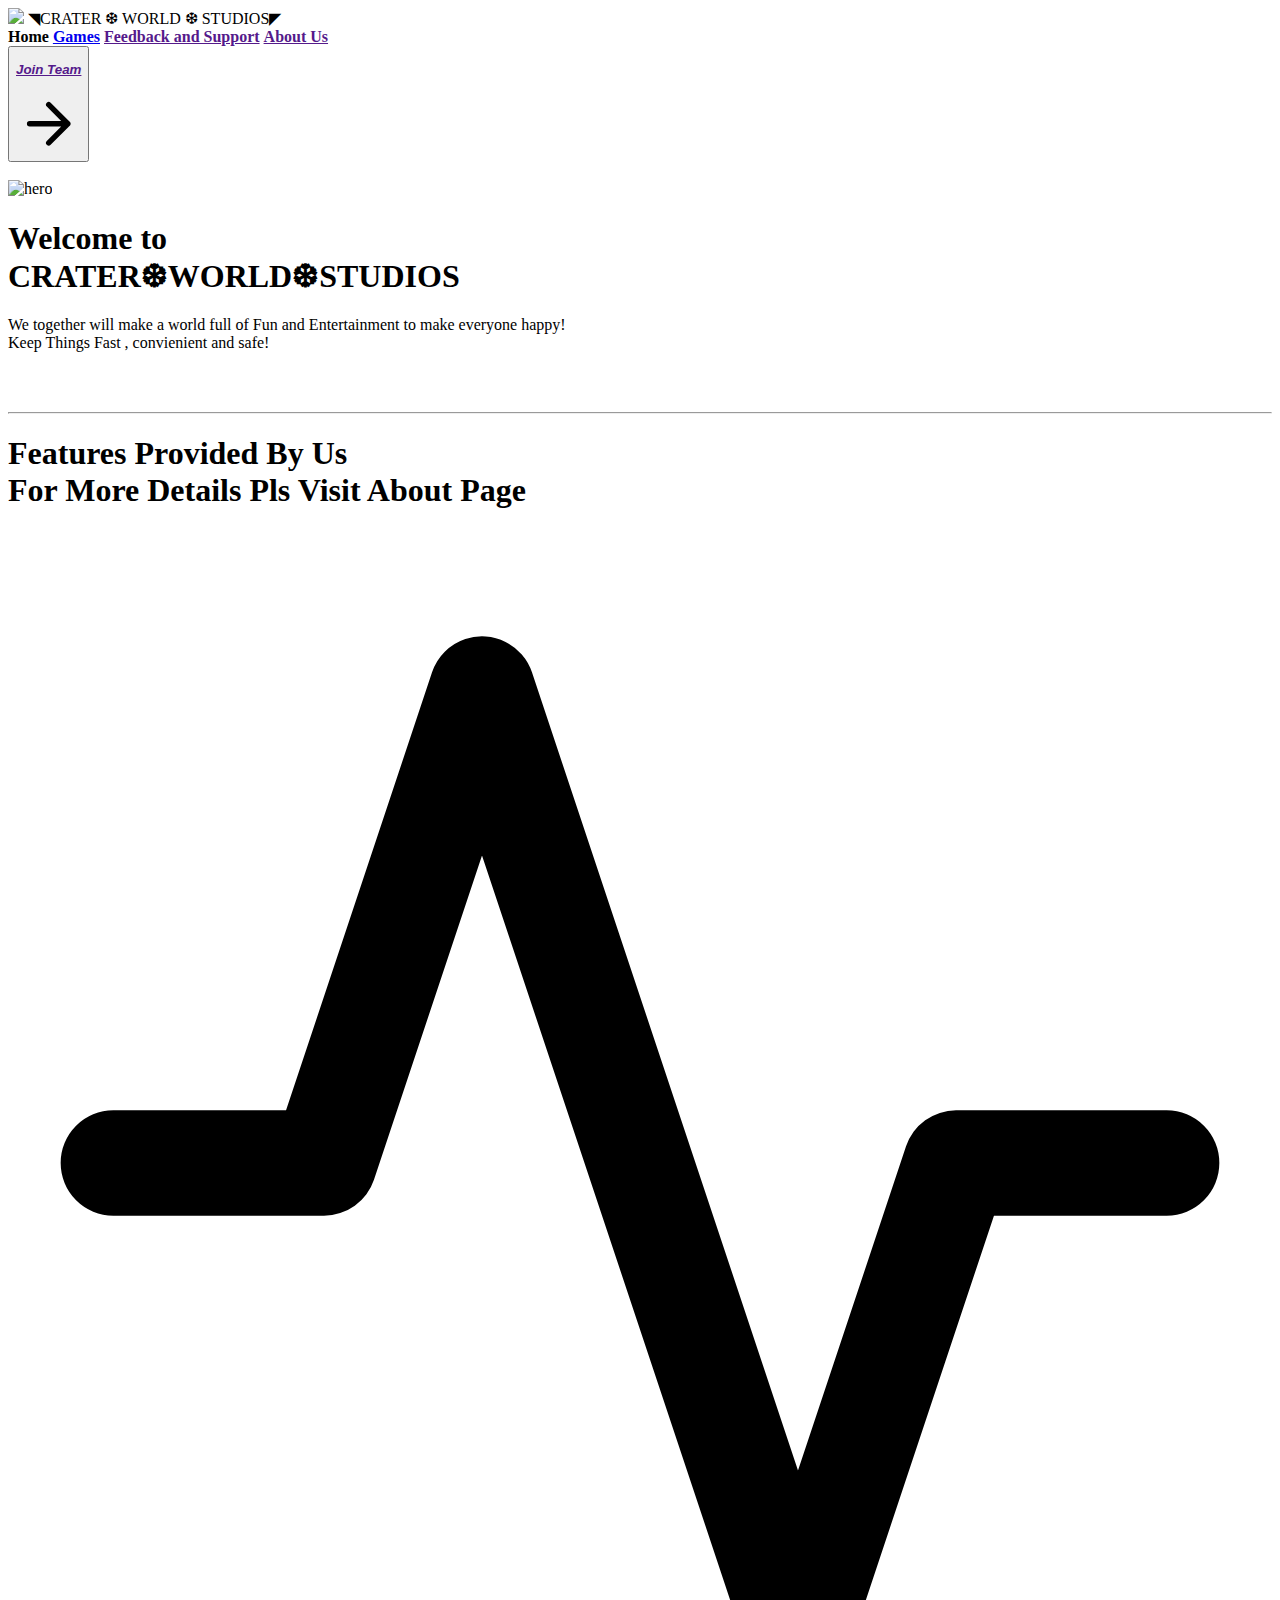
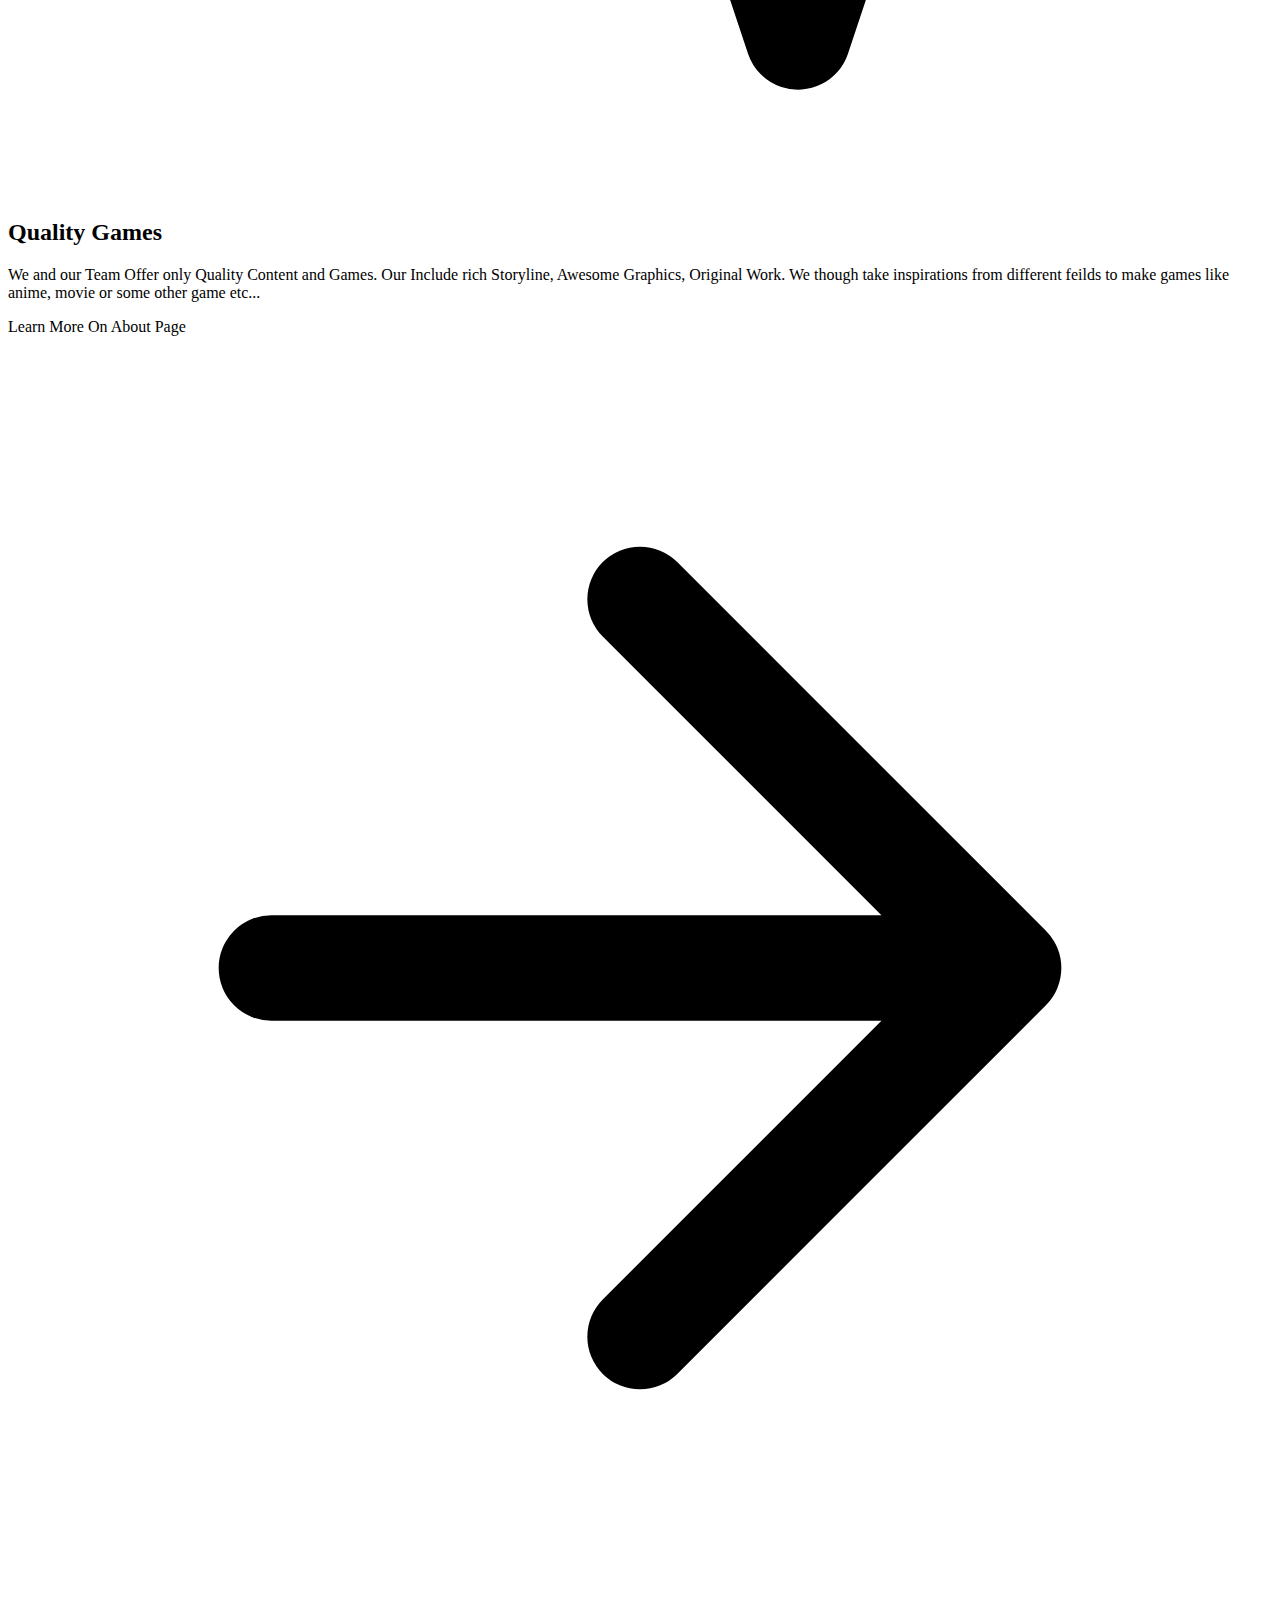
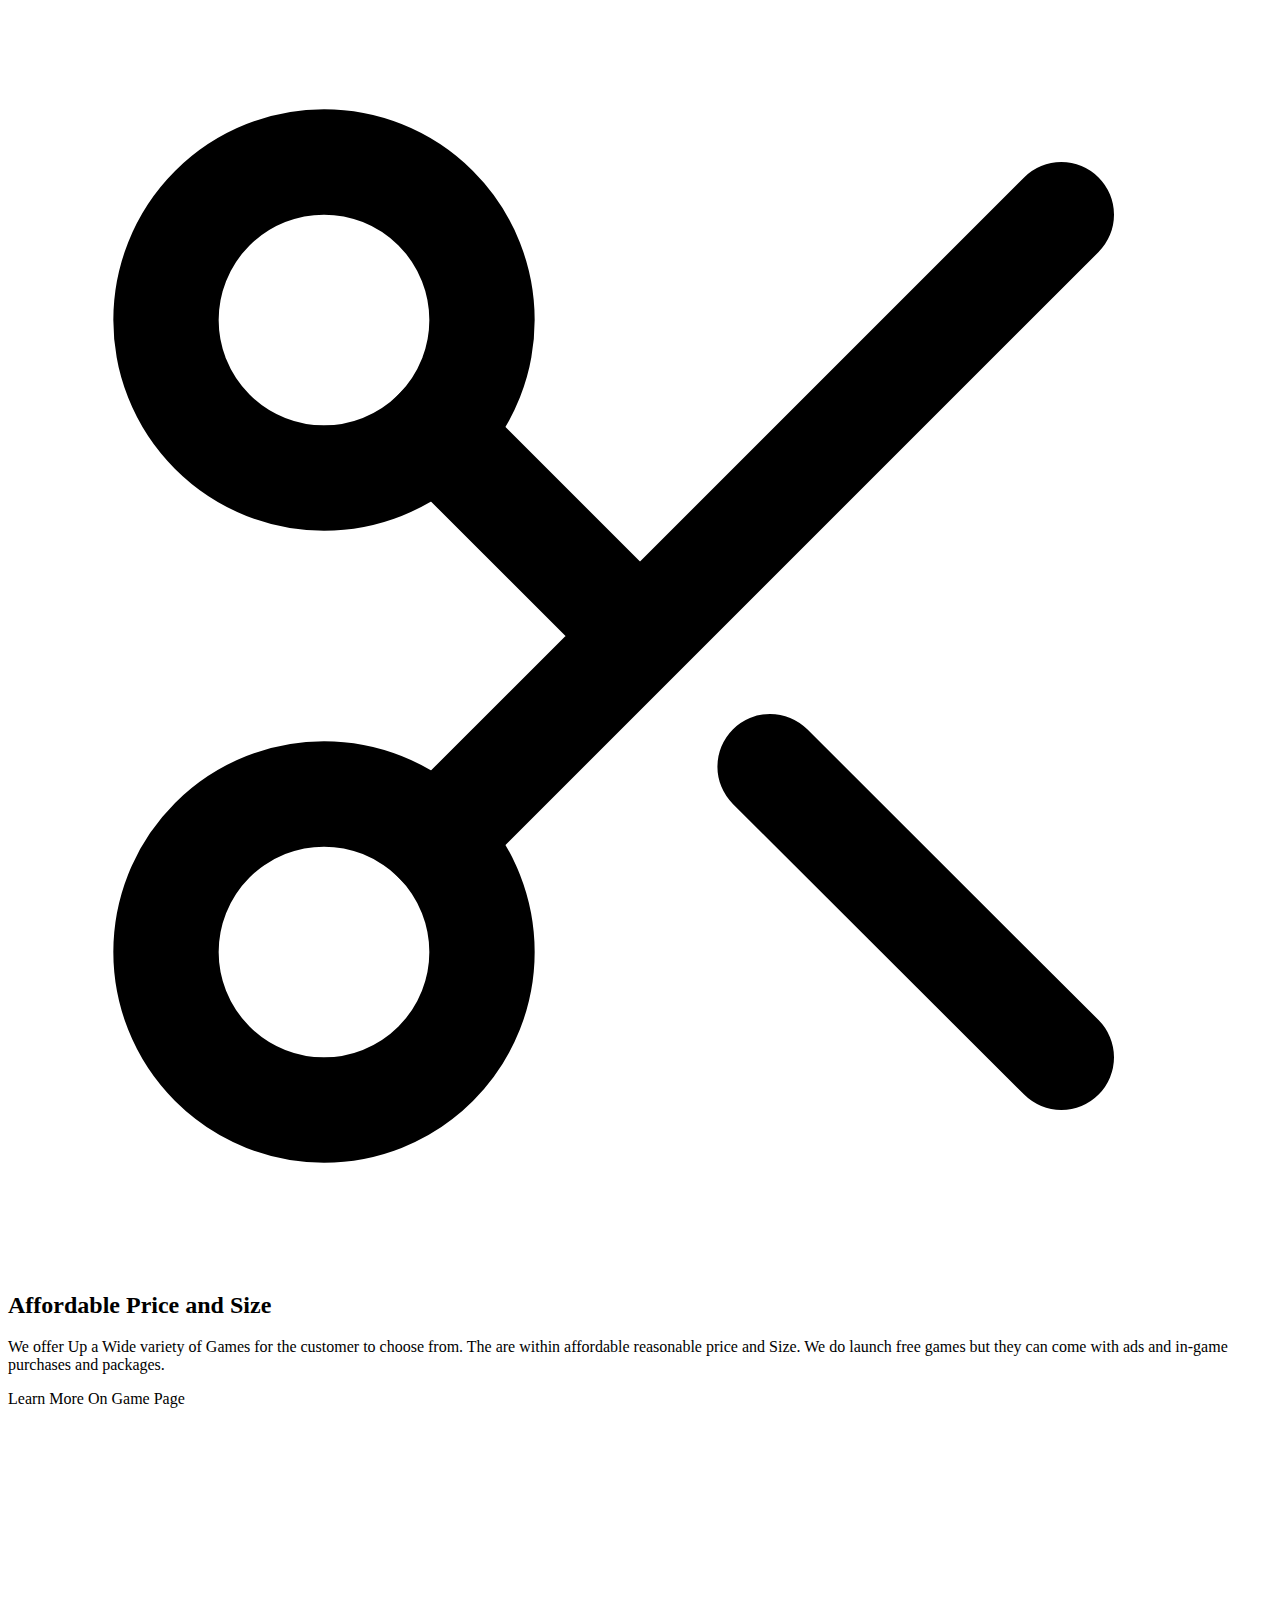
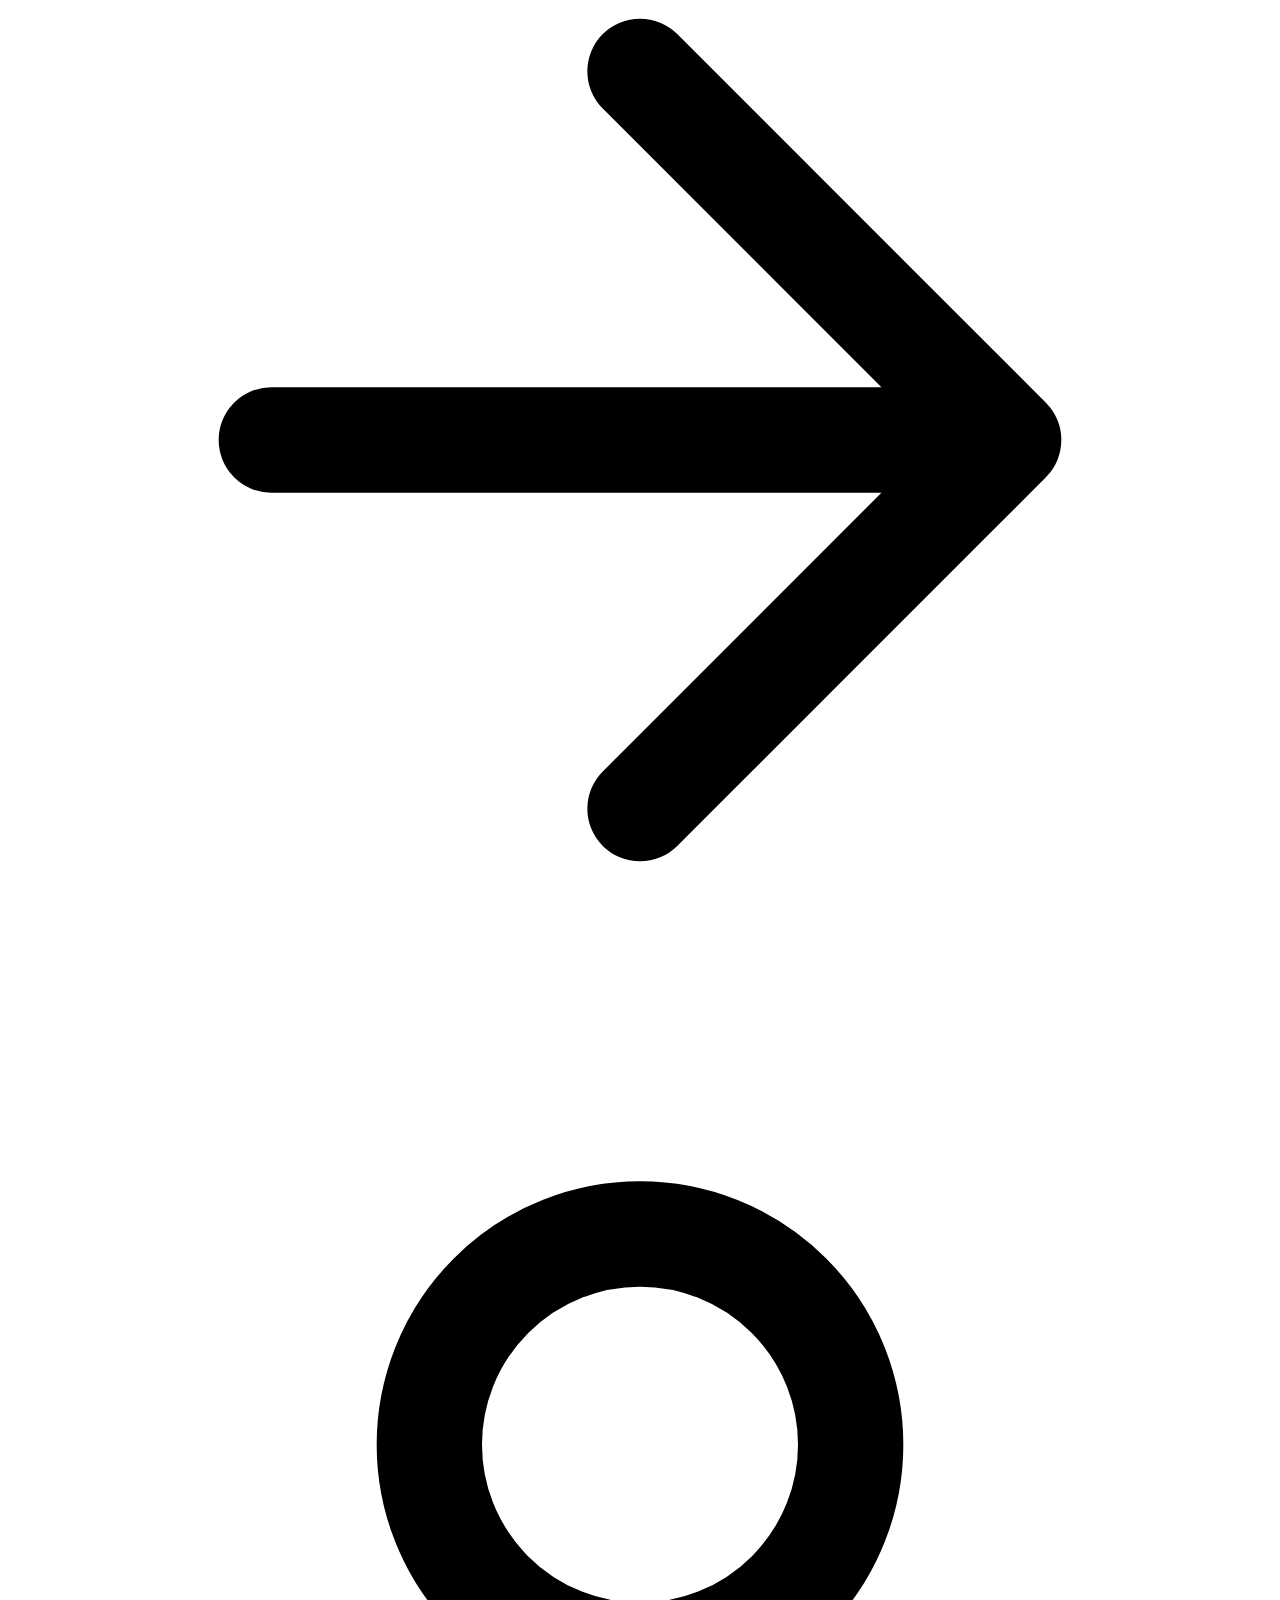
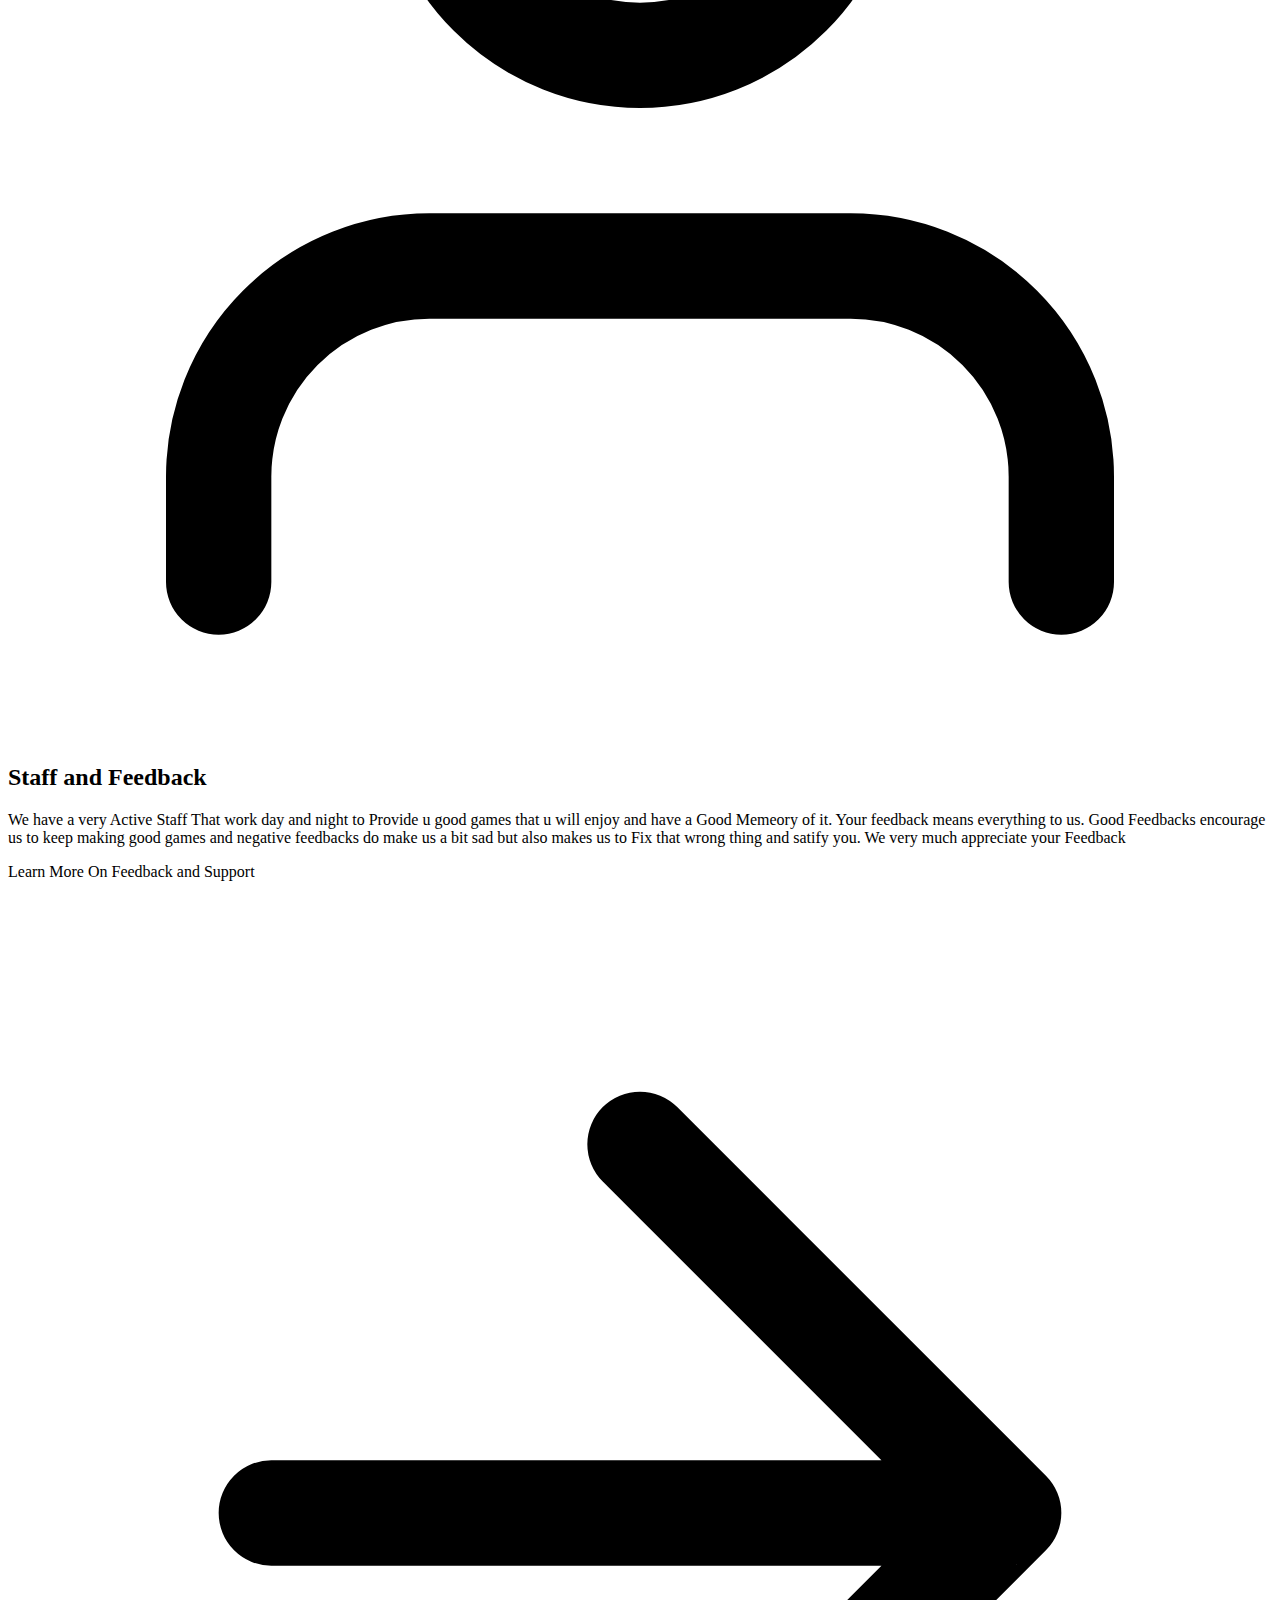
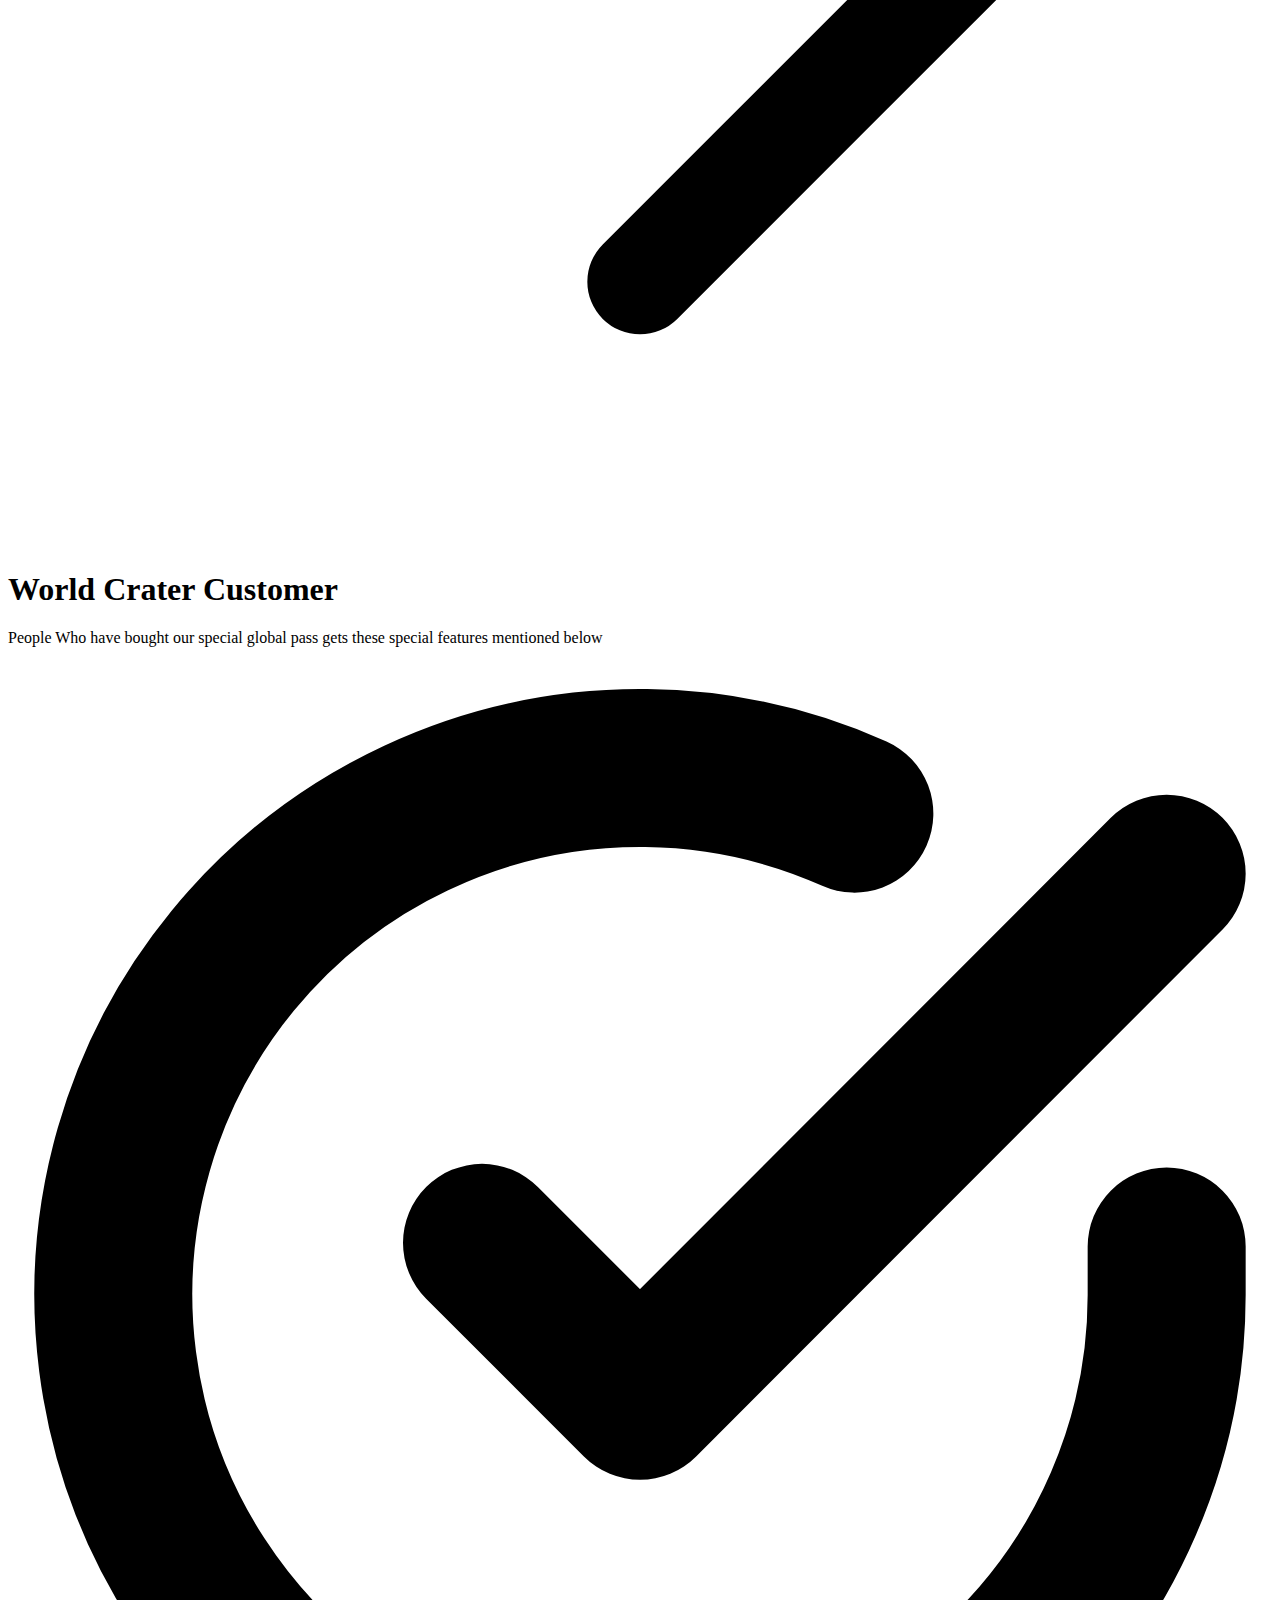
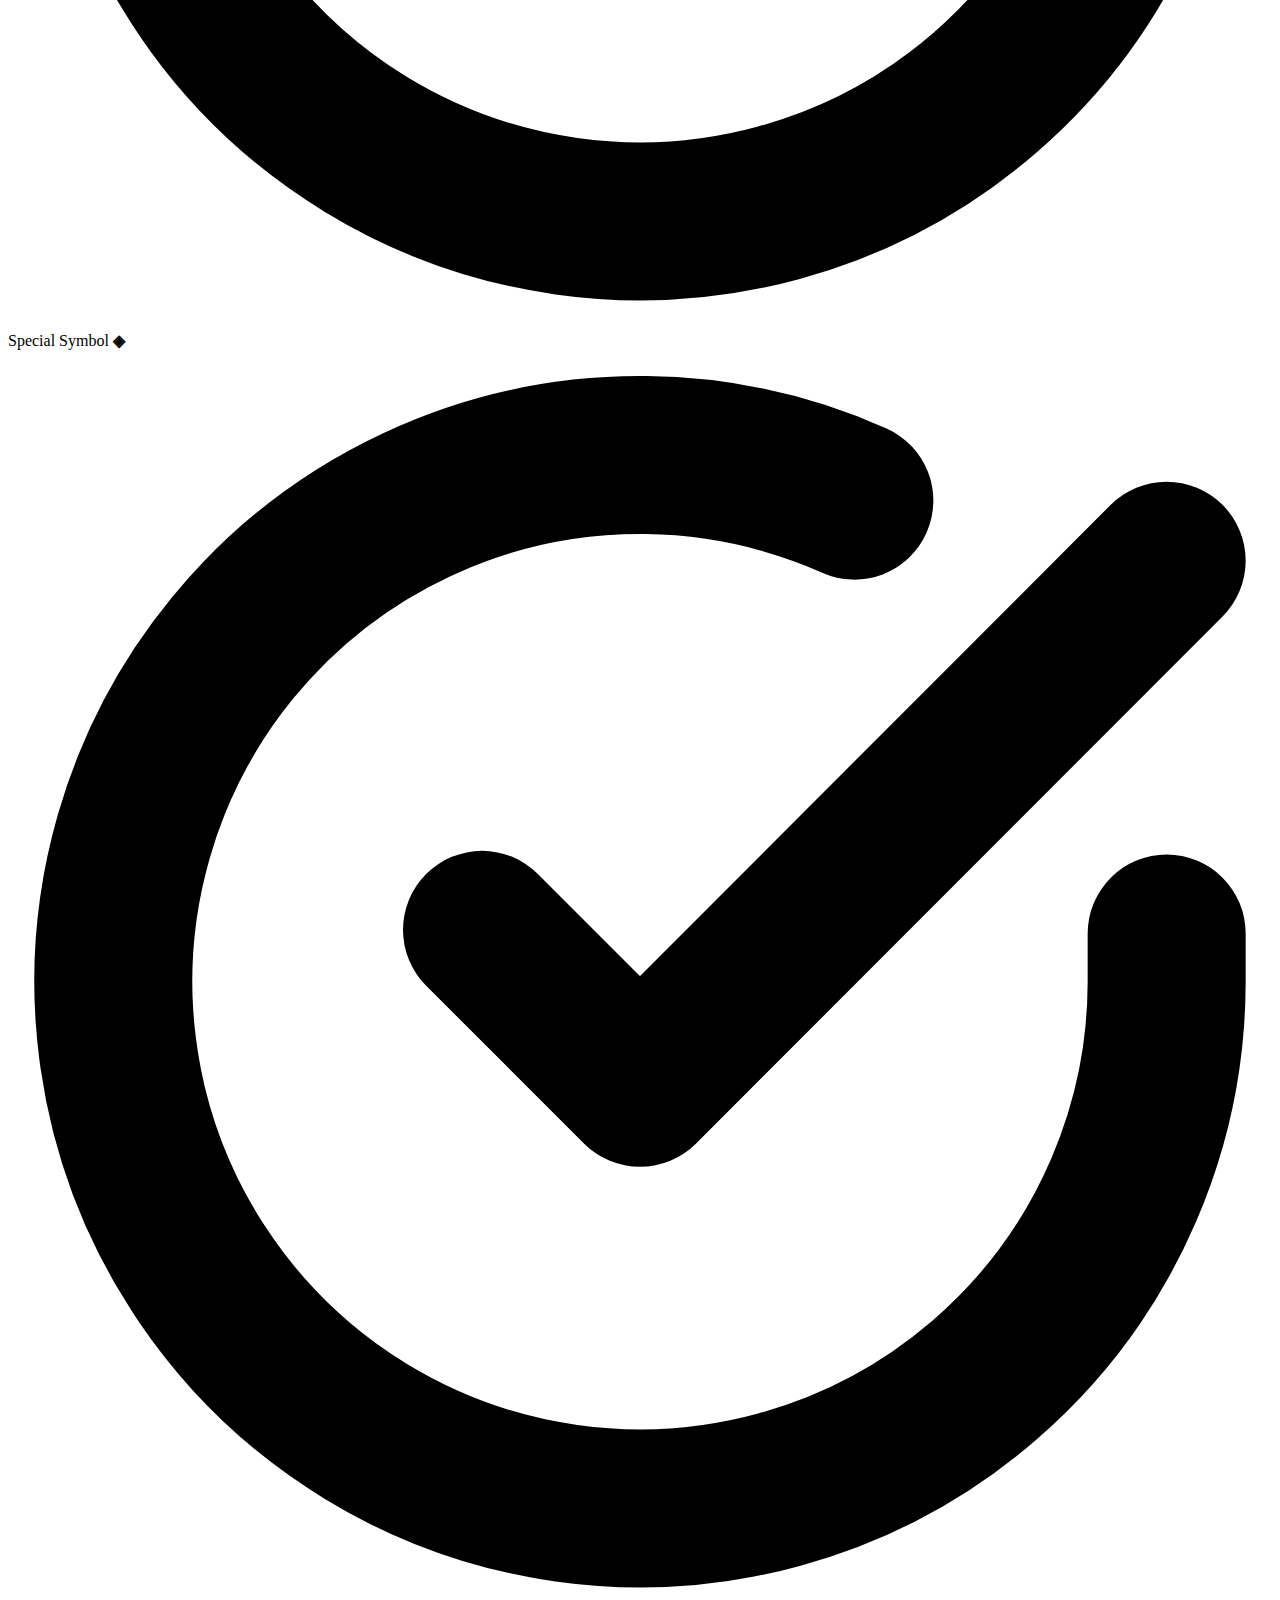
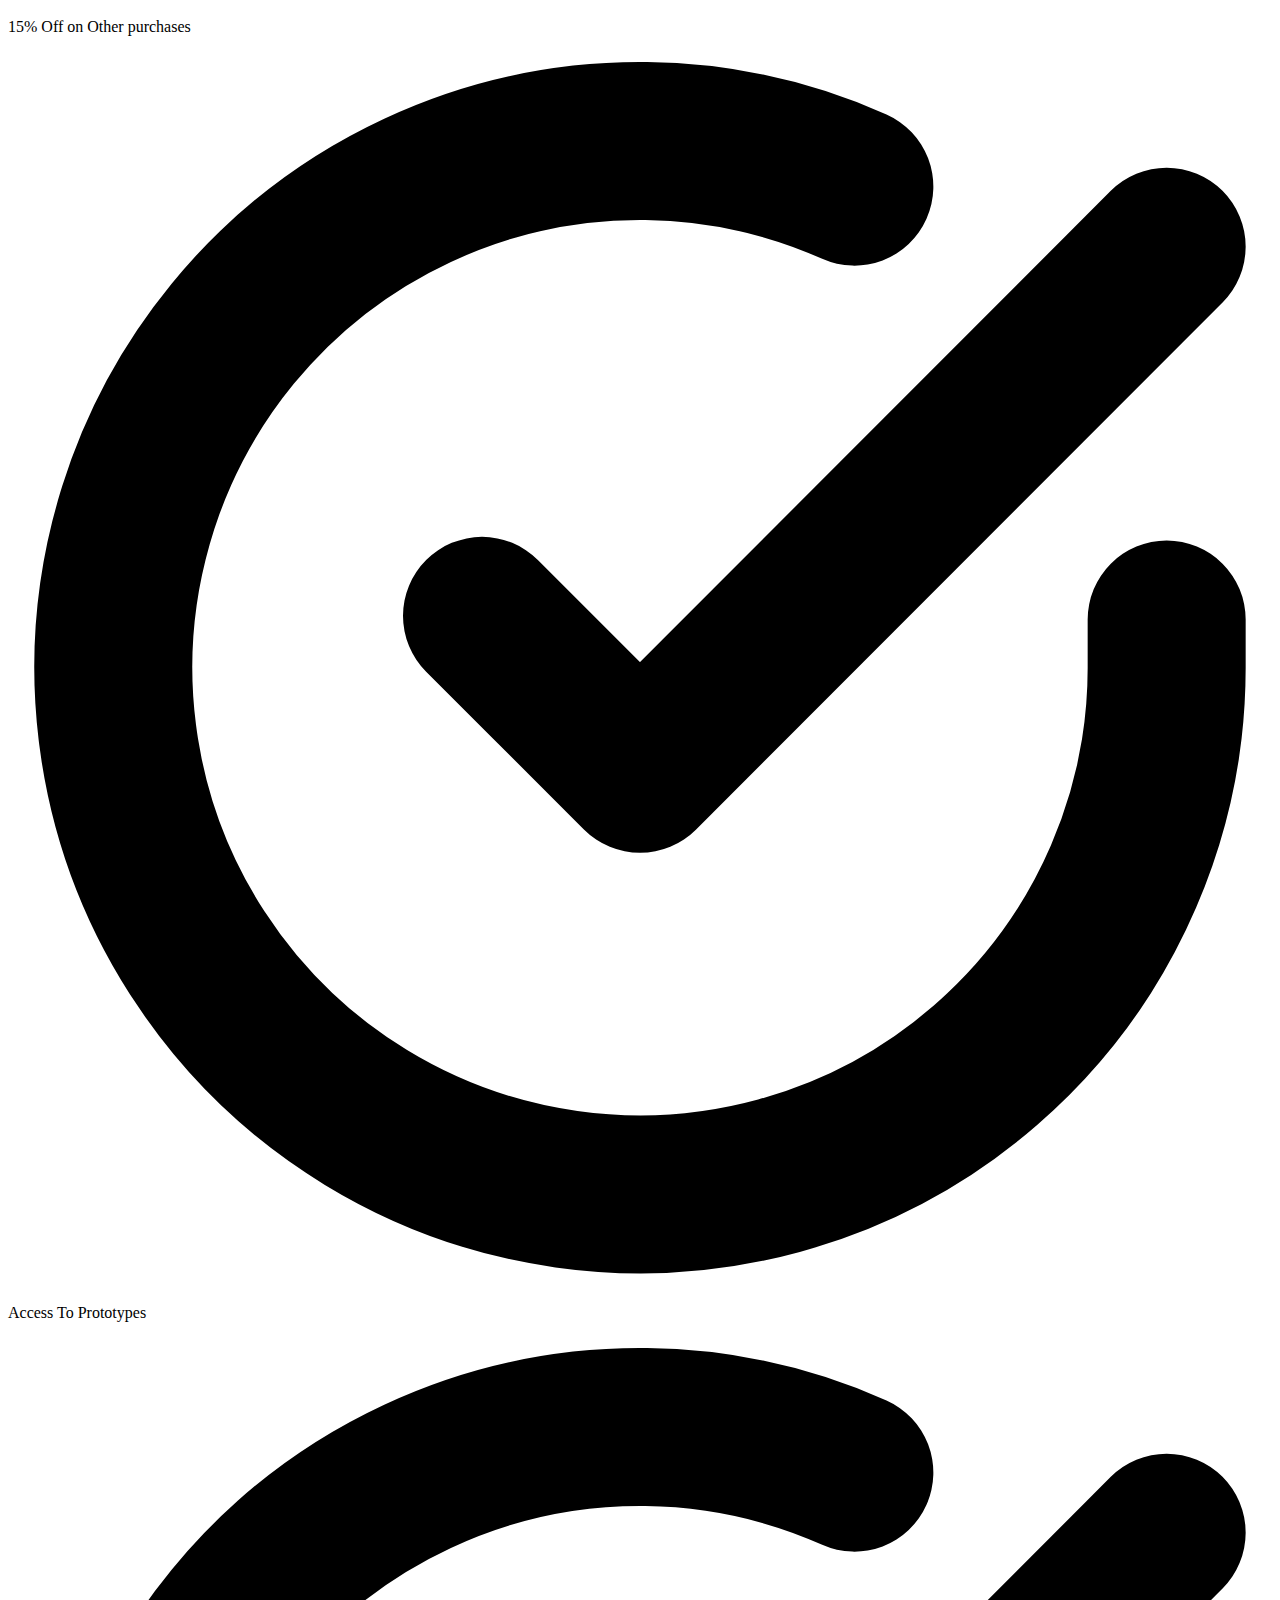
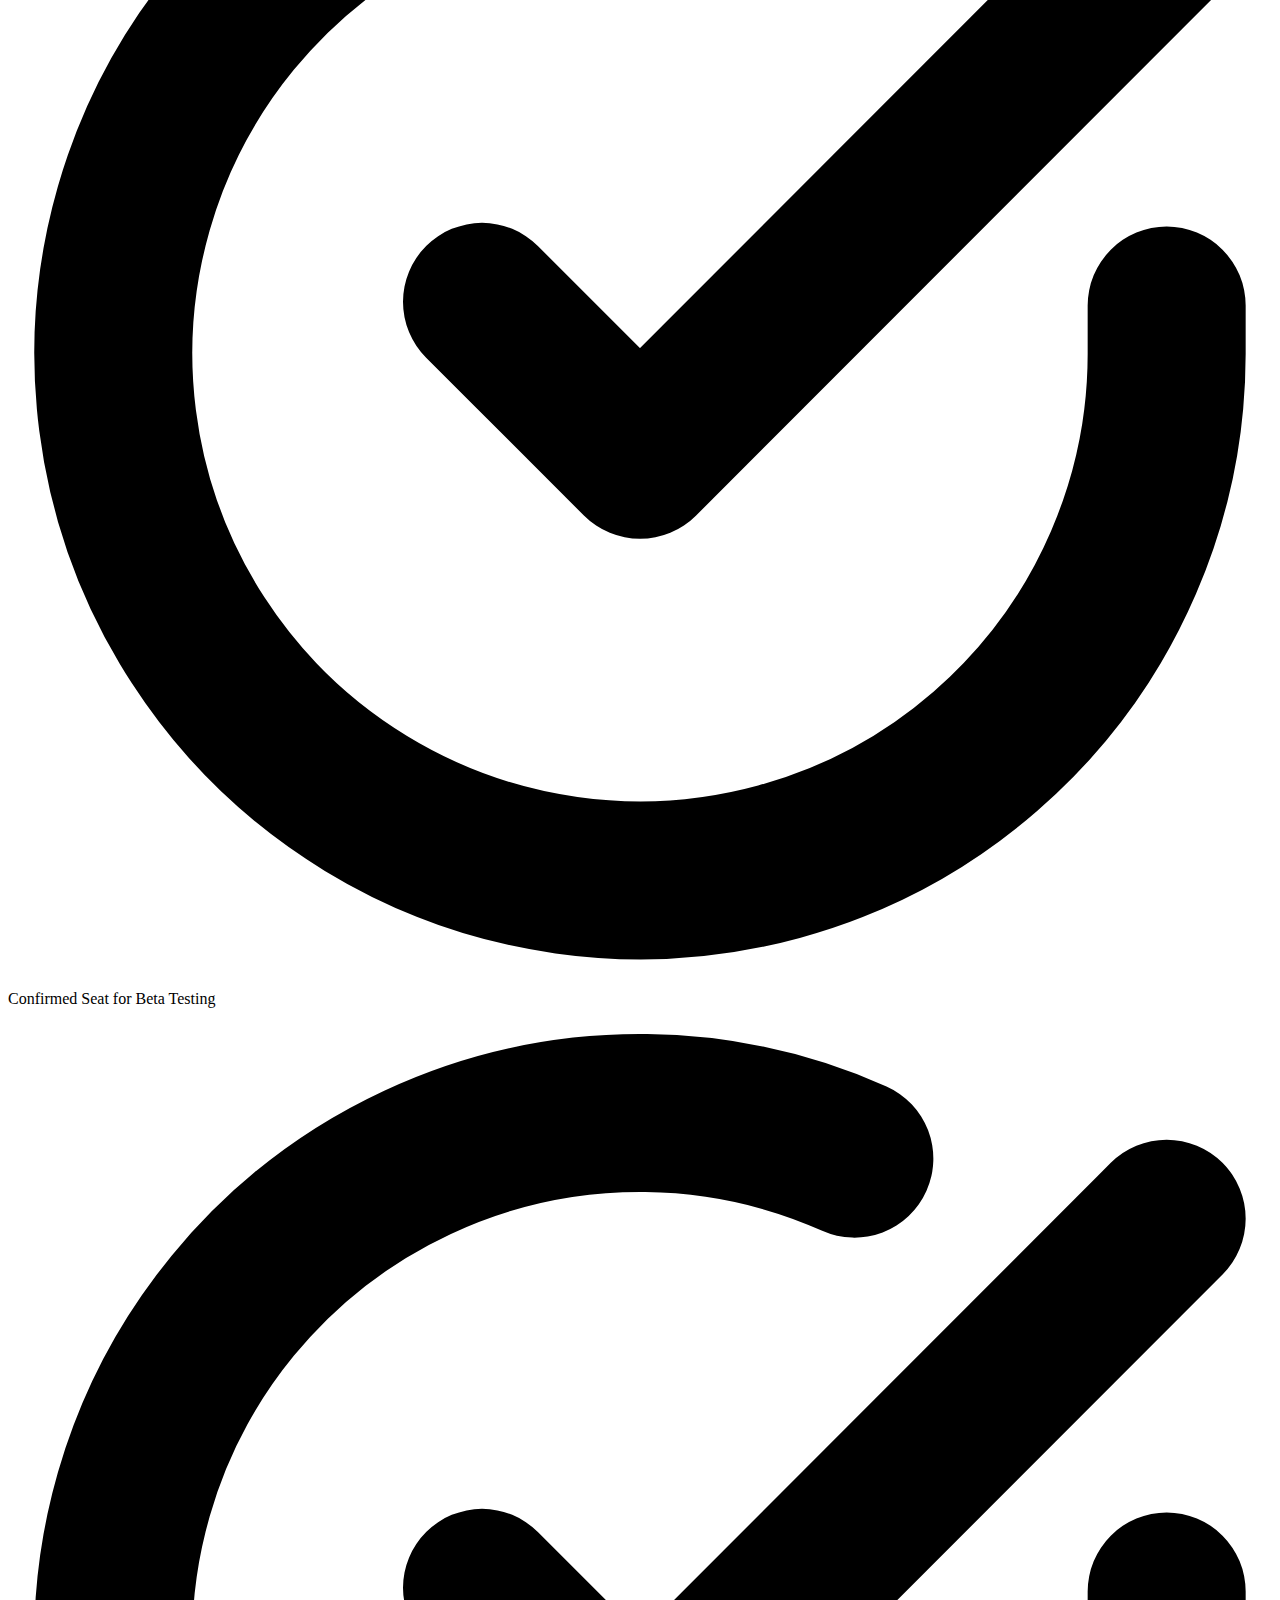
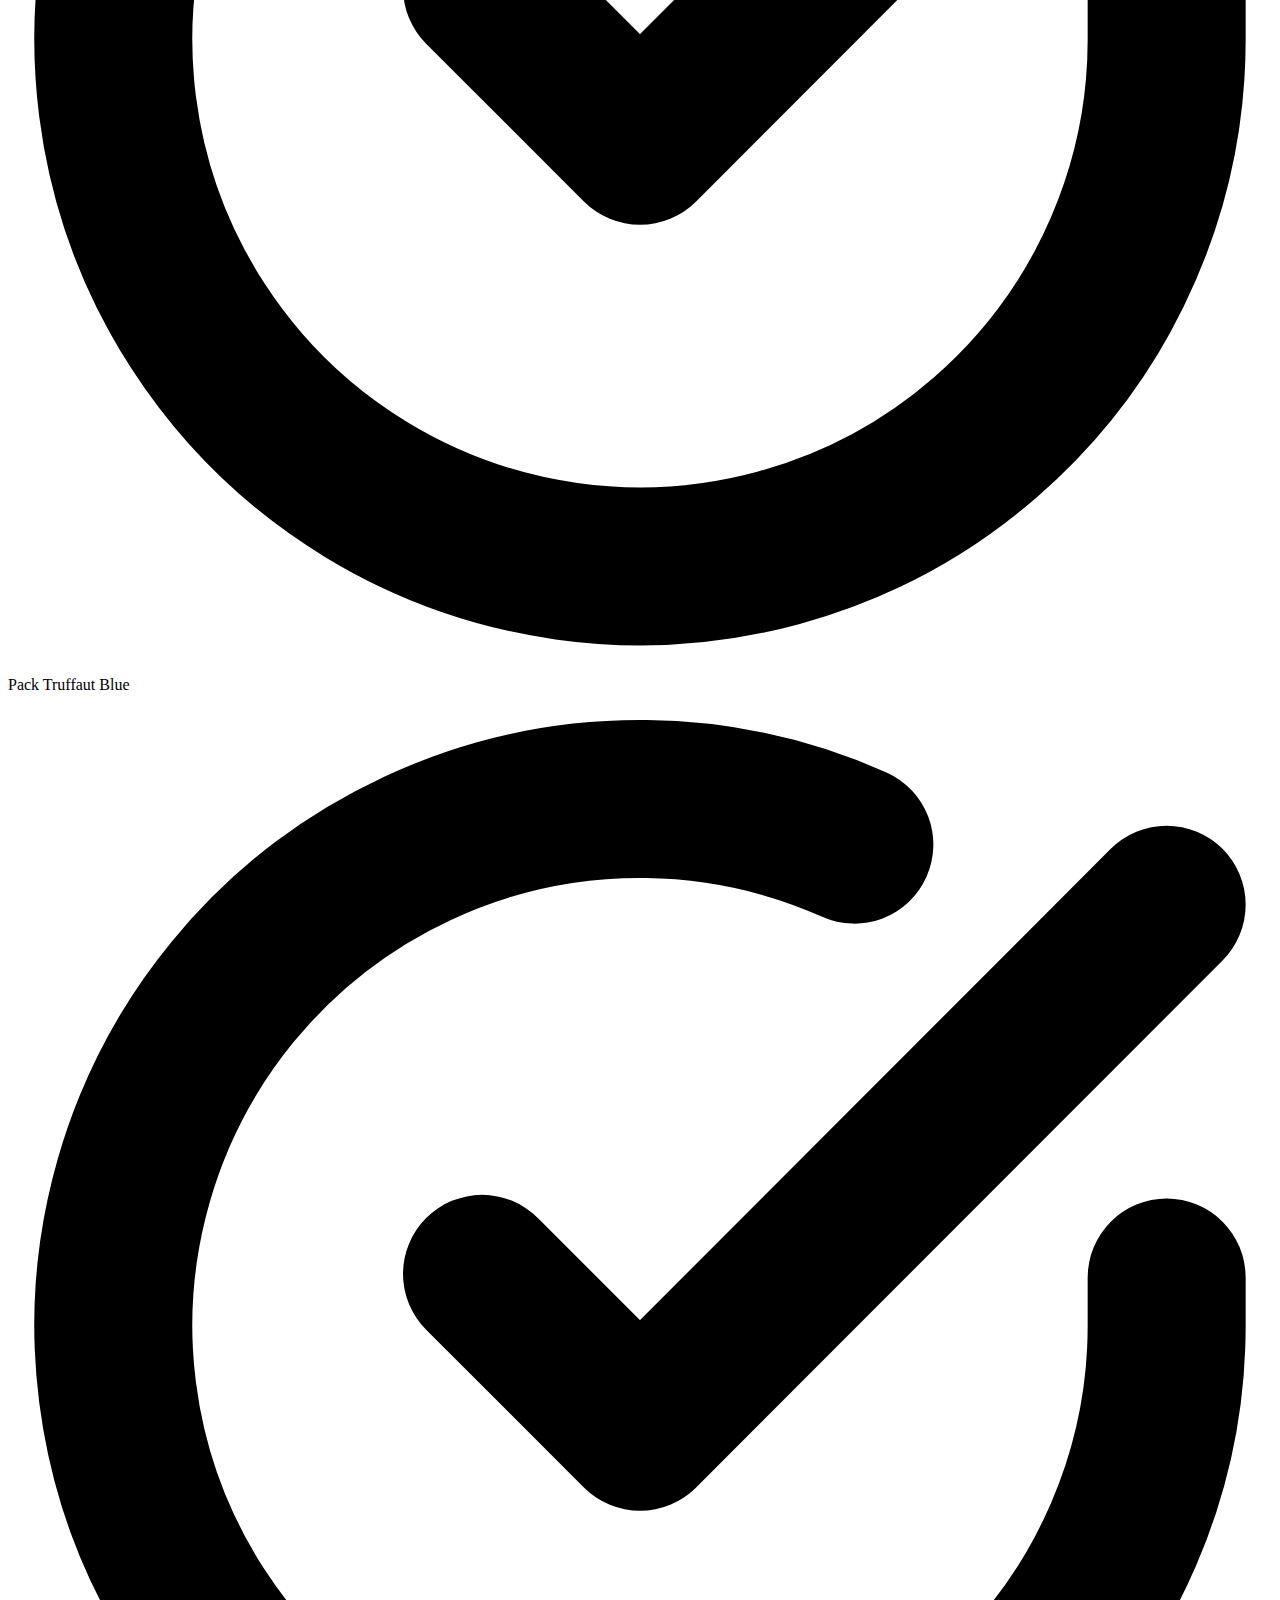
==== index.html @ ceede5b1 "Update index.html" ====
<!DOCTYPE html>
<html lang="en">
<head>
    <meta charset="UTF-8">
    <meta http-equiv="X-UA-Compatible" content="IE=edge">
    <meta name="viewport" content="width=device-width, initial-scale=1.0">
    <title>Cros Mixz</title>
    <link rel="stylesheet" href="style.css">
    <link href="https://unpkg.com/tailwindcss@^2/dist/tailwind.min.css" rel="stylesheet">
    <link rel="stylesheet" href="https://cdnjs.cloudflare.com/ajax/libs/font-awesome/5.15.3/css/all.min.css"/>
</head>
<body>
   <header class="text-gray-400 bg-gray-900 body-font">
      <div class="container mx-auto flex flex-wrap p-5 flex-col md:flex-row items-center">
        <a class="flex title-font font-medium items-center text-white mb-4 md:mb-0">
          <img src="logo.png" style="width: 50px;">
          <span class="ml-3 text-xl">◥CRATER ❆ WORLD ❆ STUDIOS◤</span>
        </a>
        <nav class="md:ml-auto md:mr-auto flex flex-wrap items-center text-base justify-center">
          <a class="mr-6 hover:text-white link"><strong>Home</strong></a>
          <a class="mr-6 hover:text-white" href="game.html"><b>Games</b></a>
          <a class="mr-6 hover:text-white" href=""><b>Feedback and Support</b></a>
          <a class="mr-6 hover:text-white" href=""><b>About Us</b></a>
        </nav>
        <button class="inline-flex items-center bg-gray-800 border-0 py-1 px-3 focus:outline-none hover:bg-green-700 rounded text-base mt-4 md:mt-0 hover"><p class="hover"><i><b><a href="">Join Team</a></b></i></p>
          <svg fill="none" stroke="currentColor" stroke-linecap="round" stroke-linejoin="round" stroke-width="2" class="w-4 h-4 ml-1" viewBox="0 0 24 24">
            <path d="M5 12h14M12 5l7 7-7 7"></path>
          </svg>
        </button>
      </div>
    </header>

      <section class="text-gray-400 bg-gray-900 body-font">
       <br>
         <div class="container mx-auto flex px-5 py-24 items-center justify-center flex-col">
           <img class="lg:w-2/6 md:w-3/6 w-5/6 mb-10 object-cover object-center rounded" alt="hero" src="Welcome page.png">
           <div class="text-center lg:w-2/3 w-full">
             <h1 class="title-font sm:text-4xl text-3xl mb-4 font-medium text-white">Welcome to <br> CRATER❆WORLD❆STUDIOS</h1>
             <p class="leading-relaxed mb-8 smoltext">We together will make a world full of Fun and Entertainment to make everyone happy! <br> Keep Things Fast , convienient and safe!</p>
             <div class="flex justify-center">
             </div>
           </div>
         </div>
       <br>
       <br>
       </section>
<hr>



<section class="text-gray-400 bg-gray-900 body-font">
  <div class="container px-5 py-24 mx-auto">
    <h1 class="sm:text-3xl text-2xl font-medium title-font text-center text-white mb-20"> Features Provided By Us
      <br class="hidden sm:block smoly">For More Details Pls Visit About Page
    </h1>
    <div class="flex flex-wrap sm:-m-4 -mx-4 -mb-10 -mt-4 md:space-y-0 space-y-6">
      <div class="p-4 md:w-1/3 flex">
        <div class="w-12 h-12 inline-flex items-center justify-center rounded-full bg-gray-800 text-purple-400 mb-4 flex-shrink-0">
          <svg fill="none" stroke="currentColor" stroke-linecap="round" stroke-linejoin="round" stroke-width="2" class="w-6 h-6" viewBox="0 0 24 24">
            <path d="M22 12h-4l-3 9L9 3l-3 9H2"></path>
          </svg>
        </div>
        <div class="flex-grow pl-6">
          <h2 class="text-white text-lg title-font font-medium mb-2">Quality Games</h2>
          <p class="leading-relaxed text-base">We and our Team Offer only Quality Content and Games. Our Include rich Storyline, Awesome Graphics, Original Work. We though take inspirations from different feilds to make games like anime, movie or some other game etc...</p>
          <a class="mt-3 text-purple-400 inline-flex items-center">Learn More On About Page
            <svg fill="none" stroke="currentColor" stroke-linecap="round" stroke-linejoin="round" stroke-width="2" class="w-4 h-4 ml-2" viewBox="0 0 24 24">
              <path d="M5 12h14M12 5l7 7-7 7"></path>
            </svg>
          </a>
        </div>
      </div>
      <div class="p-4 md:w-1/3 flex">
        <div class="w-12 h-12 inline-flex items-center justify-center rounded-full bg-gray-800 text-purple-400 mb-4 flex-shrink-0">
          <svg fill="none" stroke="currentColor" stroke-linecap="round" stroke-linejoin="round" stroke-width="2" class="w-6 h-6" viewBox="0 0 24 24">
            <circle cx="6" cy="6" r="3"></circle>
            <circle cx="6" cy="18" r="3"></circle>
            <path d="M20 4L8.12 15.88M14.47 14.48L20 20M8.12 8.12L12 12"></path>
          </svg>
        </div>
        <div class="flex-grow pl-6">
          <h2 class="text-white text-lg title-font font-medium mb-2">Affordable Price and Size</h2>
          <p class="leading-relaxed text-base">We offer Up a Wide variety of Games for the customer to choose from. The are within affordable reasonable price and Size. We do launch free games but they can come with ads and in-game purchases and packages.</p>
          <a class="mt-3 text-purple-400 inline-flex items-center">Learn More On Game Page
            <svg fill="none" stroke="currentColor" stroke-linecap="round" stroke-linejoin="round" stroke-width="2" class="w-4 h-4 ml-2" viewBox="0 0 24 24">
              <path d="M5 12h14M12 5l7 7-7 7"></path>
            </svg>
          </a>
        </div>
      </div>
      <div class="p-4 md:w-1/3 flex">
        <div class="w-12 h-12 inline-flex items-center justify-center rounded-full bg-gray-800 text-purple-400 mb-4 flex-shrink-0">
          <svg fill="none" stroke="currentColor" stroke-linecap="round" stroke-linejoin="round" stroke-width="2" class="w-6 h-6" viewBox="0 0 24 24">
            <path d="M20 21v-2a4 4 0 00-4-4H8a4 4 0 00-4 4v2"></path>
            <circle cx="12" cy="7" r="4"></circle>
          </svg>
        </div>
        <div class="flex-grow pl-6">
          <h2 class="text-white text-lg title-font font-medium mb-2">Staff and Feedback</h2>
          <p class="leading-relaxed text-base">We have a very Active Staff That work day and night to Provide u good games that u will enjoy and have a Good Memeory of it. Your feedback means everything to us. Good Feedbacks encourage us to keep making good games and negative feedbacks do make us a bit sad but also makes us to Fix that wrong thing and satify you. We very much appreciate your Feedback</p>
          <a class="mt-3 text-purple-400 inline-flex items-center">Learn More On Feedback and Support
            <svg fill="none" stroke="currentColor" stroke-linecap="round" stroke-linejoin="round" stroke-width="2" class="w-4 h-4 ml-2" viewBox="0 0 24 24">
              <path d="M5 12h14M12 5l7 7-7 7"></path>
            </svg>
          </a>
        </div>
      </div>
    </div>
  </div>
</section>






<section class="text-gray-600 body-font">
  <div class="container px-5 py-24 mx-auto">
    <div class="text-center mb-20">
      <h1 class="sm:text-3xl text-2xl font-medium text-center title-font text-gray-900 mb-4">World Crater Customer</h1>
      <p class="text-base leading-relaxed xl:w-2/4 lg:w-3/4 mx-auto">People Who have bought our special global pass gets these special features mentioned below</p>
    </div>
    <div class="flex flex-wrap lg:w-4/5 sm:mx-auto sm:mb-2 -mx-2">
      <!-- People Who have already Bought Our Products get these special features mentioned below  -->
      <div class="p-2 sm:w-1/2 w-full">
        <div class="bg-gray-100 rounded flex p-4 h-full items-center">
          <svg fill="none" stroke="currentColor" stroke-linecap="round" stroke-linejoin="round" stroke-width="3" class="text-indigo-500 w-6 h-6 flex-shrink-0 mr-4" viewBox="0 0 24 24">
            <path d="M22 11.08V12a10 10 0 11-5.93-9.14"></path>
            <path d="M22 4L12 14.01l-3-3"></path>
          </svg>
          <span class="title-font font-medium">Special Symbol <strong>◈</strong></span>
        </div>
      </div>
      <div class="p-2 sm:w-1/2 w-full">
        <div class="bg-gray-100 rounded flex p-4 h-full items-center">
          <svg fill="none" stroke="currentColor" stroke-linecap="round" stroke-linejoin="round" stroke-width="3" class="text-indigo-500 w-6 h-6 flex-shrink-0 mr-4" viewBox="0 0 24 24">
            <path d="M22 11.08V12a10 10 0 11-5.93-9.14"></path>
            <path d="M22 4L12 14.01l-3-3"></path>
          </svg>
          <span class="title-font font-medium">15% Off on Other purchases</span>
        </div>
      </div>
      <div class="p-2 sm:w-1/2 w-full">
        <div class="bg-gray-100 rounded flex p-4 h-full items-center">
          <svg fill="none" stroke="currentColor" stroke-linecap="round" stroke-linejoin="round" stroke-width="3" class="text-indigo-500 w-6 h-6 flex-shrink-0 mr-4" viewBox="0 0 24 24">
            <path d="M22 11.08V12a10 10 0 11-5.93-9.14"></path>
            <path d="M22 4L12 14.01l-3-3"></path>
          </svg>
          <span class="title-font font-medium">Access To Prototypes</span>
        </div>
      </div>
      <div class="p-2 sm:w-1/2 w-full">
        <div class="bg-gray-100 rounded flex p-4 h-full items-center">
          <svg fill="none" stroke="currentColor" stroke-linecap="round" stroke-linejoin="round" stroke-width="3" class="text-indigo-500 w-6 h-6 flex-shrink-0 mr-4" viewBox="0 0 24 24">
            <path d="M22 11.08V12a10 10 0 11-5.93-9.14"></path>
            <path d="M22 4L12 14.01l-3-3"></path>
          </svg>
          <span class="title-font font-medium">Confirmed Seat for Beta Testing</span>
        </div>
      </div>
      <div class="p-2 sm:w-1/2 w-full">
        <div class="bg-gray-100 rounded flex p-4 h-full items-center">
          <svg fill="none" stroke="currentColor" stroke-linecap="round" stroke-linejoin="round" stroke-width="3" class="text-indigo-500 w-6 h-6 flex-shrink-0 mr-4" viewBox="0 0 24 24">
            <path d="M22 11.08V12a10 10 0 11-5.93-9.14"></path>
            <path d="M22 4L12 14.01l-3-3"></path>
          </svg>
          <span class="title-font font-medium">Pack Truffaut Blue</span>
        </div>
      </div>
      <div class="p-2 sm:w-1/2 w-full">
        <div class="bg-gray-100 rounded flex p-4 h-full items-center">
          <svg fill="none" stroke="currentColor" stroke-linecap="round" stroke-linejoin="round" stroke-width="3" class="text-indigo-500 w-6 h-6 flex-shrink-0 mr-4" viewBox="0 0 24 24">
            <path d="M22 11.08V12a10 10 0 11-5.93-9.14"></path>
            <path d="M22 4L12 14.01l-3-3"></path>
          </svg>
          <span class="title-font font-medium">The Catcher In The Rye</span>
        </div>
      </div>
    </div>
    <button class="flex mx-auto mt-16 text-white bg-indigo-500 border-0 py-2 px-8 focus:outline-none hover:bg-indigo-600 rounded text-lg">Button</button>
  </div>
</section>


<section class="text-gray-600 body-font">
  <div class="container px-5 py-24 mx-auto">
    <div class="flex flex-wrap -mx-4 -mb-10 text-center">
      <div class="sm:w-1/2 mb-10 px-4">
        <div class="rounded-lg h-64 overflow-hidden">
          <img alt="content" class="object-cover object-center h-full w-full" src="https://dummyimage.com/1201x501">
        </div>
        <h2 class="title-font text-2xl font-medium text-gray-900 mt-6 mb-3">Buy YouTube Videos</h2>
        <p class="leading-relaxed text-base">Williamsburg occupy sustainable snackwave gochujang. Pinterest cornhole brunch, slow-carb neutra irony.</p>
        <button class="flex mx-auto mt-6 text-white bg-purple-500 border-0 py-2 px-5 focus:outline-none hover:bg-purple-600 rounded">Button</button>
      </div>
      <div class="sm:w-1/2 mb-10 px-4">
        <div class="rounded-lg h-64 overflow-hidden">
          <img alt="content" class="object-cover object-center h-full w-full" src="credeban.png">
        </div>
        <h2 class="title-font text-2xl font-medium text-gray-900 mt-6 mb-3">The Catalyzer</h2>
        <p class="leading-relaxed text-base">Williamsburg occupy sustainable snackwave gochujang. Pinterest cornhole brunch, slow-carb neutra irony.</p>
        <button class="flex mx-auto mt-6 text-white bg-purple-500 border-0 py-2 px-5 focus:outline-none hover:bg-purple-600 rounded">Button</button>
      </div>
    </div>
  </div>
</section>


   <footer class="text-gray-600 body-font">
      <div class="container px-5 py-24 mx-auto flex md:items-center lg:items-start md:flex-row md:flex-nowrap flex-wrap flex-col">
        <div class="w-64 flex-shrink-0 md:mx-0 mx-auto text-center md:text-left">
          <a class="flex title-font font-medium items-center md:justify-start justify-center text-gray-900">
            <span class="ml-0 text-xl">Crater World Studios .co</span>
          </a>
          <p class="mt-2 text-sm text-gray-500"><b>A World Of Fun and Entertainment.</b> We try our best to make the World and You Happy!</p>
        </div>
        <div class="flex-grow flex flex-wrap md:pl-20 -mb-10 md:mt-0 mt-10 md:text-left text-center">
          <div class="lg:w-1/4 md:w-1/2 w-full px-4">
            <h2 class="title-font font-medium text-gray-900 tracking-widest text-sm mb-3">Games and Project</h2>
            <nav class="list-none mb-10">
              <li>
                <a class="text-gray-600 hover:text-gray-800">Games</a>
              </li>
              <li>
                <a class="text-gray-600 hover:text-gray-800">Project C.R.E.D.E</a>
              </li>
              <li>
                <a class="text-gray-600 hover:text-gray-800">Coming Soon</a>
              </li>
              
            </nav>
          </div>
          <div class="lg:w-1/4 md:w-1/2 w-full px-4">
            <h2 class="title-font font-medium text-gray-900 tracking-widest text-sm mb-3">Discord</h2>
            <nav class="list-none mb-10">
              <li>
                <a class="text-gray-600 hover:text-gray-800">Discord Server</a>
              </li>
              <li>
                <a class="text-gray-600 hover:text-gray-800">Discord Bot</a>
              </li>
              <li>
                <a class="text-gray-600 hover:text-gray-800">C.R.E.D.E Server</a>
              </li>
              <li>
                <a class="text-gray-600 hover:text-gray-800">Coming Soon</a>
              </li>
            </nav>
          </div>
          <div class="lg:w-1/4 md:w-1/2 w-full px-4">
            <h2 class="title-font font-medium text-gray-900 tracking-widest text-sm mb-3">Game Departments</h2>
            <nav class="list-none mb-10">
              <li>
                <a class="text-gray-600 hover:text-gray-800">Music Team</a>
              </li>
              <li>
                <a class="text-gray-600 hover:text-gray-800">Development Team</a>
              </li>
              <li>
                <a class="text-gray-600 hover:text-gray-800">Modeling</a>
              </li>
              <li>
                <a class="text-gray-600 hover:text-gray-800">Cinematics and Animation</a>
              </li>
            </nav>
          </div>
          <div class="lg:w-1/4 md:w-1/2 w-full px-4">
            <h2 class="title-font font-medium text-gray-900 tracking-widest text-sm mb-3">Company</h2>
            <nav class="list-none mb-10">
              <li>
                <a class="text-gray-600 hover:text-gray-800">About Us</a>
              </li>
              <li>
                <a class="text-gray-600 hover:text-gray-800">Joining Forms</a>
              </li>
              <li>
                <a class="text-gray-600 hover:text-gray-800">Customer Feedback</a>
              </li>
              <li>
                <a class="text-gray-600 hover:text-gray-800">Support</a>
              </li>
            </nav>
          </div>
        </div>
      </div>
      <div class="bg-gray-800 bg-opacity-75">
         <div class="container mx-auto py-4 px-5 flex flex-wrap flex-col sm:flex-row">
           <p class="text-gray-400 text-sm text-center sm:text-left">Crater.World™ 2021 —
            <a href="https://www.youtube.com/channel/UCSCdbFHu9dOMihXP0vByKTw" rel="noopener noreferrer" class="text-black-600 ml-1" target="_blank">CraterWorldStudios™</a>
            <a href="" rel="noopener noreferrer" class="text-black-600 ml-1" target="_blank">www.craterworld.com</a>
           </p>
           <span class="inline-flex sm:ml-auto sm:mt-0 mt-2 justify-center sm:justify-start">
              </svg>
            </a>
          </span>
        </div>
      </div>
    </footer>
</body>
</html>
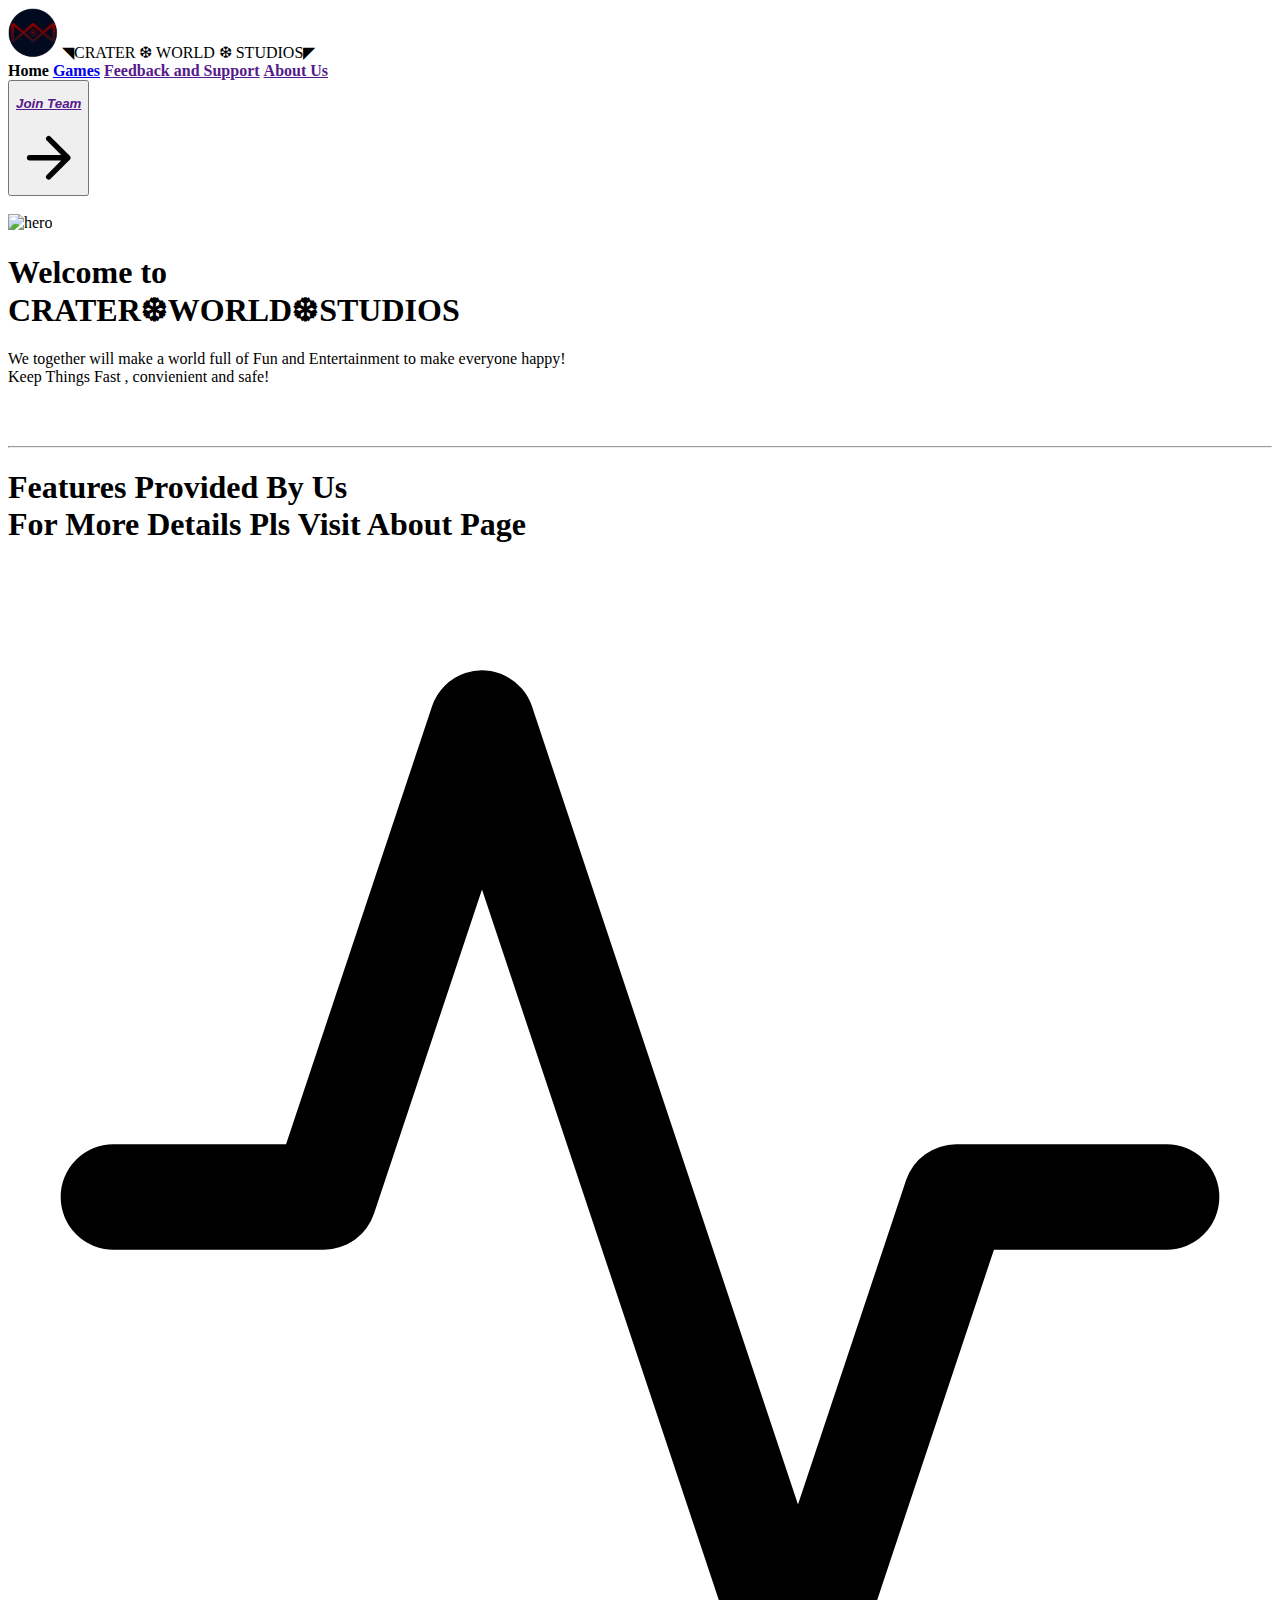
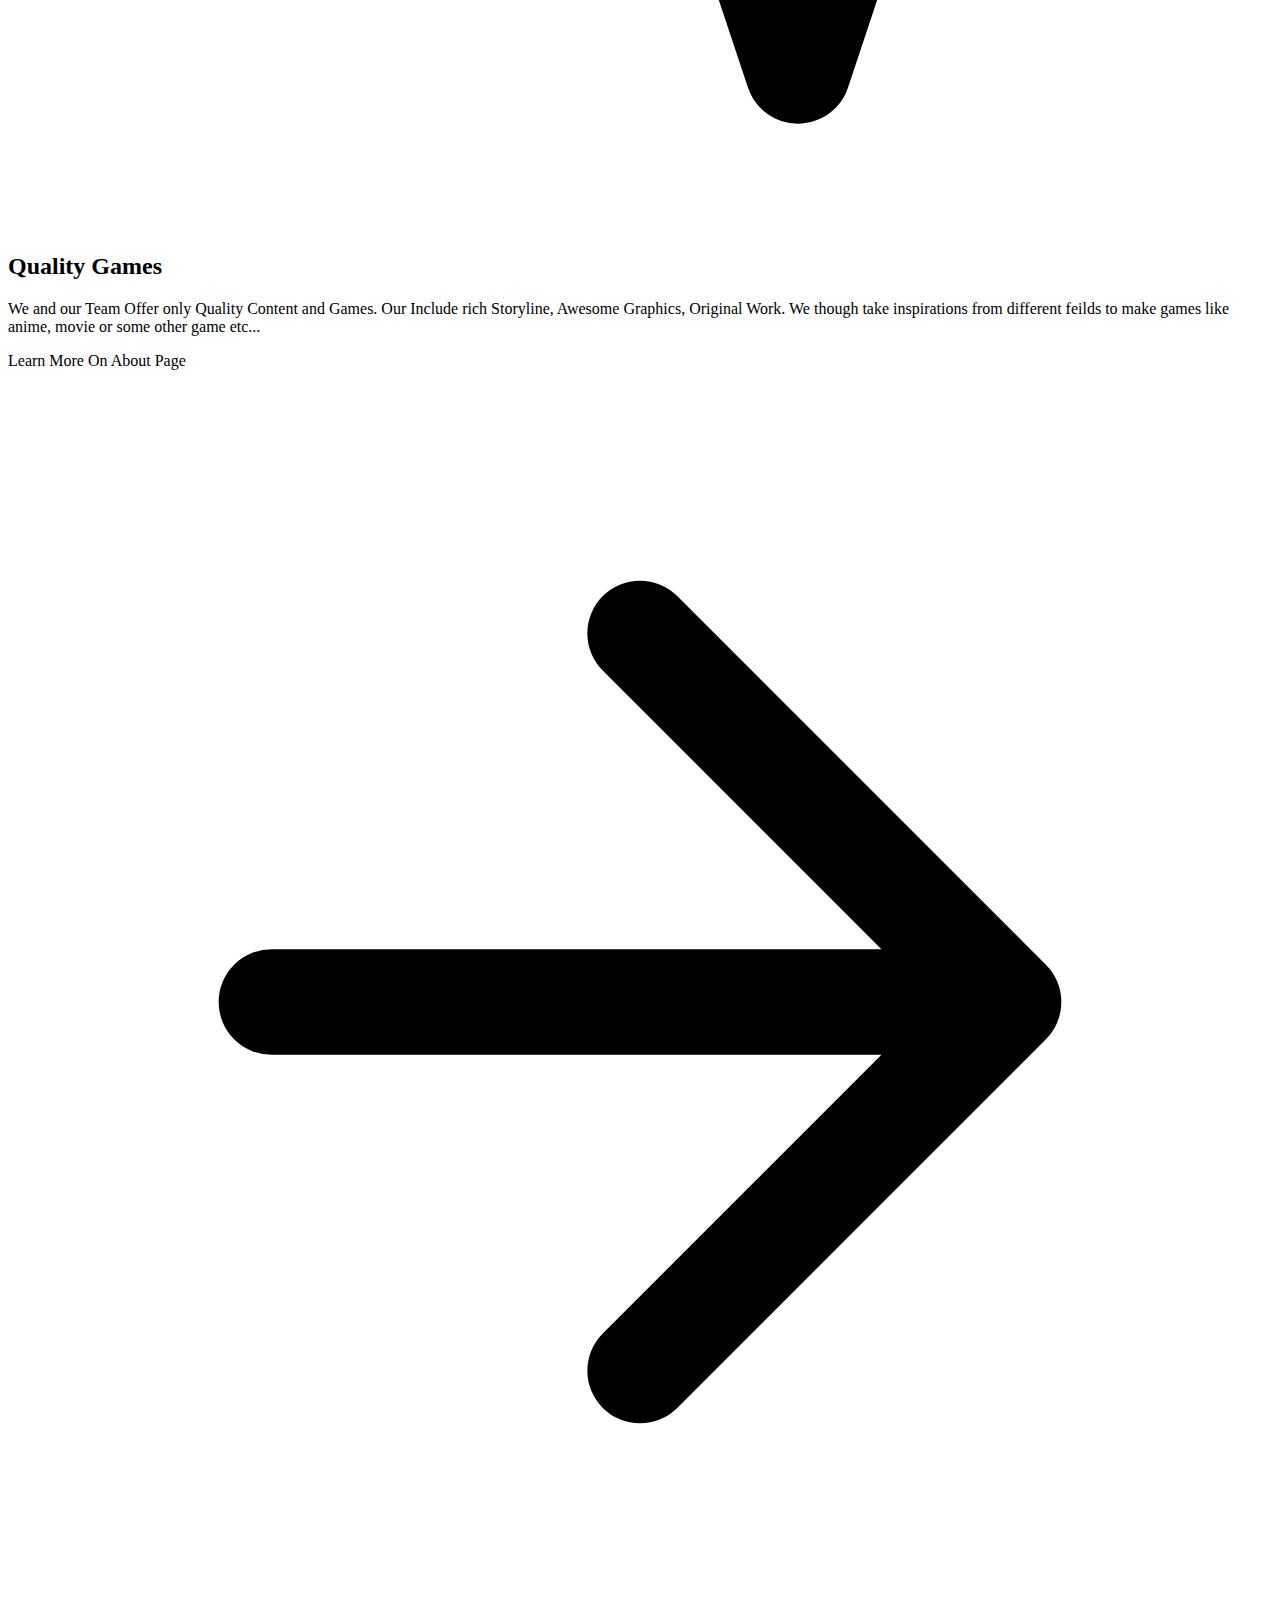
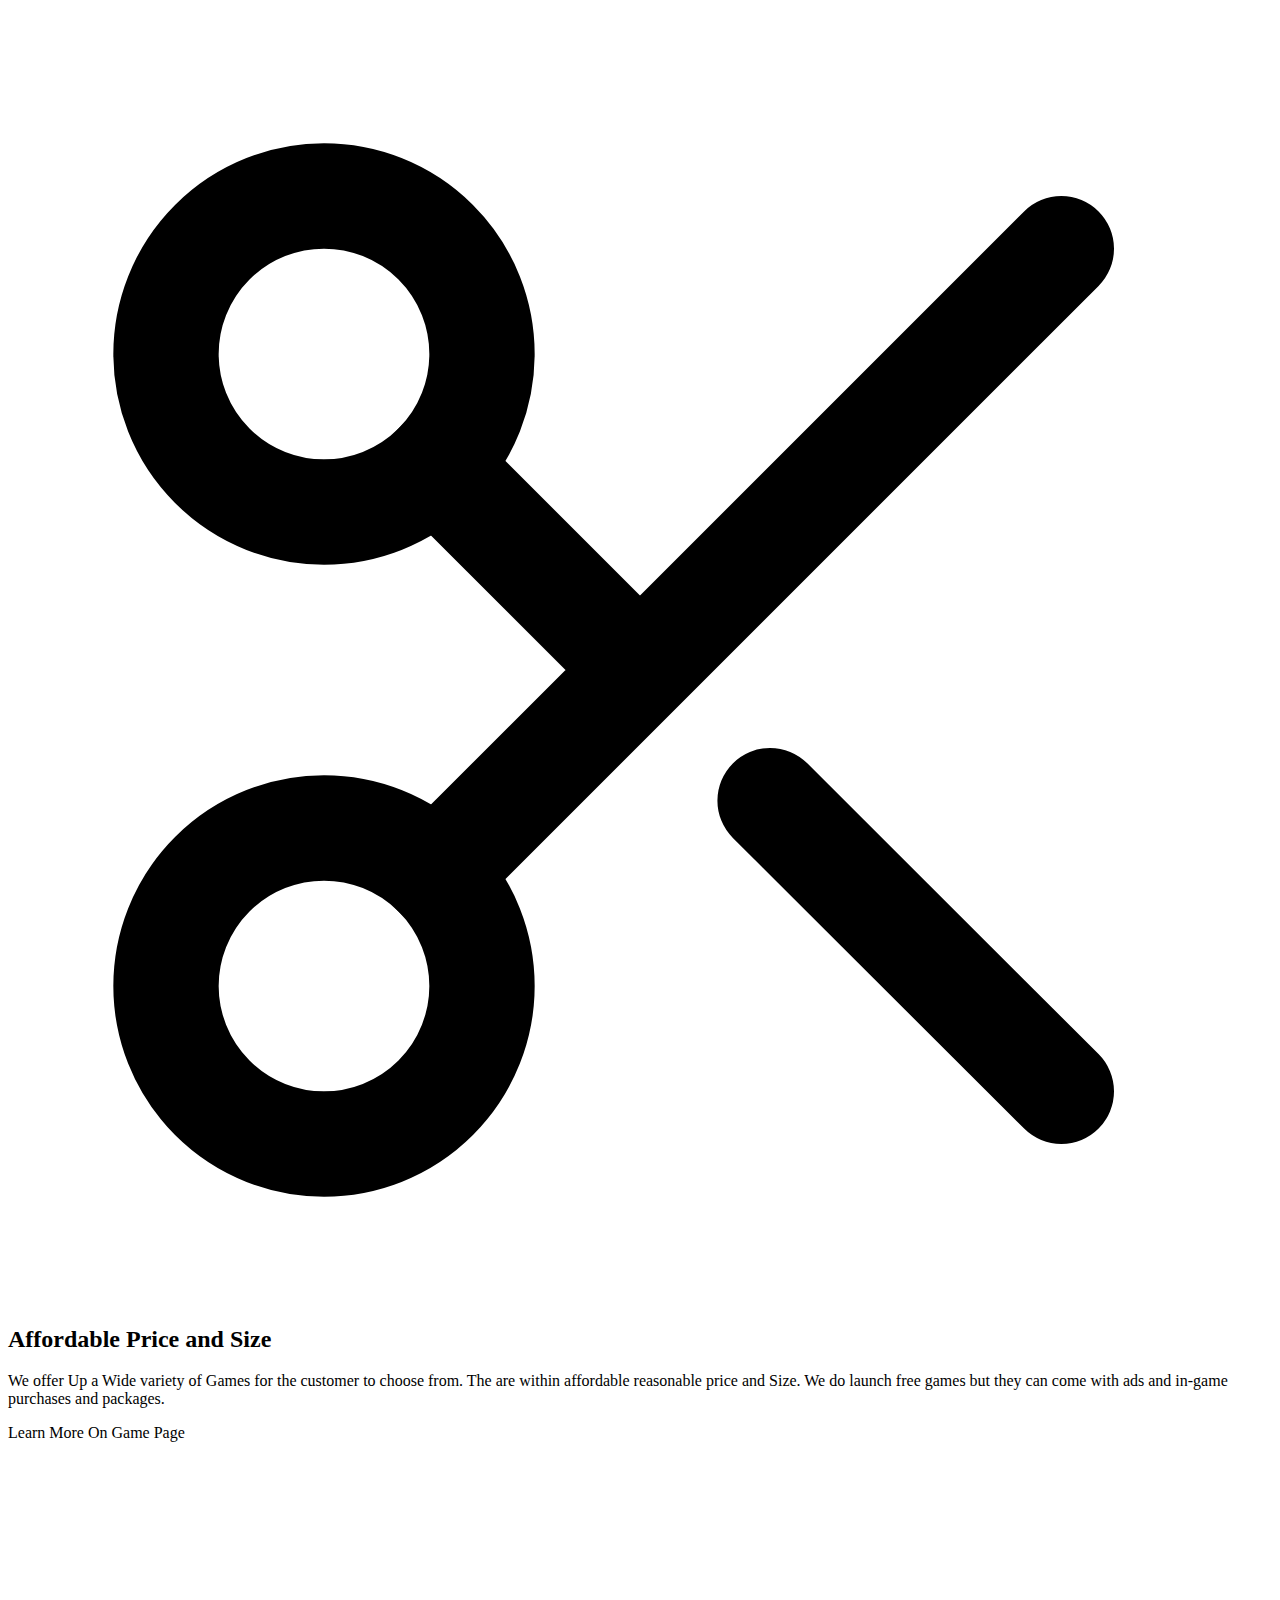
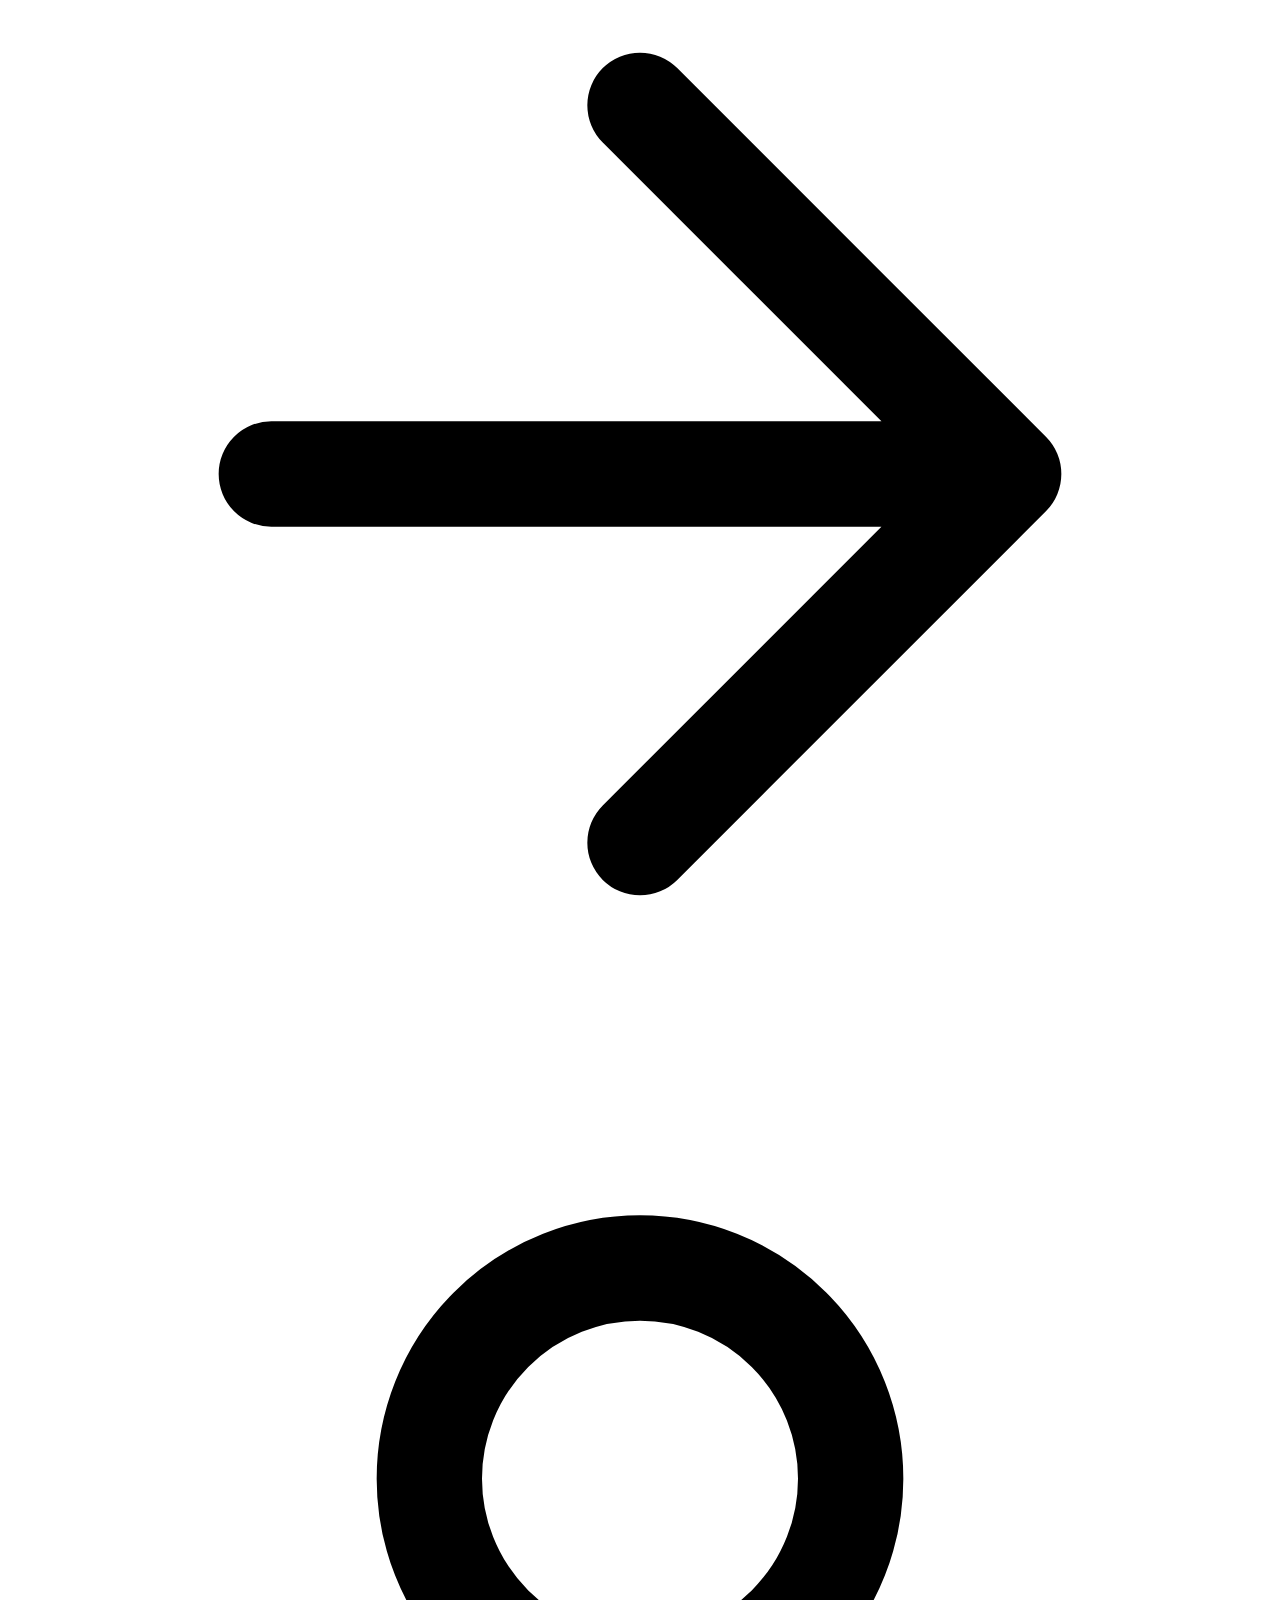
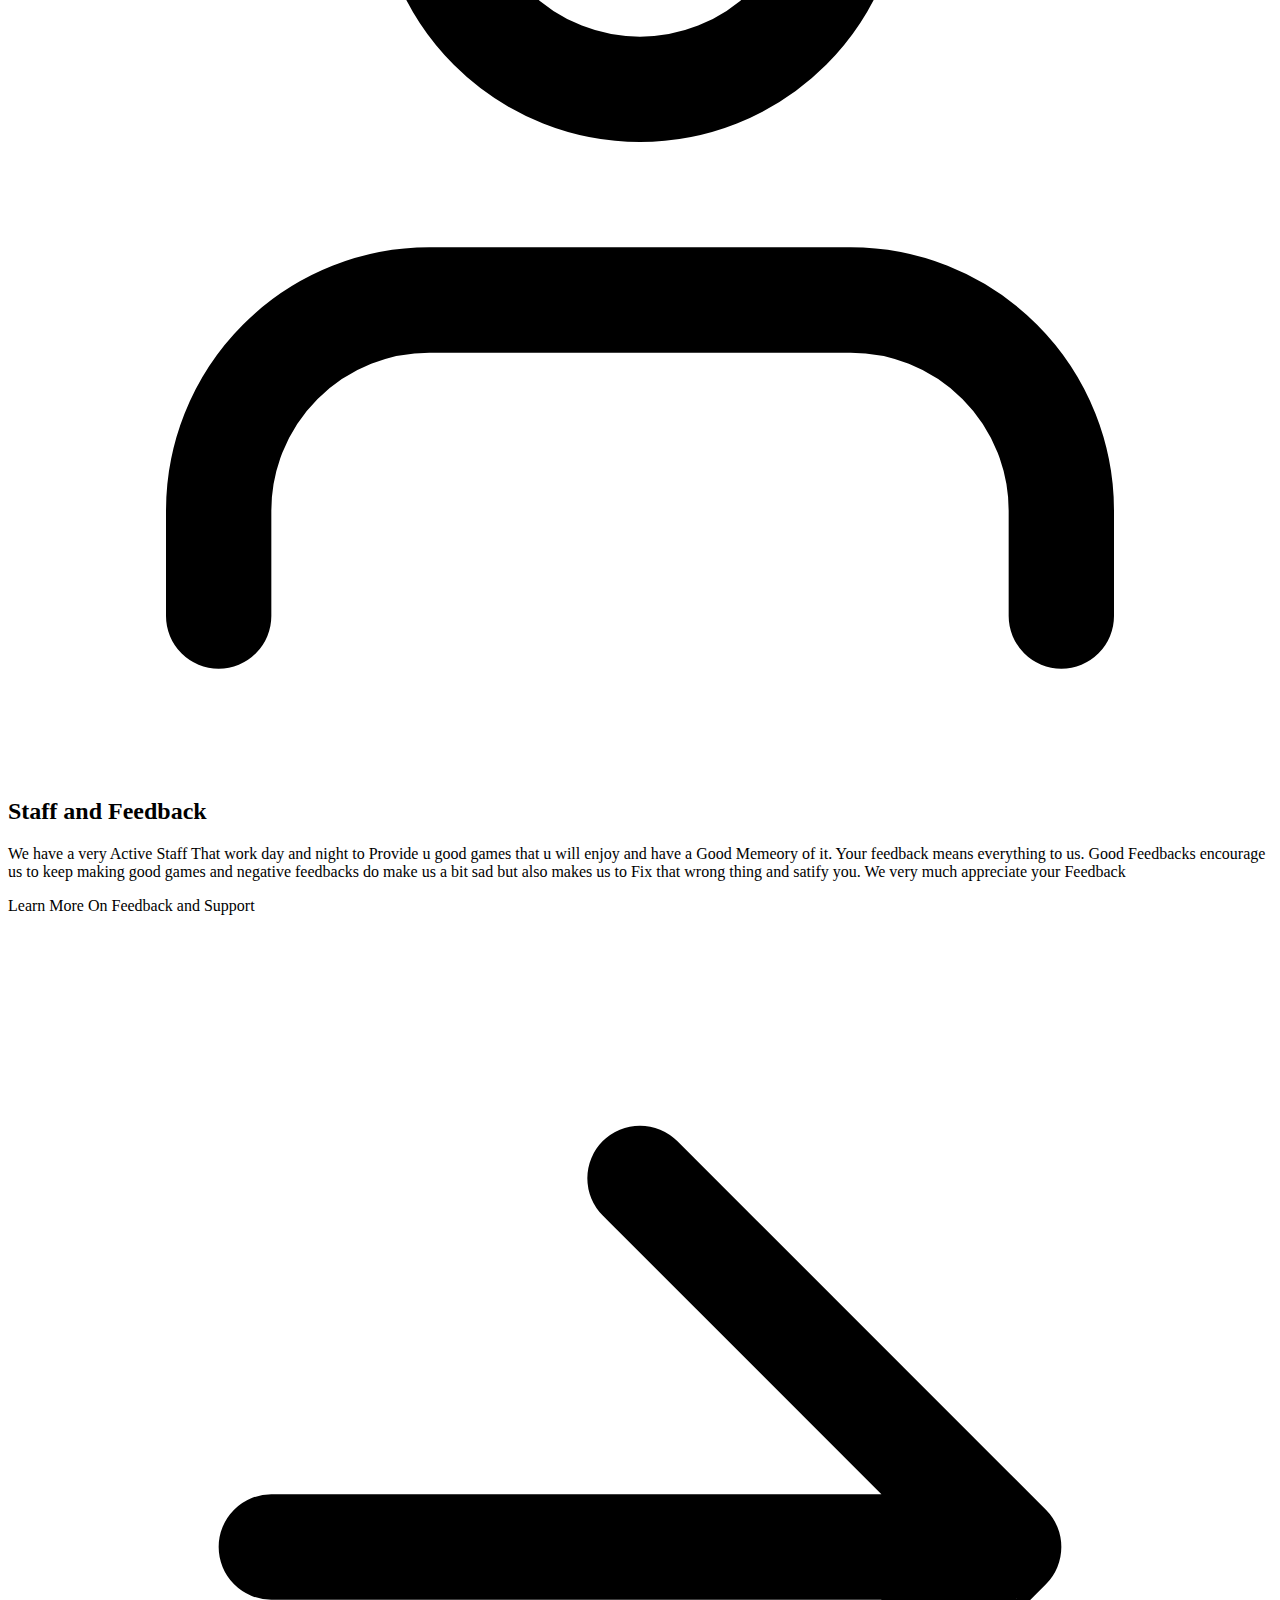
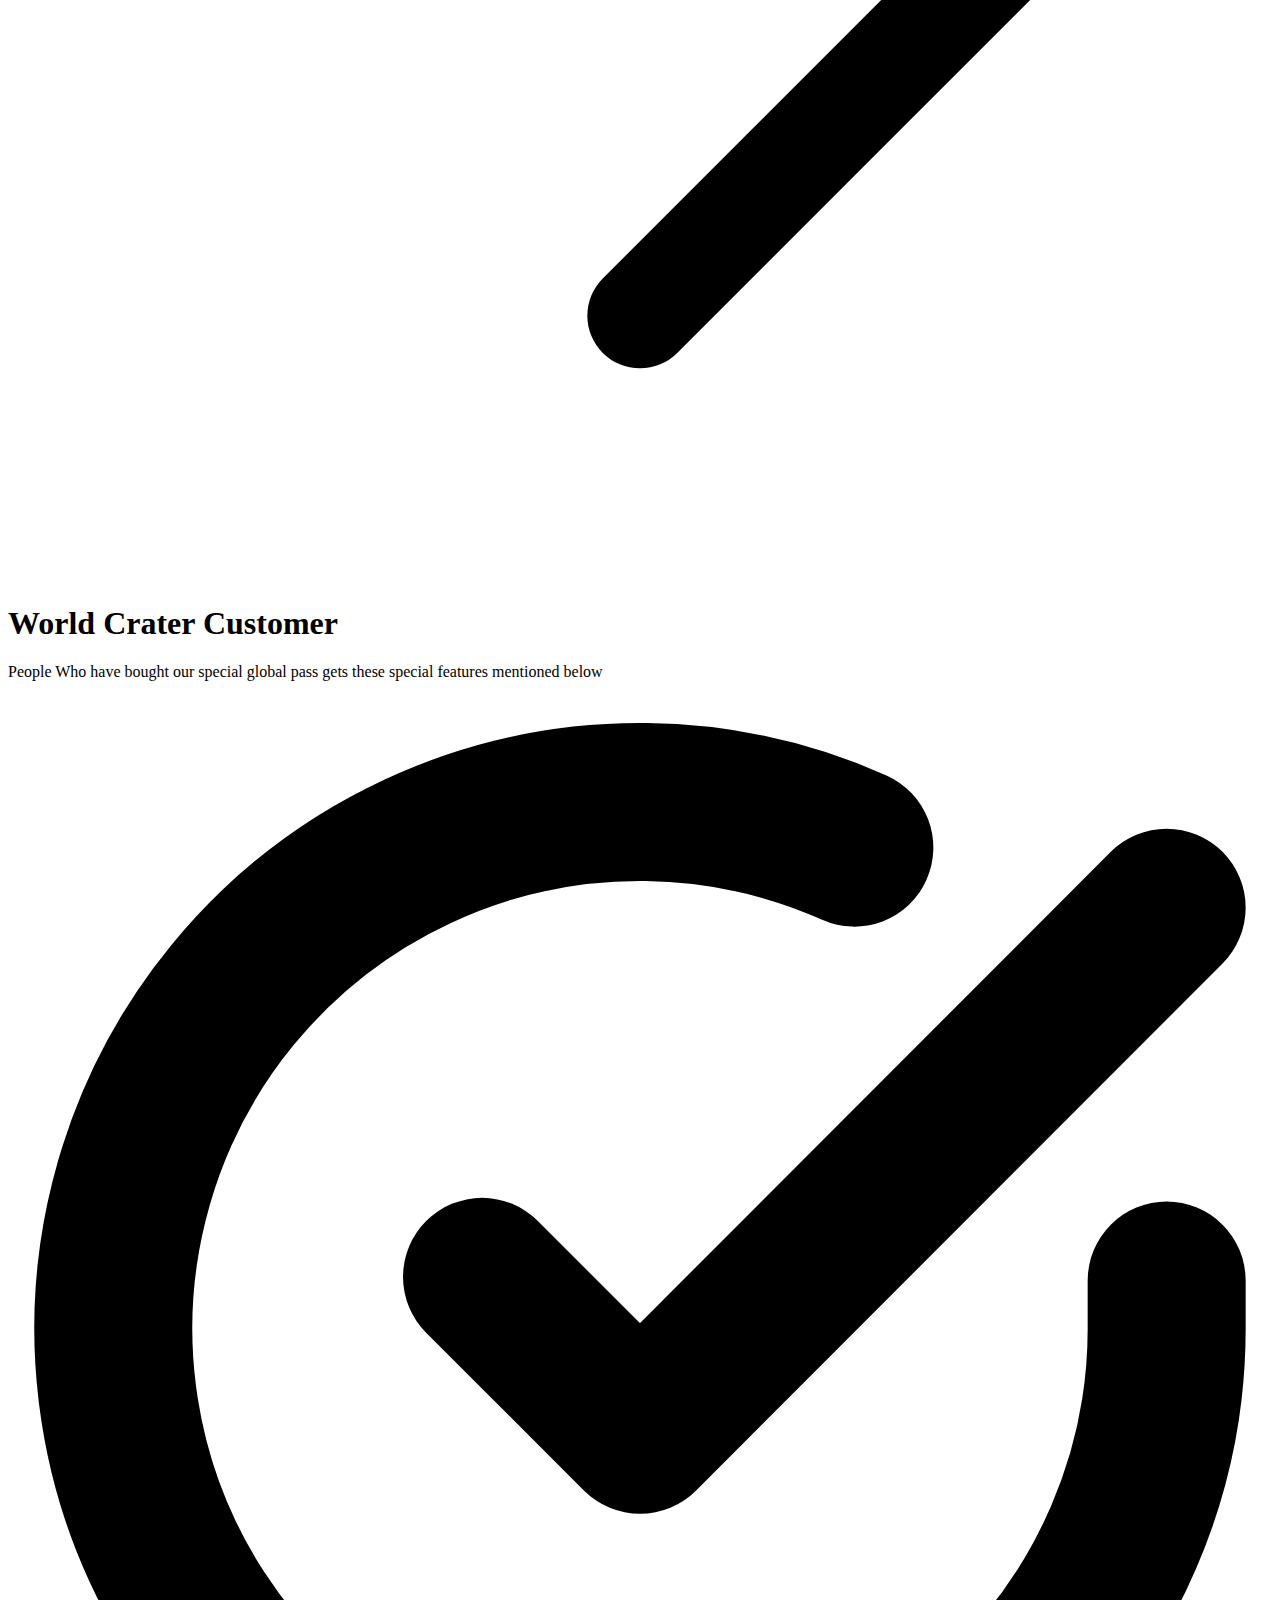
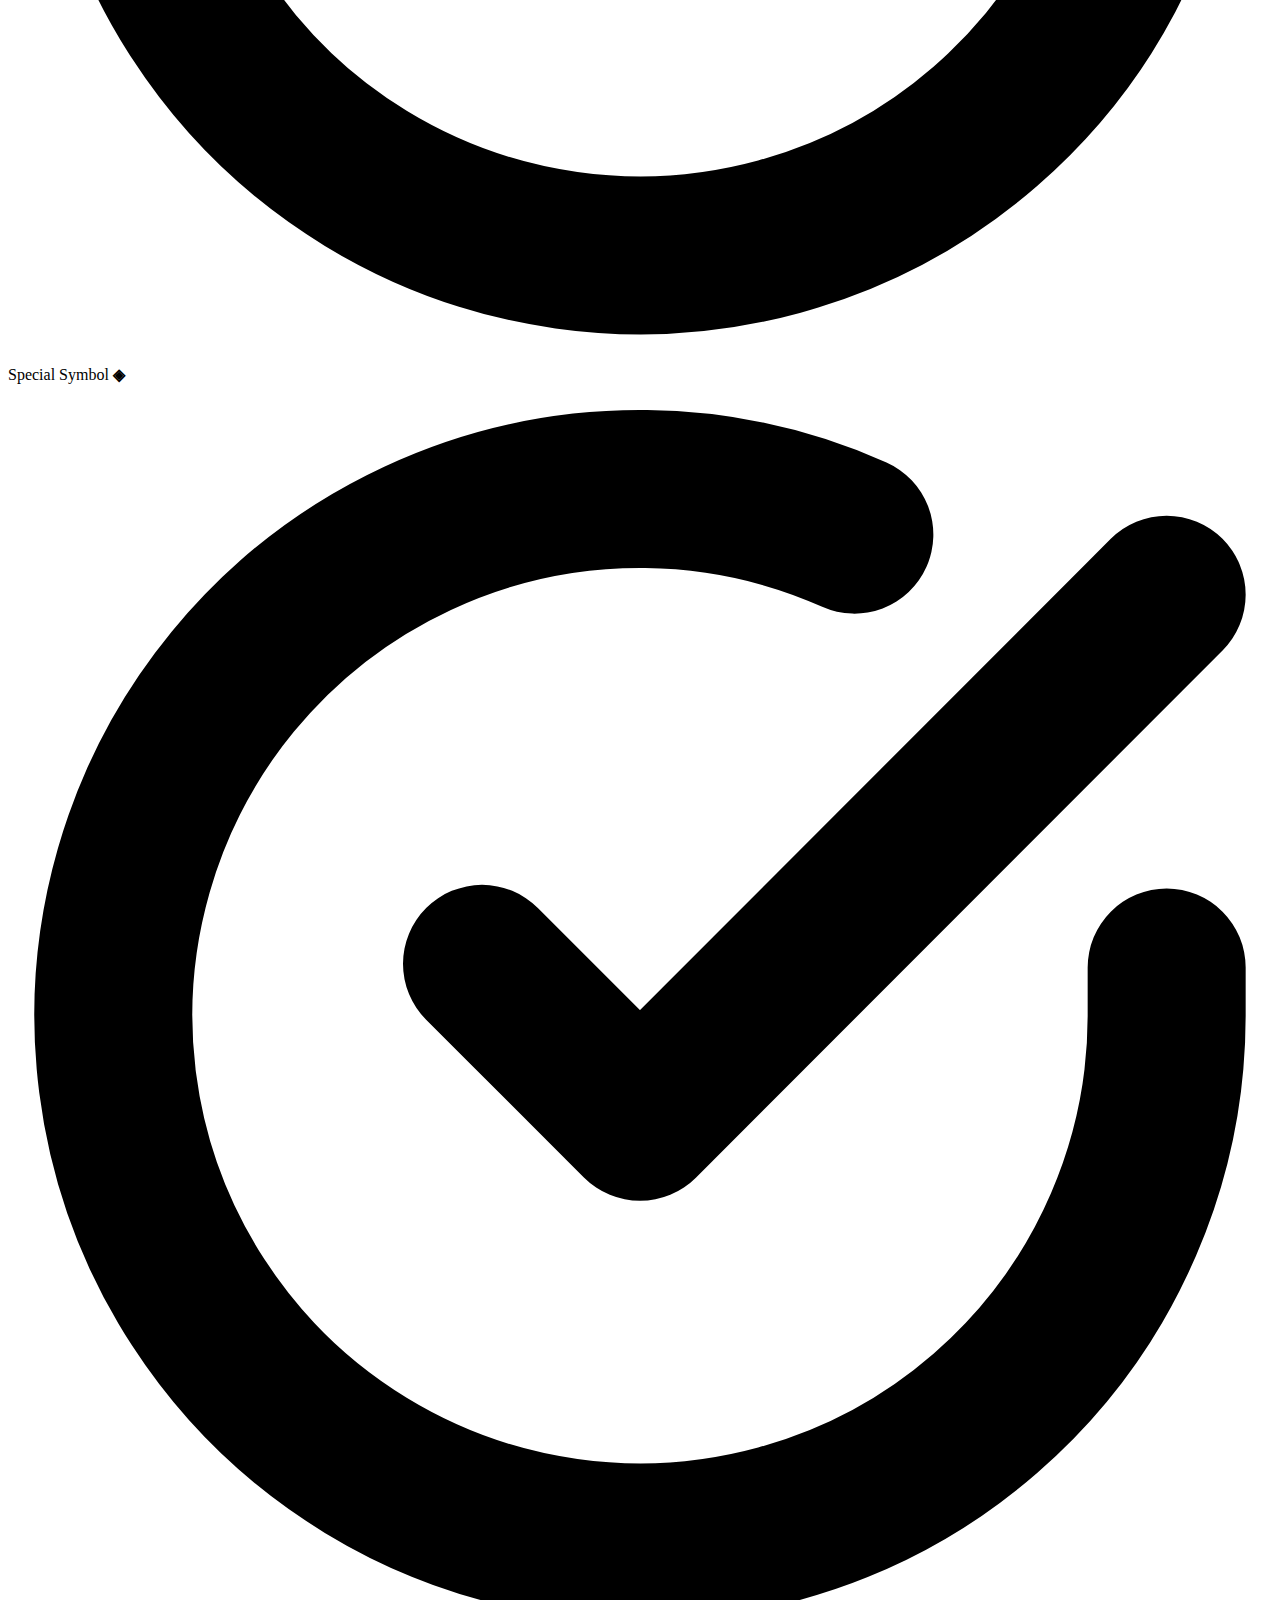
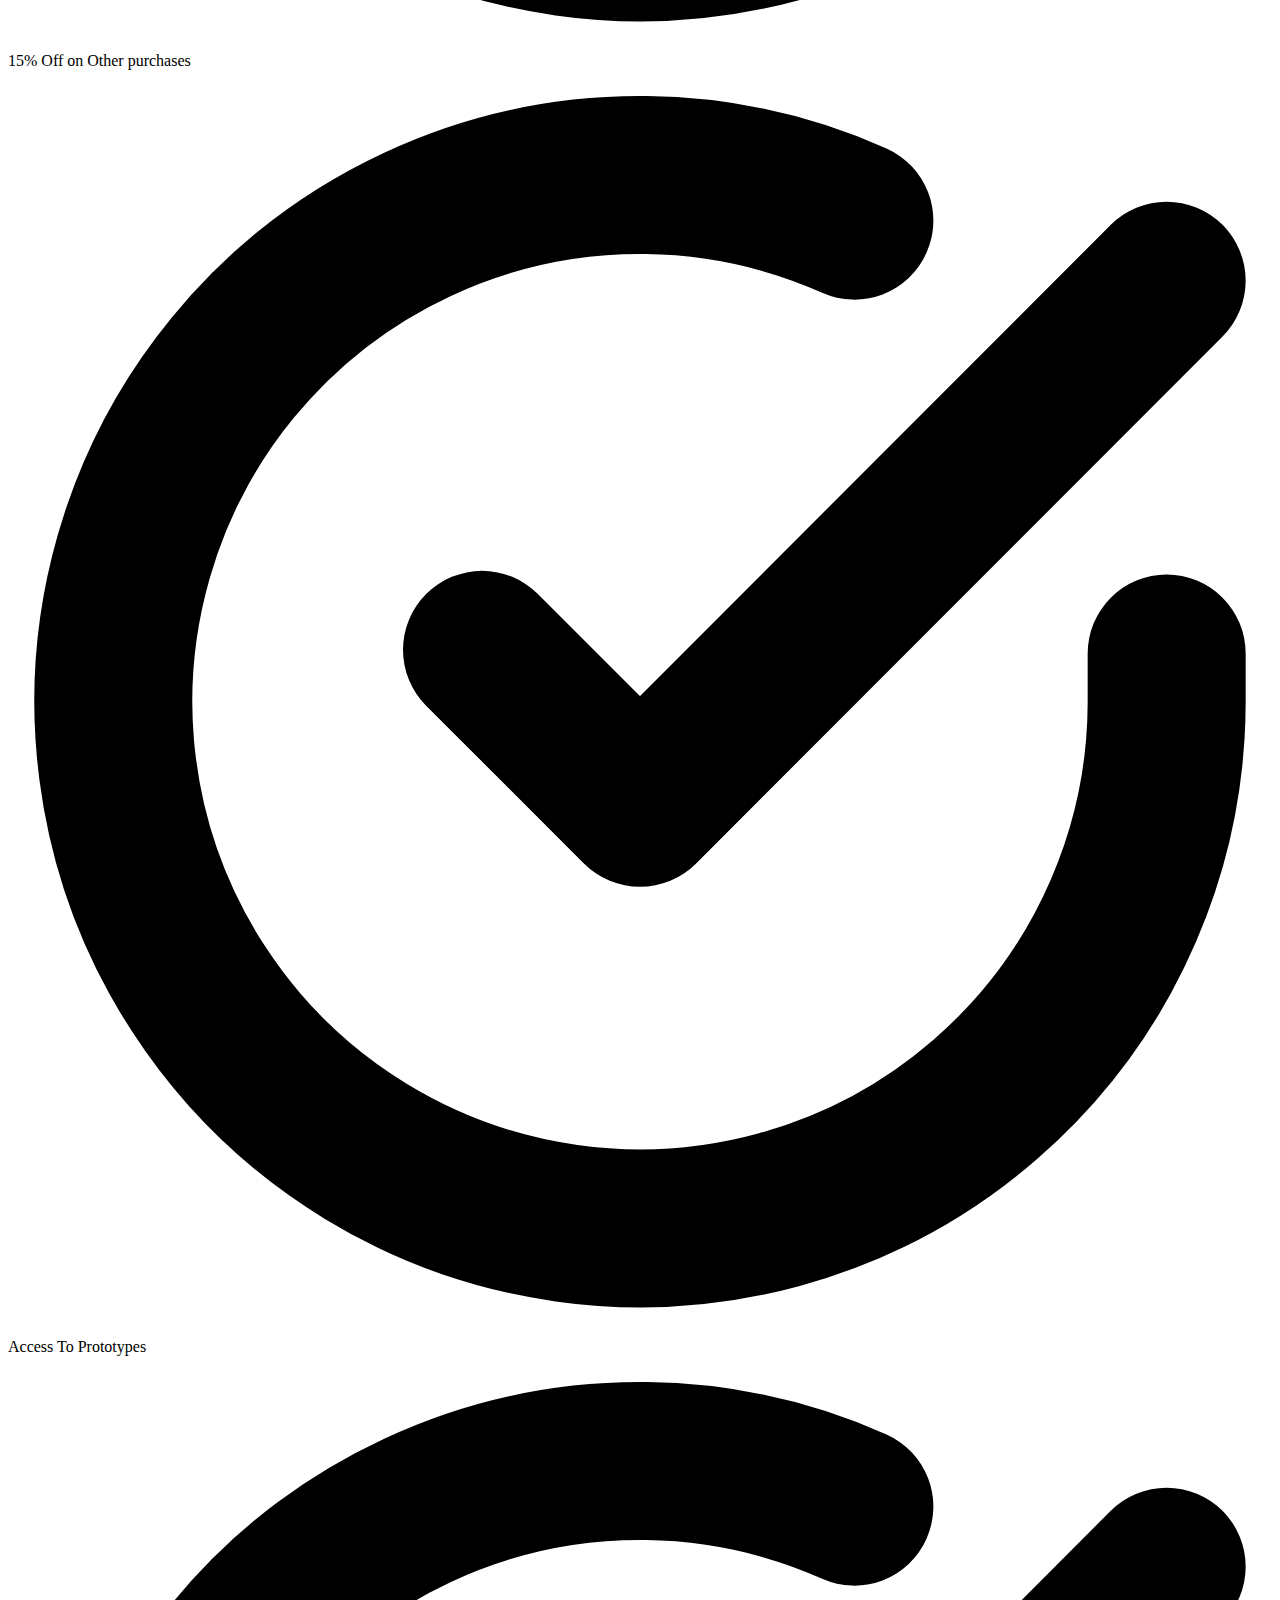
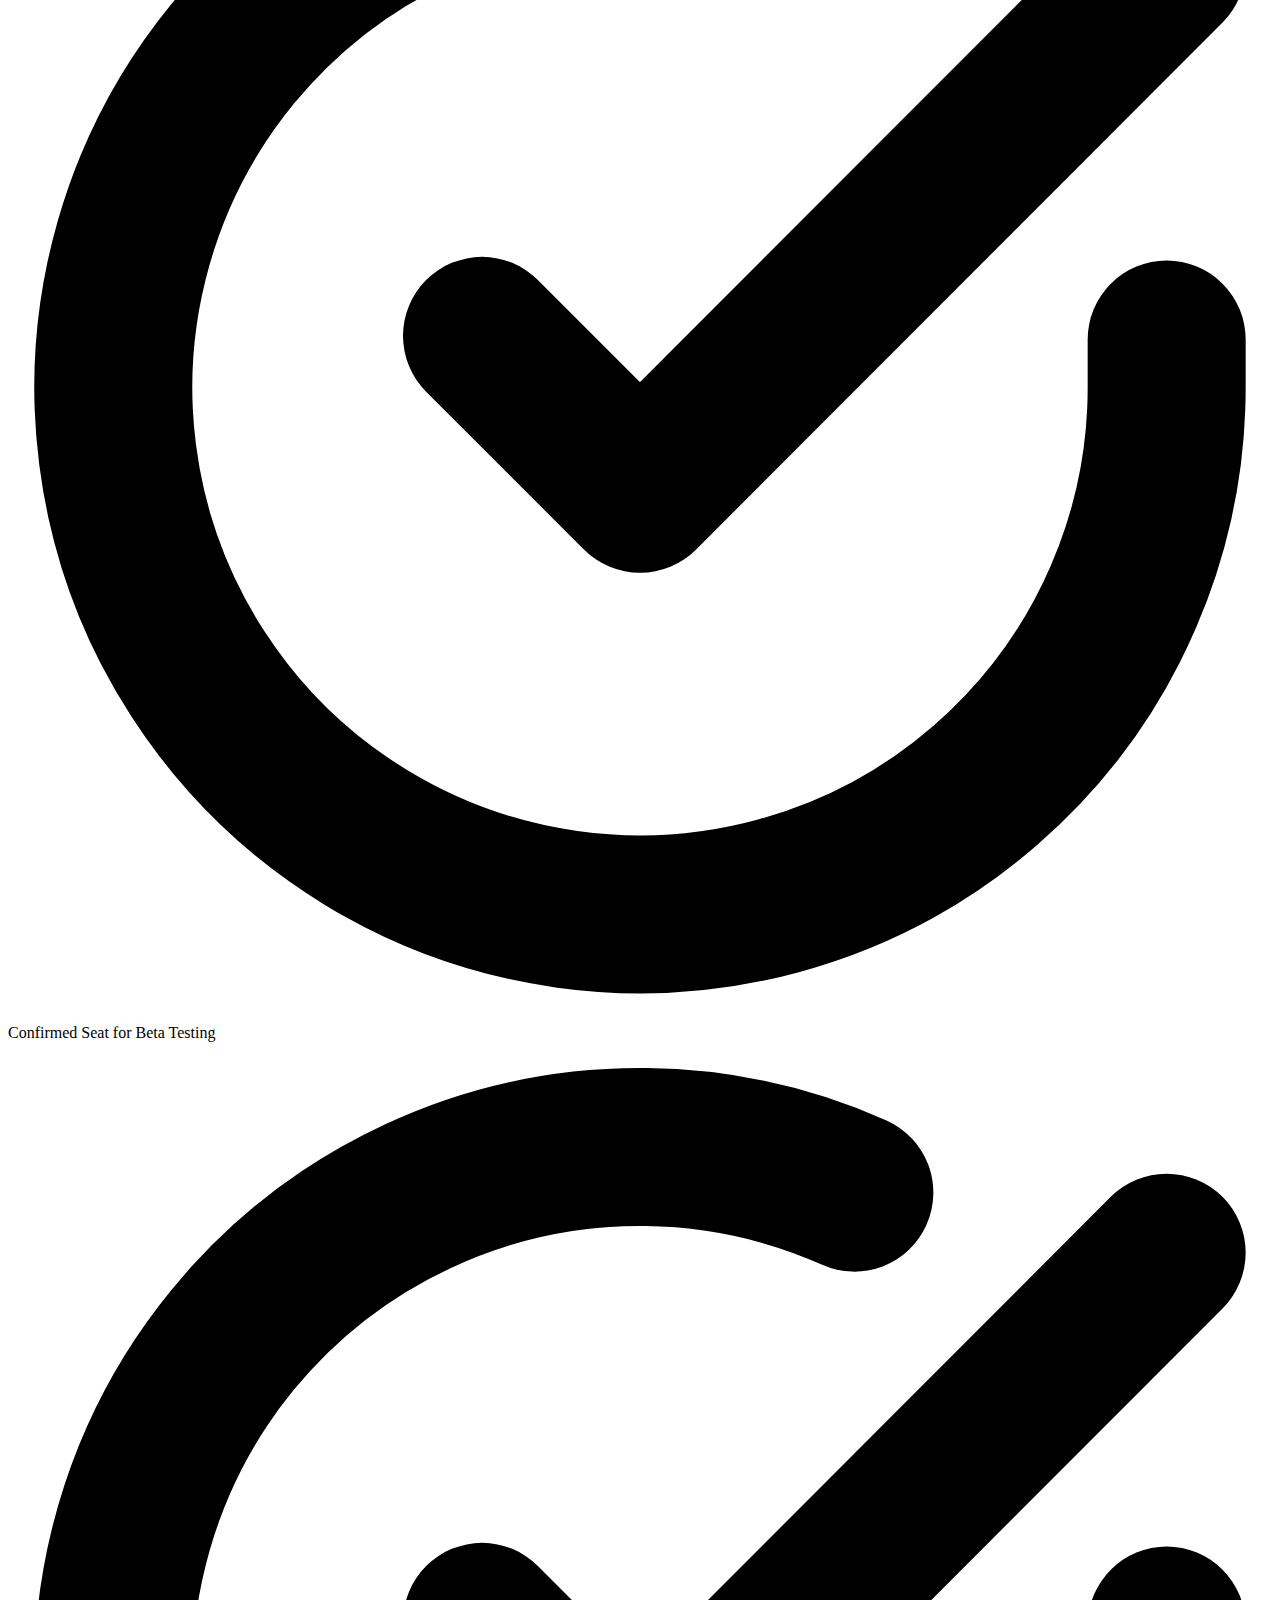
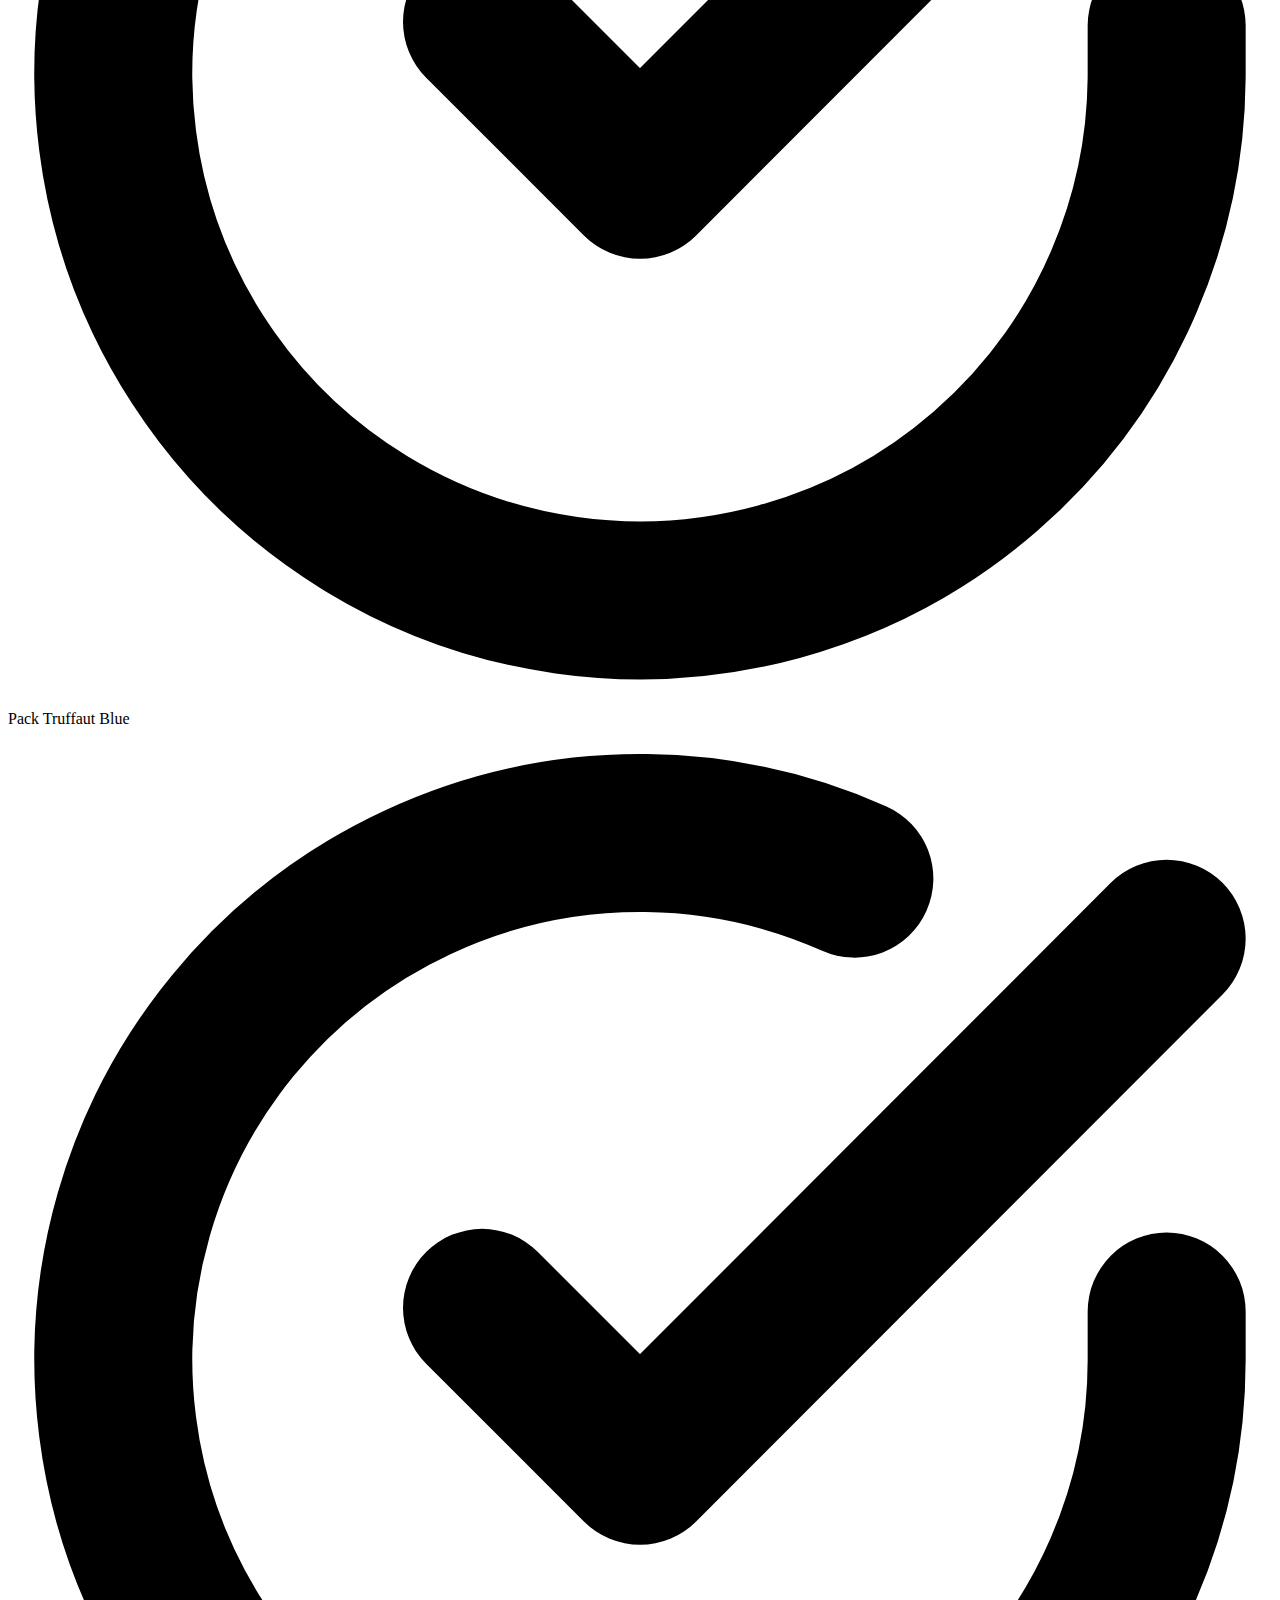
==== commit ee91f813: "Add files via upload" ====
--- a/index.html
+++ b/index.html
@@ -4,6 +4,8 @@
     <meta charset="UTF-8">
     <meta http-equiv="X-UA-Compatible" content="IE=edge">
     <meta name="viewport" content="width=device-width, initial-scale=1.0">
+    <link rel="SHORTCUT ICON" href="favicon.ico" type="image/x-icon" />
+    <link rel="ICON" href="favicon.ico" type="image/ico" />
     <title>Cros Mixz</title>
     <link rel="stylesheet" href="style.css">
     <link href="https://unpkg.com/tailwindcss@^2/dist/tailwind.min.css" rel="stylesheet">
@@ -18,7 +20,7 @@
         </a>
         <nav class="md:ml-auto md:mr-auto flex flex-wrap items-center text-base justify-center">
           <a class="mr-6 hover:text-white link"><strong>Home</strong></a>
-          <a class="mr-6 hover:text-white" href="game.html"><b>Games</b></a>
+          <a class="mr-6 hover:text-white" href="Games\game.html"><b>Games</b></a>
           <a class="mr-6 hover:text-white" href=""><b>Feedback and Support</b></a>
           <a class="mr-6 hover:text-white" href=""><b>About Us</b></a>
         </nav>
@@ -177,7 +179,6 @@
         </div>
       </div>
     </div>
-    <button class="flex mx-auto mt-16 text-white bg-indigo-500 border-0 py-2 px-8 focus:outline-none hover:bg-indigo-600 rounded text-lg">Button</button>
   </div>
 </section>
 
@@ -198,7 +199,7 @@
           <img alt="content" class="object-cover object-center h-full w-full" src="credeban.png">
         </div>
         <h2 class="title-font text-2xl font-medium text-gray-900 mt-6 mb-3">The Catalyzer</h2>
-        <p class="leading-relaxed text-base">Williamsburg occupy sustainable snackwave gochujang. Pinterest cornhole brunch, slow-carb neutra irony.</p>
+        <p class="leading-relaxed text-base">Crede</p>
         <button class="flex mx-auto mt-6 text-white bg-purple-500 border-0 py-2 px-5 focus:outline-none hover:bg-purple-600 rounded">Button</button>
       </div>
     </div>
@@ -297,4 +298,4 @@
       </div>
     </footer>
 </body>
-</html>
+</html>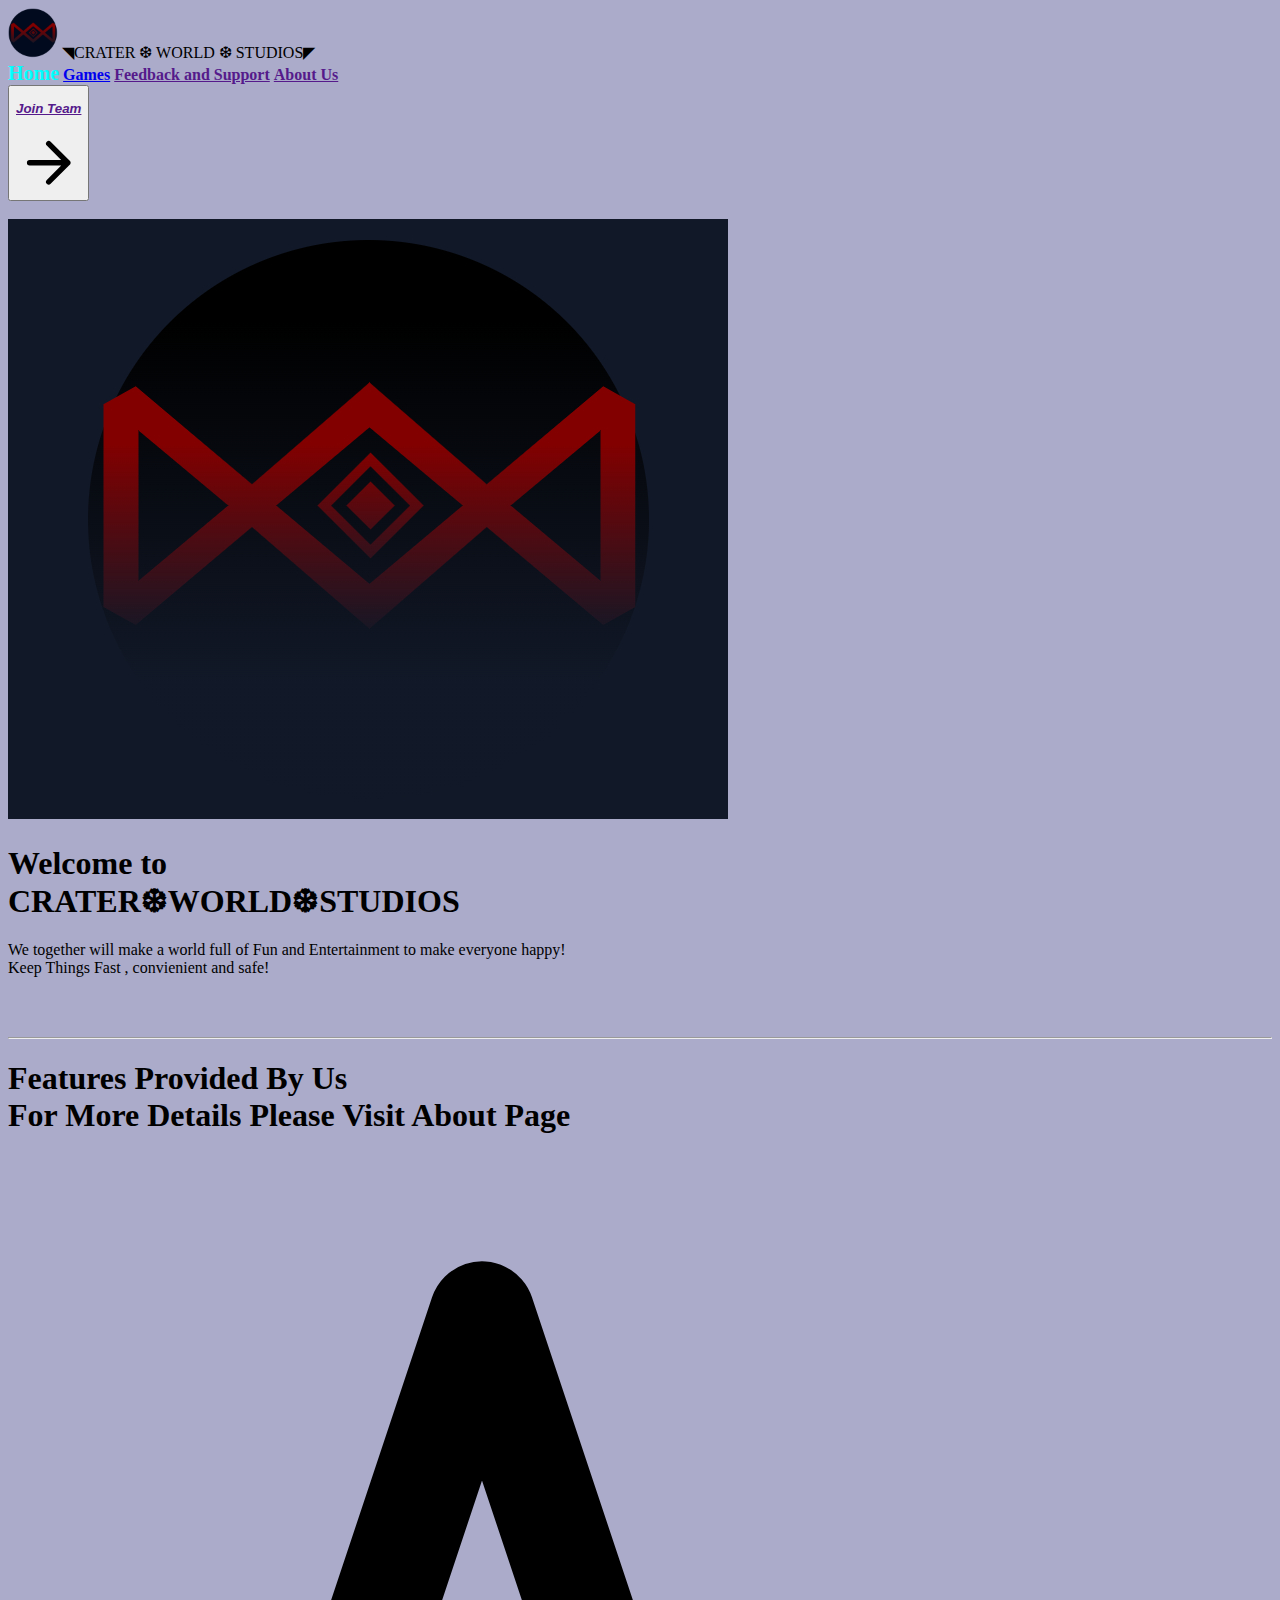
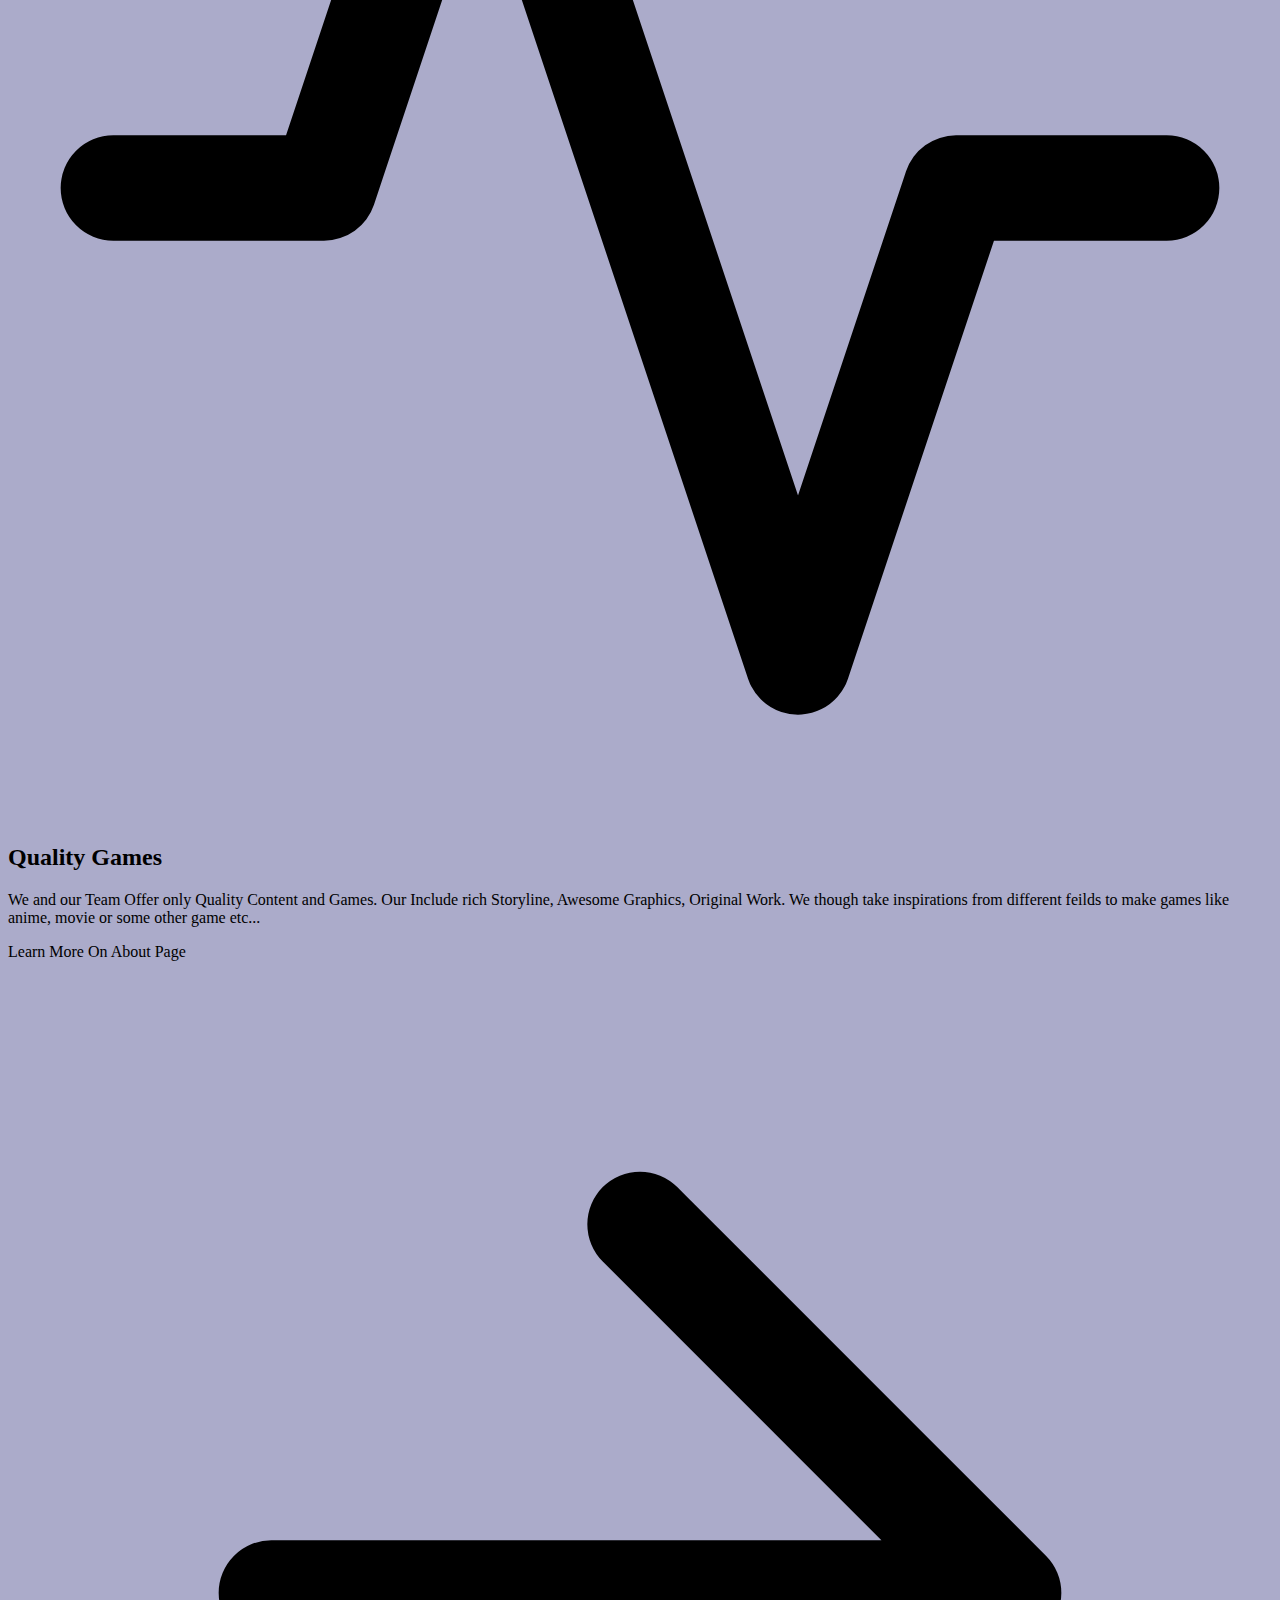
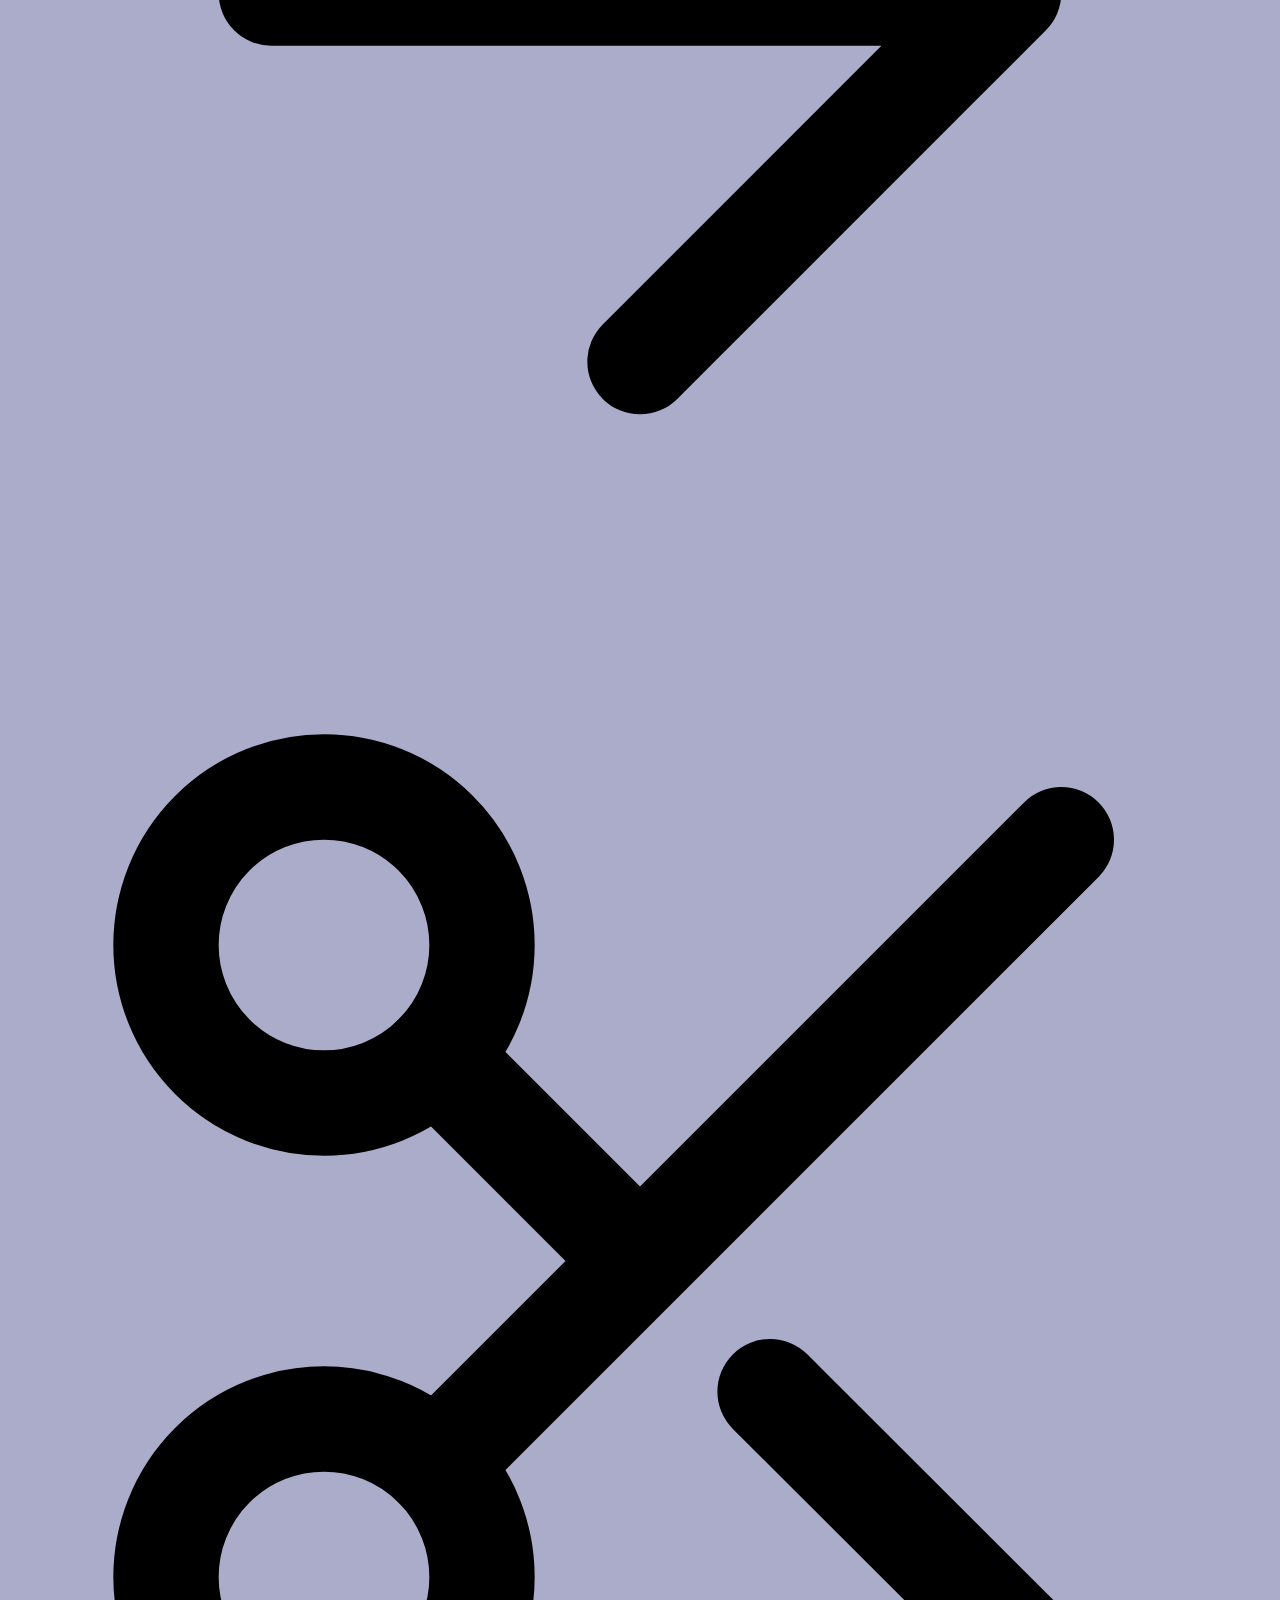
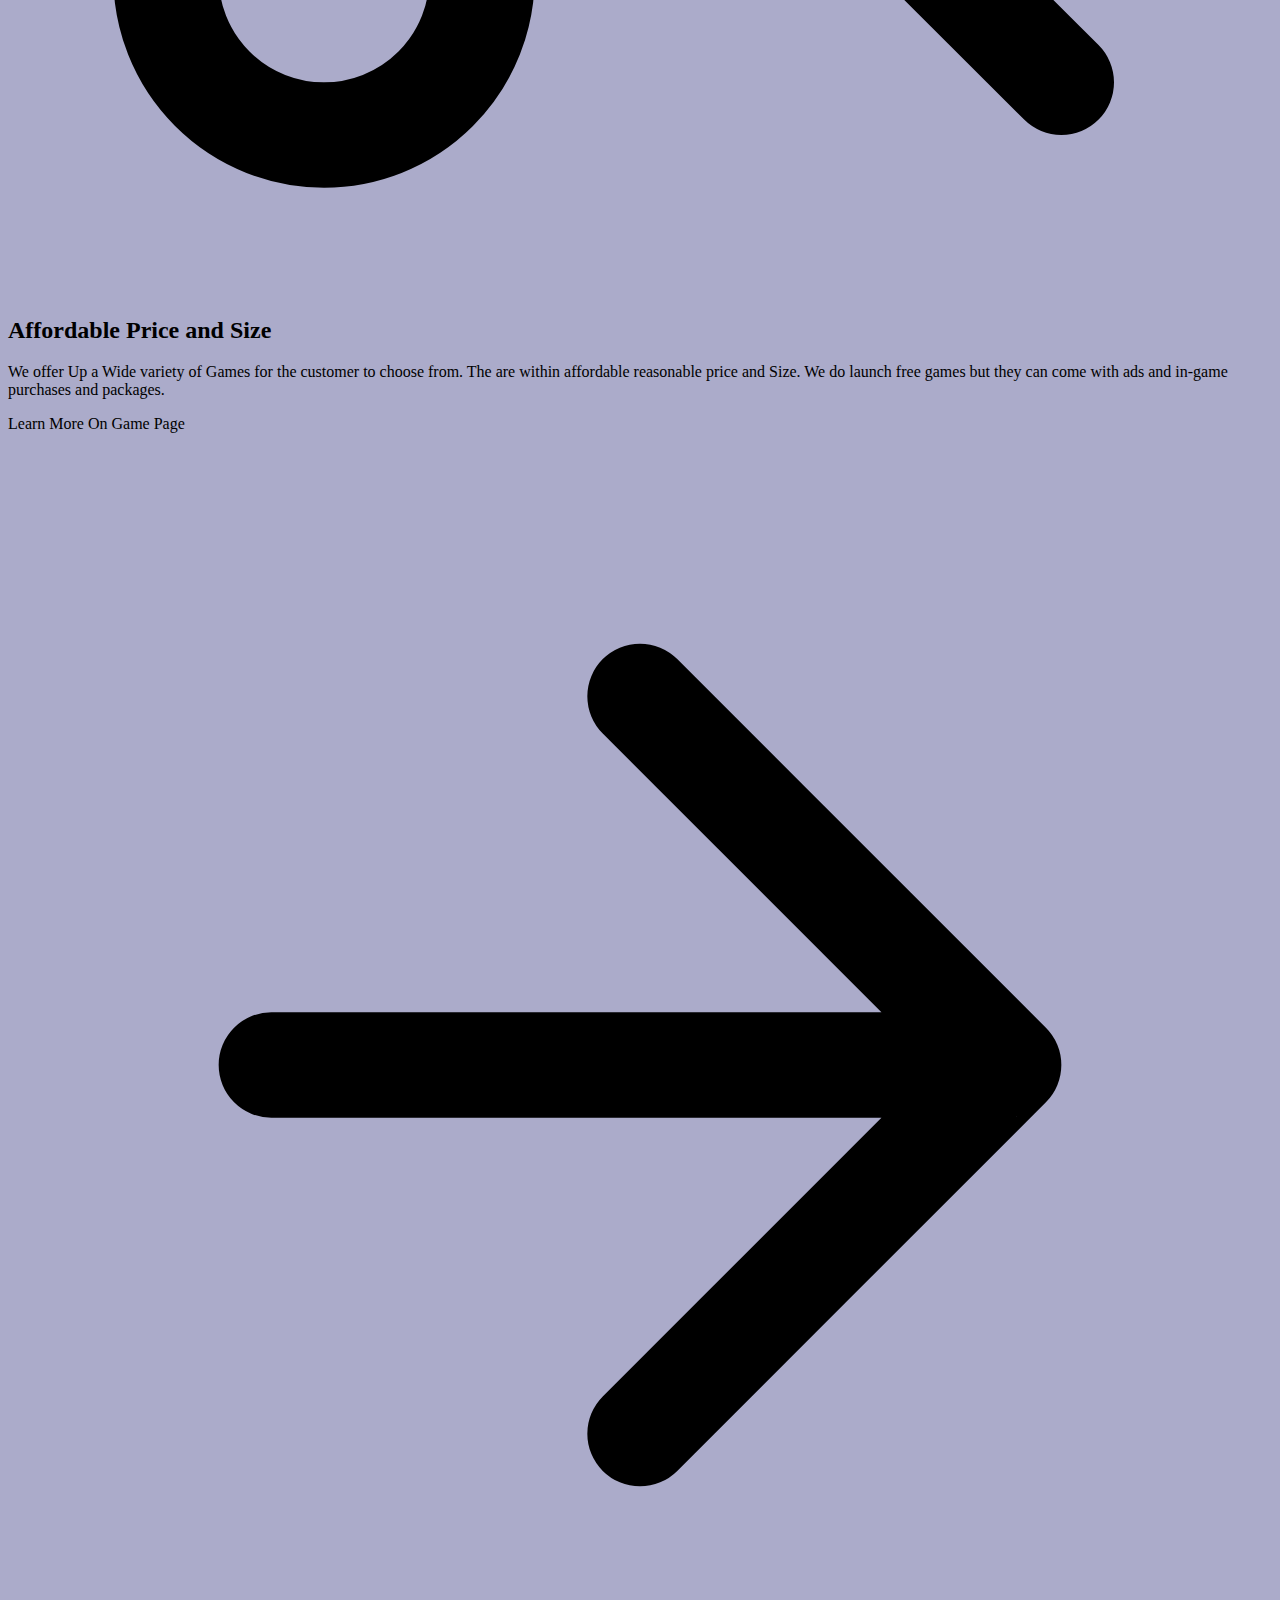
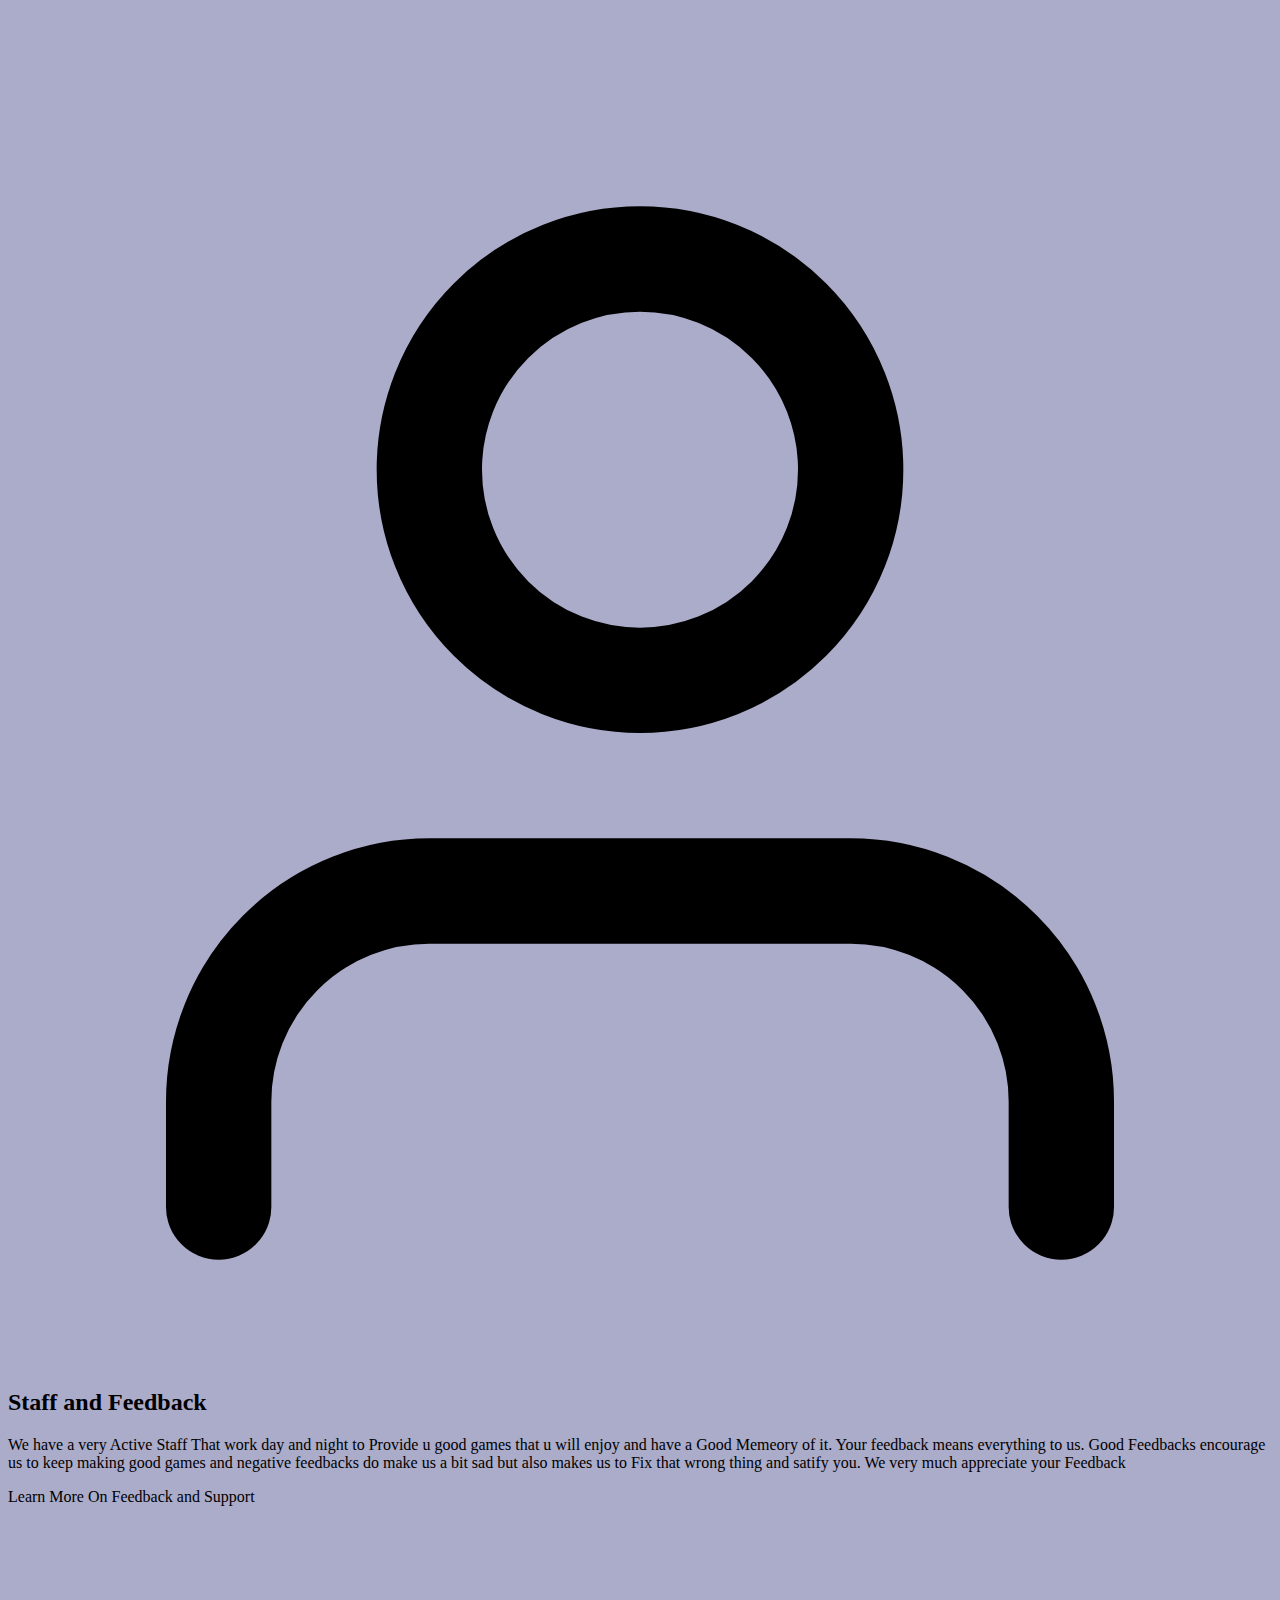
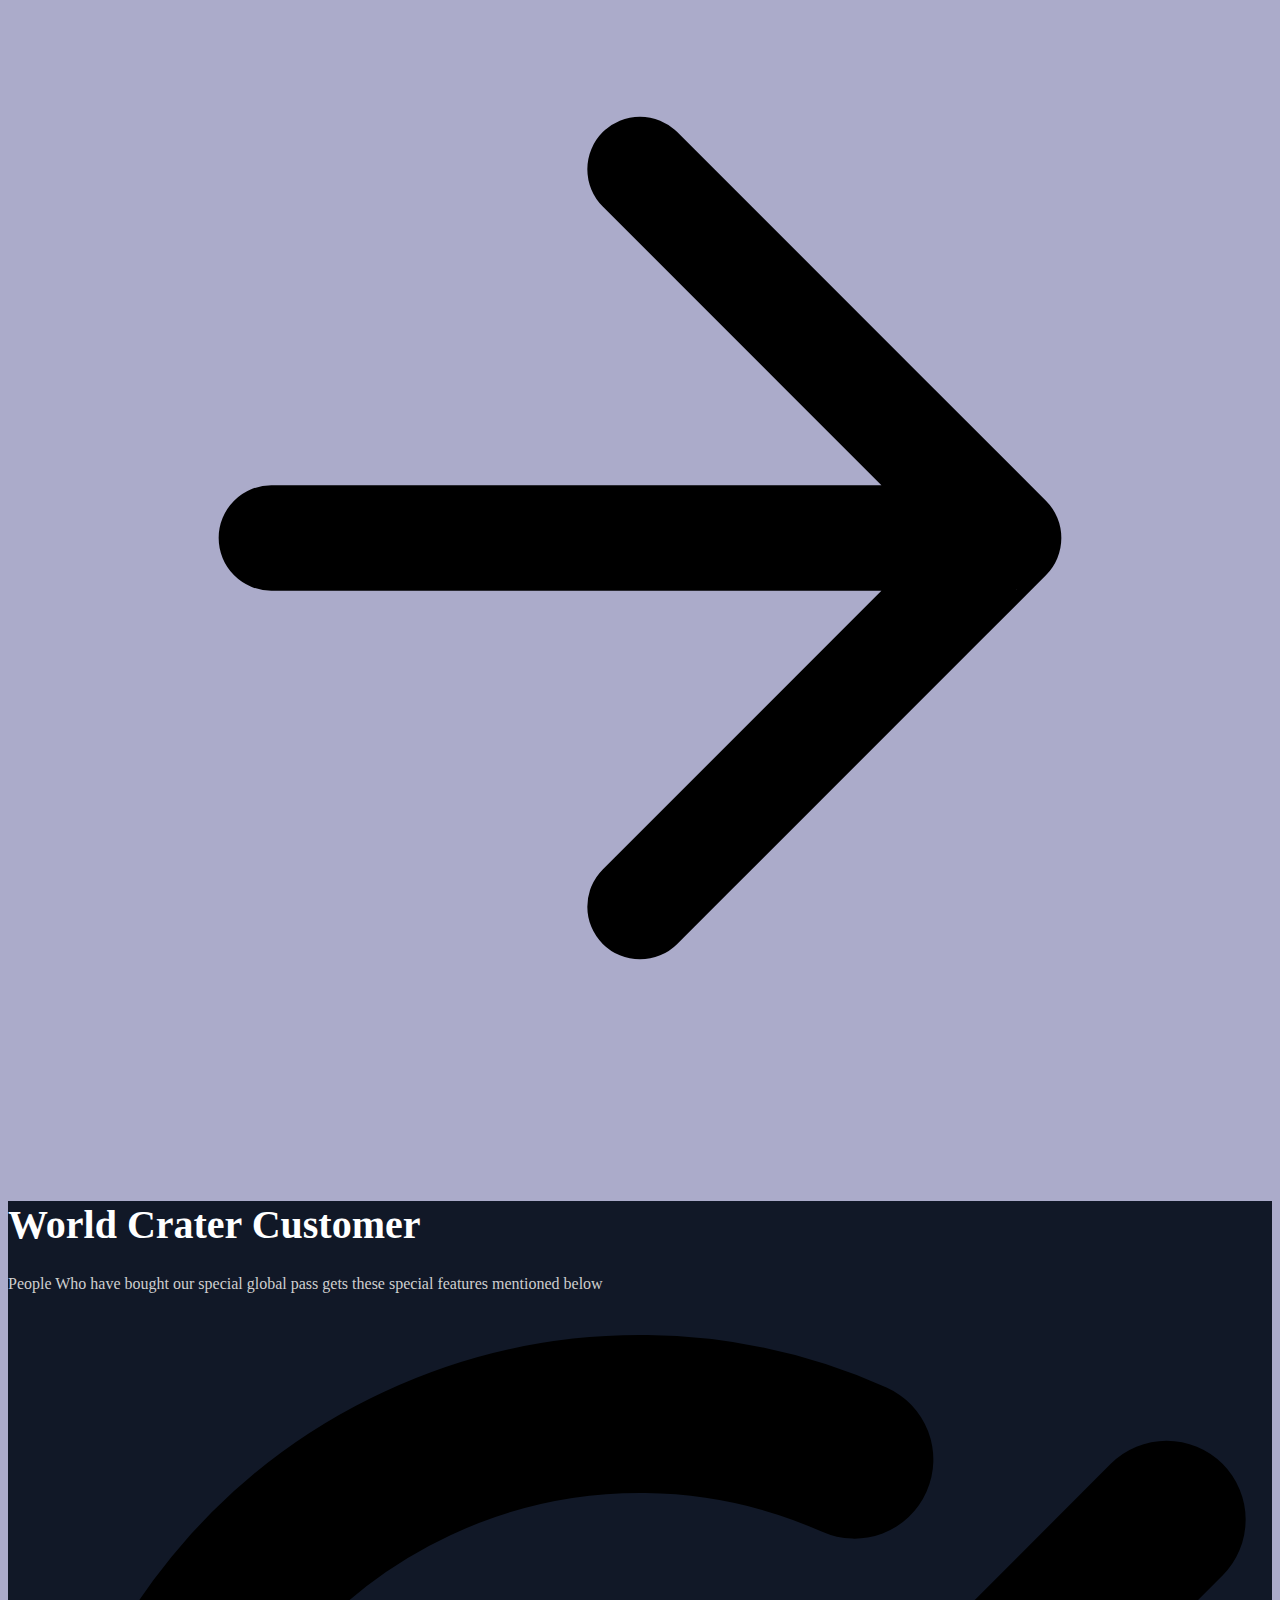
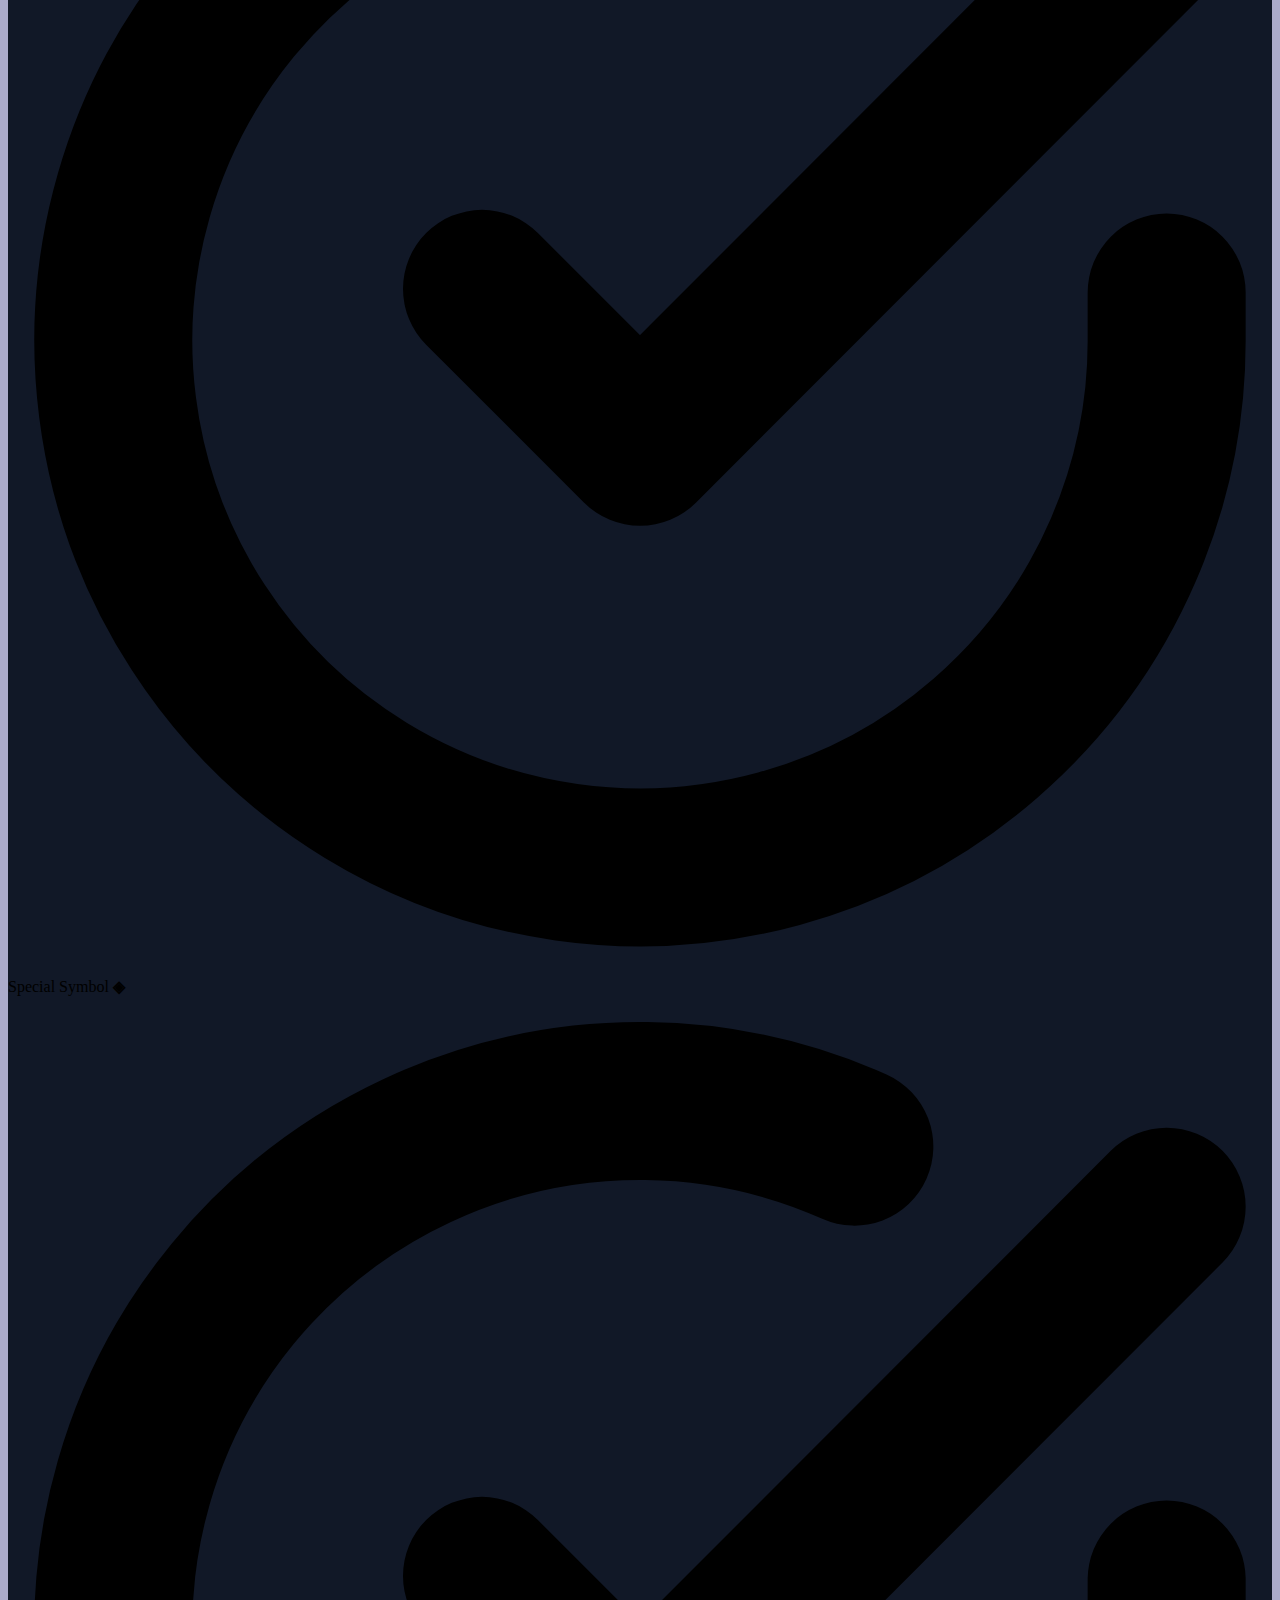
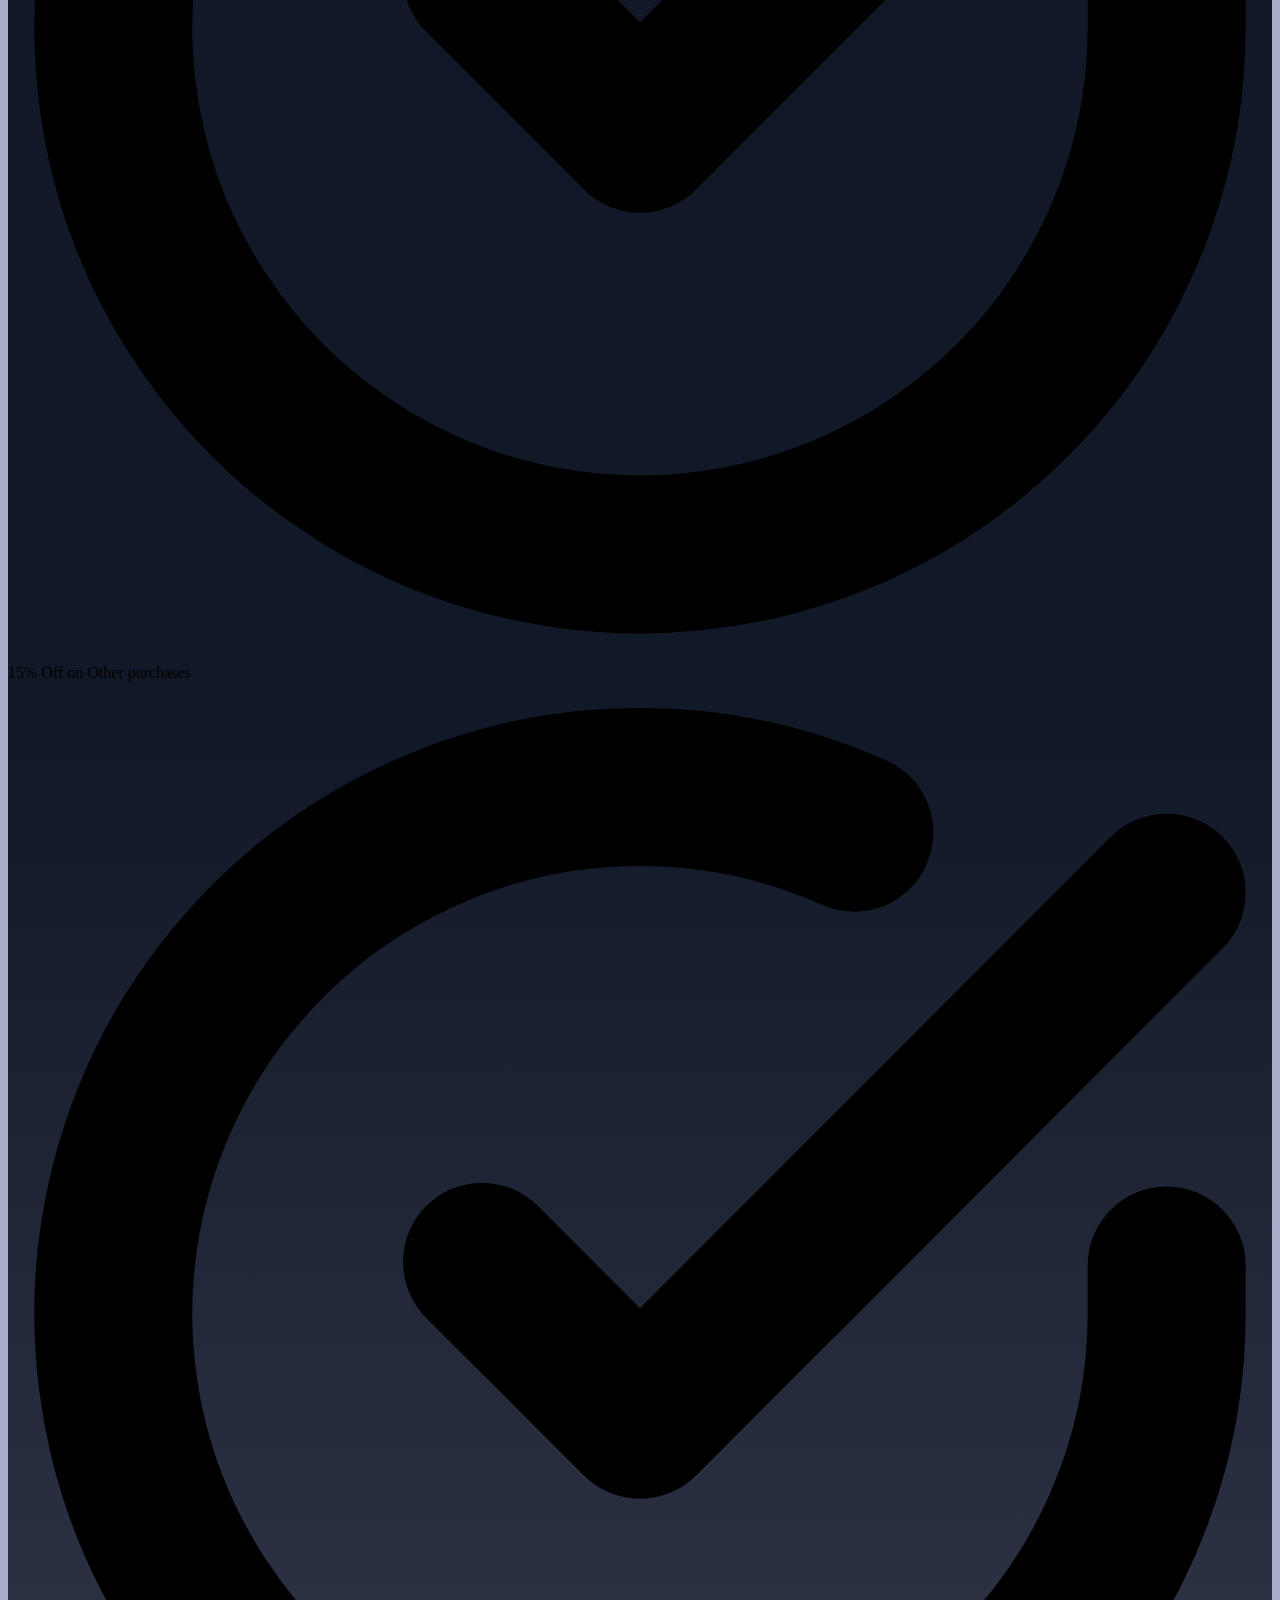
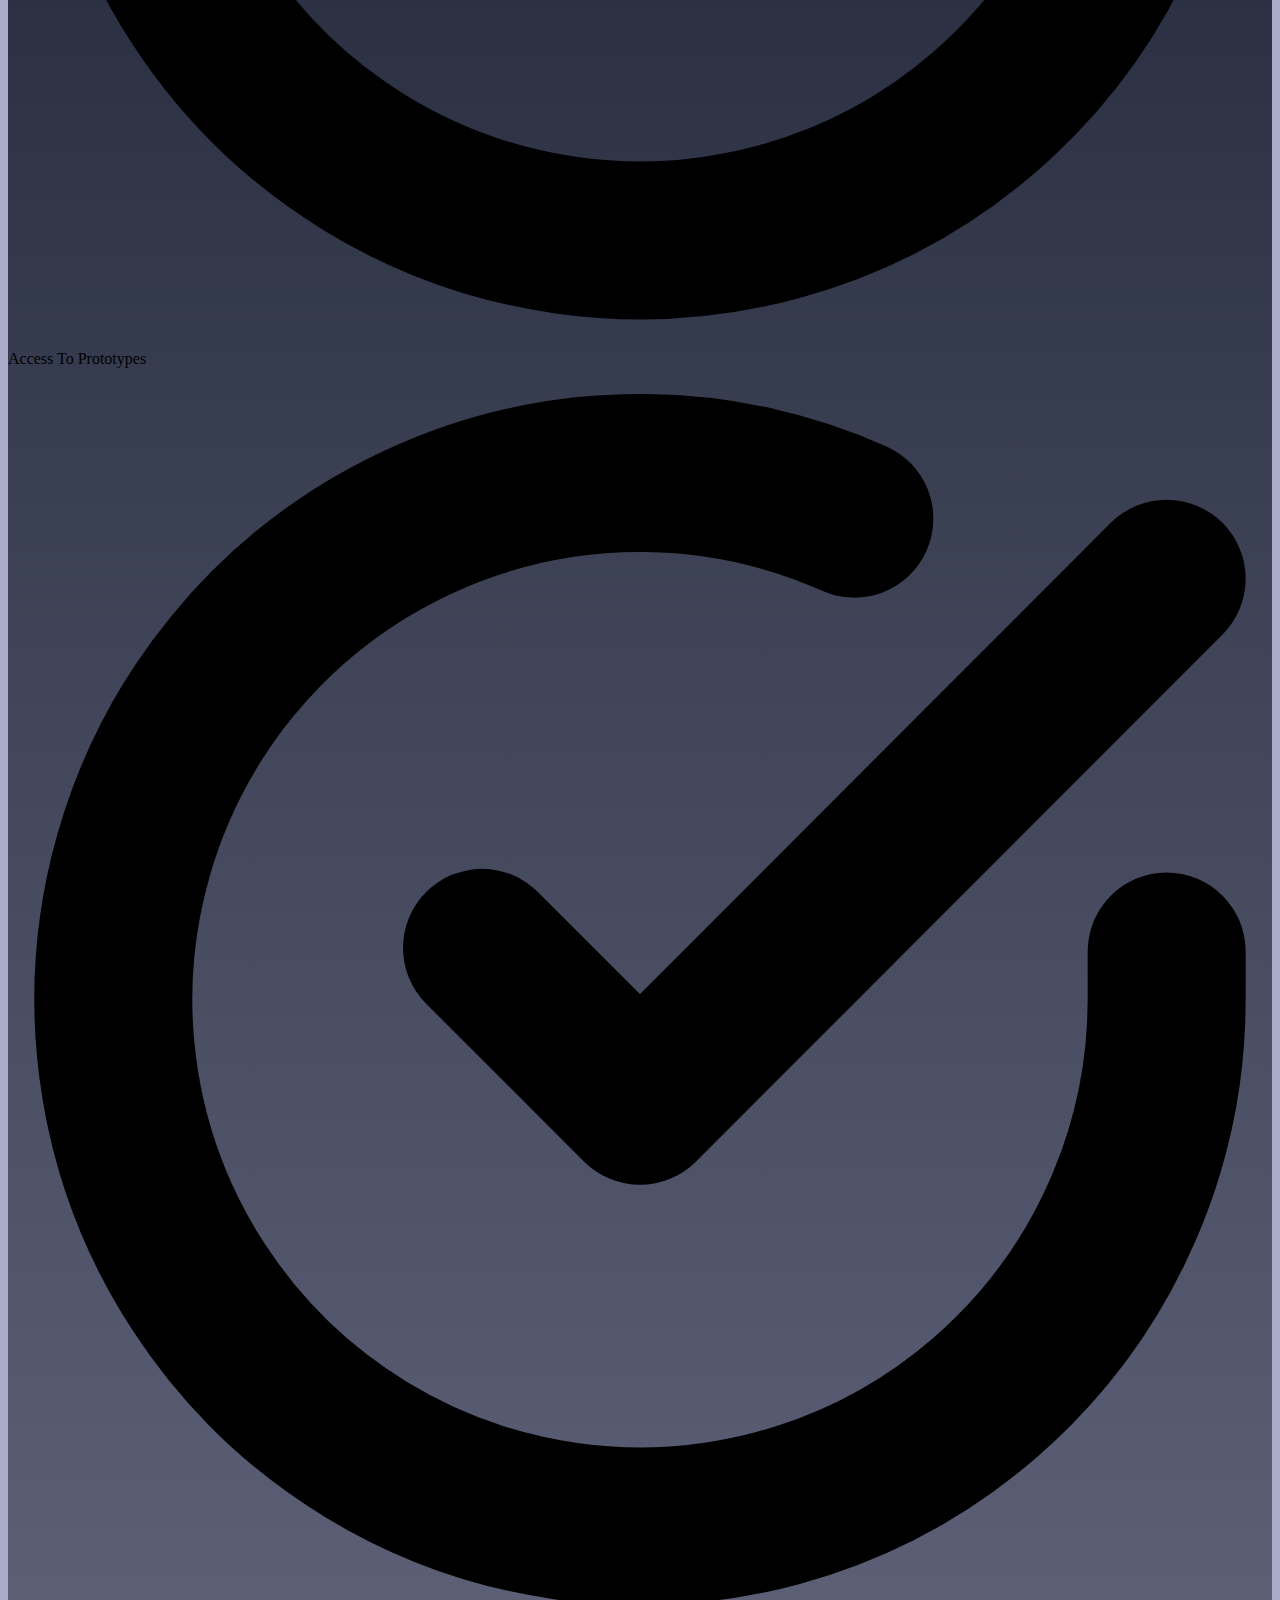
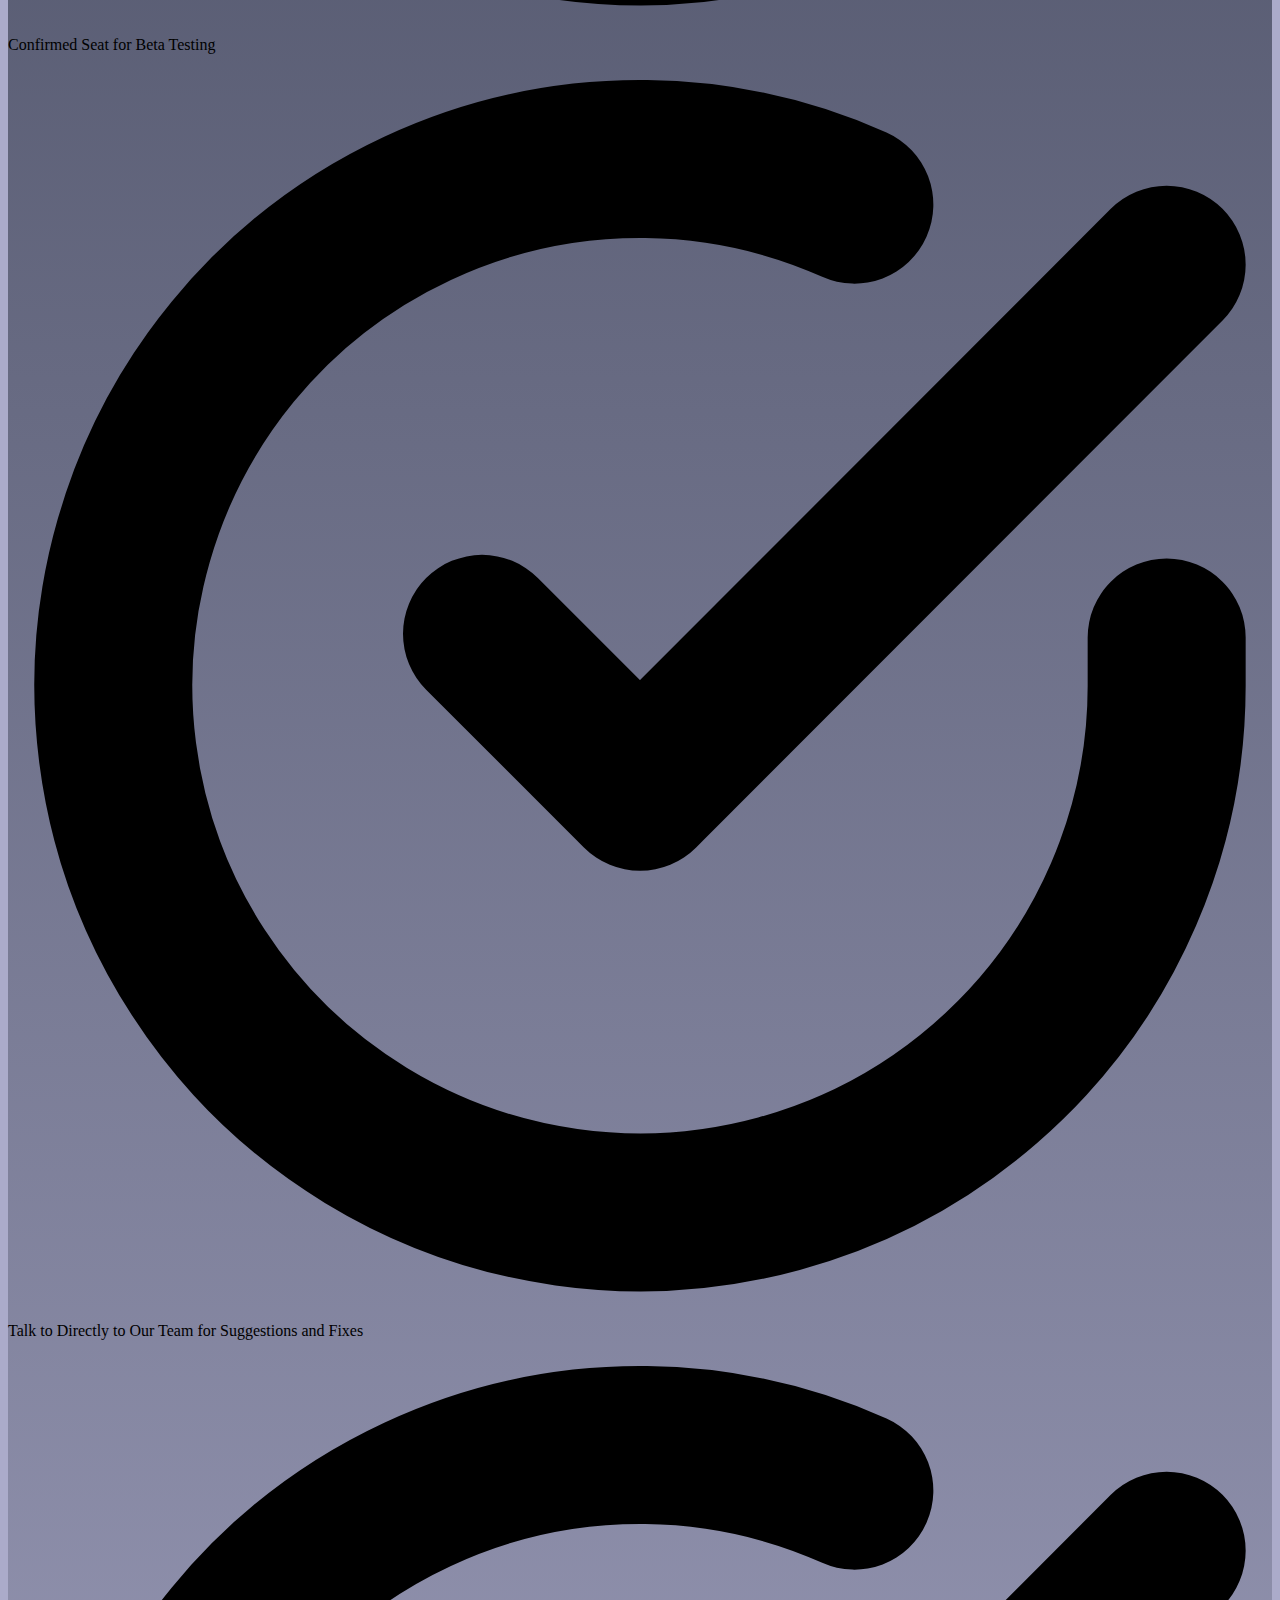
==== commit 656961d4: "Add files via upload" ====
--- a/index.html
+++ b/index.html
@@ -4,23 +4,53 @@
     <meta charset="UTF-8">
     <meta http-equiv="X-UA-Compatible" content="IE=edge">
     <meta name="viewport" content="width=device-width, initial-scale=1.0">
-    <link rel="SHORTCUT ICON" href="favicon.ico" type="image/x-icon" />
-    <link rel="ICON" href="favicon.ico" type="image/ico" />
-    <title>Cros Mixz</title>
-    <link rel="stylesheet" href="style.css">
+    <meta name="description" content="Explore new Games, Updates & more on the CraterWorldStudios Official Site. Buy & download the games here or check the site for the latest Updates">
+    <meta name="Keywords" content="crede, CREDE, CWS, Crater World Studios, craterworld">
+    <link rel="SHORTCUT ICON" href="./images/favicon.ico" type="image/x-icon" />
+    <link rel="ICON" href="./images/favicon.ico" type="image/ico" />
+    <title>CraterWorldStudios</title>
+    <link rel="stylesheet" href="./style.css">
     <link href="https://unpkg.com/tailwindcss@^2/dist/tailwind.min.css" rel="stylesheet">
     <link rel="stylesheet" href="https://cdnjs.cloudflare.com/ajax/libs/font-awesome/5.15.3/css/all.min.css"/>
+    <!-- <script>
+      let slideIndex = 1;
+      showSlides(slideIndex);
+      
+      function plusSlides(n) {
+        showSlides(slideIndex += n);
+      }
+      
+      function currentSlide(n) {
+        showSlides(slideIndex = n);
+      }
+      
+      function showSlides(n) {
+        let i;
+        let slides = document.getElementsByClassName("mySlides");
+        let dots = document.getElementsByClassName("dot");
+        if (n > slides.length) {slideIndex = 1}    
+        if (n < 1) {slideIndex = slides.length}
+        for (i = 0; i < slides.length; i++) {
+          slides[i].style.display = "none";  
+        }
+        for (i = 0; i < dots.length; i++) {
+          dots[i].className = dots[i].className.replace(" active", "");
+        }
+        slides[slideIndex-1].style.display = "block";  
+        dots[slideIndex-1].className += " active";
+      }
+      </script> -->
 </head>
-<body>
+<body onload="showSlides(1)">
    <header class="text-gray-400 bg-gray-900 body-font">
       <div class="container mx-auto flex flex-wrap p-5 flex-col md:flex-row items-center">
         <a class="flex title-font font-medium items-center text-white mb-4 md:mb-0">
-          <img src="logo.png" style="width: 50px;">
+          <img src="./images/logo.png" style="width: 50px;">
           <span class="ml-3 text-xl">◥CRATER ❆ WORLD ❆ STUDIOS◤</span>
         </a>
         <nav class="md:ml-auto md:mr-auto flex flex-wrap items-center text-base justify-center">
           <a class="mr-6 hover:text-white link"><strong>Home</strong></a>
-          <a class="mr-6 hover:text-white" href="Games\game.html"><b>Games</b></a>
+          <a class="mr-6 hover:text-white" href="./Pages/Game/game.html"><b>Games</b></a>
           <a class="mr-6 hover:text-white" href=""><b>Feedback and Support</b></a>
           <a class="mr-6 hover:text-white" href=""><b>About Us</b></a>
         </nav>
@@ -35,7 +65,7 @@
       <section class="text-gray-400 bg-gray-900 body-font">
        <br>
          <div class="container mx-auto flex px-5 py-24 items-center justify-center flex-col">
-           <img class="lg:w-2/6 md:w-3/6 w-5/6 mb-10 object-cover object-center rounded" alt="hero" src="Welcome page.png">
+           <img class="lg:w-2/6 md:w-3/6 w-5/6 mb-10 object-cover object-center rounded" alt="hero" src="./images/Welcome page.png">
            <div class="text-center lg:w-2/3 w-full">
              <h1 class="title-font sm:text-4xl text-3xl mb-4 font-medium text-white">Welcome to <br> CRATER❆WORLD❆STUDIOS</h1>
              <p class="leading-relaxed mb-8 smoltext">We together will make a world full of Fun and Entertainment to make everyone happy! <br> Keep Things Fast , convienient and safe!</p>
@@ -50,79 +80,79 @@
 
 
 
-<section class="text-gray-400 bg-gray-900 body-font">
-  <div class="container px-5 py-24 mx-auto">
-    <h1 class="sm:text-3xl text-2xl font-medium title-font text-center text-white mb-20"> Features Provided By Us
-      <br class="hidden sm:block smoly">For More Details Pls Visit About Page
-    </h1>
-    <div class="flex flex-wrap sm:-m-4 -mx-4 -mb-10 -mt-4 md:space-y-0 space-y-6">
-      <div class="p-4 md:w-1/3 flex">
-        <div class="w-12 h-12 inline-flex items-center justify-center rounded-full bg-gray-800 text-purple-400 mb-4 flex-shrink-0">
-          <svg fill="none" stroke="currentColor" stroke-linecap="round" stroke-linejoin="round" stroke-width="2" class="w-6 h-6" viewBox="0 0 24 24">
-            <path d="M22 12h-4l-3 9L9 3l-3 9H2"></path>
-          </svg>
-        </div>
-        <div class="flex-grow pl-6">
-          <h2 class="text-white text-lg title-font font-medium mb-2">Quality Games</h2>
-          <p class="leading-relaxed text-base">We and our Team Offer only Quality Content and Games. Our Include rich Storyline, Awesome Graphics, Original Work. We though take inspirations from different feilds to make games like anime, movie or some other game etc...</p>
-          <a class="mt-3 text-purple-400 inline-flex items-center">Learn More On About Page
-            <svg fill="none" stroke="currentColor" stroke-linecap="round" stroke-linejoin="round" stroke-width="2" class="w-4 h-4 ml-2" viewBox="0 0 24 24">
-              <path d="M5 12h14M12 5l7 7-7 7"></path>
+  <section class="text-gray-400 bg-gray-900 body-font">
+    <div class="container px-5 py-24 mx-auto">
+      <h1 class="sm:text-3xl text-2xl font-medium title-font text-center text-white mb-20"> Features Provided By Us
+        <br class="hidden sm:block smoly">For More Details Please Visit About Page
+      </h1>
+      <div class="flex flex-wrap sm:-m-4 -mx-4 -mb-10 -mt-4 md:space-y-0 space-y-6">
+        <div class="p-4 md:w-1/3 flex">
+          <div class="w-12 h-12 inline-flex items-center justify-center rounded-full bg-gray-800 text-purple-400 mb-4 flex-shrink-0">
+            <svg fill="none" stroke="currentColor" stroke-linecap="round" stroke-linejoin="round" stroke-width="2" class="w-6 h-6" viewBox="0 0 24 24">
+              <path d="M22 12h-4l-3 9L9 3l-3 9H2"></path>
             </svg>
-          </a>
-        </div>
-      </div>
-      <div class="p-4 md:w-1/3 flex">
-        <div class="w-12 h-12 inline-flex items-center justify-center rounded-full bg-gray-800 text-purple-400 mb-4 flex-shrink-0">
-          <svg fill="none" stroke="currentColor" stroke-linecap="round" stroke-linejoin="round" stroke-width="2" class="w-6 h-6" viewBox="0 0 24 24">
-            <circle cx="6" cy="6" r="3"></circle>
-            <circle cx="6" cy="18" r="3"></circle>
-            <path d="M20 4L8.12 15.88M14.47 14.48L20 20M8.12 8.12L12 12"></path>
-          </svg>
-        </div>
-        <div class="flex-grow pl-6">
-          <h2 class="text-white text-lg title-font font-medium mb-2">Affordable Price and Size</h2>
-          <p class="leading-relaxed text-base">We offer Up a Wide variety of Games for the customer to choose from. The are within affordable reasonable price and Size. We do launch free games but they can come with ads and in-game purchases and packages.</p>
-          <a class="mt-3 text-purple-400 inline-flex items-center">Learn More On Game Page
-            <svg fill="none" stroke="currentColor" stroke-linecap="round" stroke-linejoin="round" stroke-width="2" class="w-4 h-4 ml-2" viewBox="0 0 24 24">
-              <path d="M5 12h14M12 5l7 7-7 7"></path>
+          </div>
+          <div class="flex-grow pl-6">
+            <h2 class="text-white text-lg title-font font-medium mb-2">Quality Games</h2>
+            <p class="leading-relaxed text-base">We and our Team Offer only Quality Content and Games. Our Include rich Storyline, Awesome Graphics, Original Work. We though take inspirations from different feilds to make games like anime, movie or some other game etc...</p>
+            <a class="mt-3 text-purple-400 inline-flex items-center">Learn More On About Page
+              <svg fill="none" stroke="currentColor" stroke-linecap="round" stroke-linejoin="round" stroke-width="2" class="w-4 h-4 ml-2" viewBox="0 0 24 24">
+                <path d="M5 12h14M12 5l7 7-7 7"></path>
+              </svg>
+            </a>
+          </div>
+        </div>
+        <div class="p-4 md:w-1/3 flex">
+          <div class="w-12 h-12 inline-flex items-center justify-center rounded-full bg-gray-800 text-purple-400 mb-4 flex-shrink-0">
+            <svg fill="none" stroke="currentColor" stroke-linecap="round" stroke-linejoin="round" stroke-width="2" class="w-6 h-6" viewBox="0 0 24 24">
+              <circle cx="6" cy="6" r="3"></circle>
+              <circle cx="6" cy="18" r="3"></circle>
+              <path d="M20 4L8.12 15.88M14.47 14.48L20 20M8.12 8.12L12 12"></path>
             </svg>
-          </a>
-        </div>
-      </div>
-      <div class="p-4 md:w-1/3 flex">
-        <div class="w-12 h-12 inline-flex items-center justify-center rounded-full bg-gray-800 text-purple-400 mb-4 flex-shrink-0">
-          <svg fill="none" stroke="currentColor" stroke-linecap="round" stroke-linejoin="round" stroke-width="2" class="w-6 h-6" viewBox="0 0 24 24">
-            <path d="M20 21v-2a4 4 0 00-4-4H8a4 4 0 00-4 4v2"></path>
-            <circle cx="12" cy="7" r="4"></circle>
-          </svg>
-        </div>
-        <div class="flex-grow pl-6">
-          <h2 class="text-white text-lg title-font font-medium mb-2">Staff and Feedback</h2>
-          <p class="leading-relaxed text-base">We have a very Active Staff That work day and night to Provide u good games that u will enjoy and have a Good Memeory of it. Your feedback means everything to us. Good Feedbacks encourage us to keep making good games and negative feedbacks do make us a bit sad but also makes us to Fix that wrong thing and satify you. We very much appreciate your Feedback</p>
-          <a class="mt-3 text-purple-400 inline-flex items-center">Learn More On Feedback and Support
-            <svg fill="none" stroke="currentColor" stroke-linecap="round" stroke-linejoin="round" stroke-width="2" class="w-4 h-4 ml-2" viewBox="0 0 24 24">
-              <path d="M5 12h14M12 5l7 7-7 7"></path>
+          </div>
+          <div class="flex-grow pl-6">
+            <h2 class="text-white text-lg title-font font-medium mb-2">Affordable Price and Size</h2>
+            <p class="leading-relaxed text-base">We offer Up a Wide variety of Games for the customer to choose from. The are within affordable reasonable price and Size. We do launch free games but they can come with ads and in-game purchases and packages.</p>
+            <a class="mt-3 text-purple-400 inline-flex items-center">Learn More On Game Page
+              <svg fill="none" stroke="currentColor" stroke-linecap="round" stroke-linejoin="round" stroke-width="2" class="w-4 h-4 ml-2" viewBox="0 0 24 24">
+                <path d="M5 12h14M12 5l7 7-7 7"></path>
+              </svg>
+            </a>
+          </div>
+        </div>
+        <div class="p-4 md:w-1/3 flex">
+          <div class="w-12 h-12 inline-flex items-center justify-center rounded-full bg-gray-800 text-purple-400 mb-4 flex-shrink-0">
+            <svg fill="none" stroke="currentColor" stroke-linecap="round" stroke-linejoin="round" stroke-width="2" class="w-6 h-6" viewBox="0 0 24 24">
+              <path d="M20 21v-2a4 4 0 00-4-4H8a4 4 0 00-4 4v2"></path>
+              <circle cx="12" cy="7" r="4"></circle>
             </svg>
-          </a>
+          </div>
+          <div class="flex-grow pl-6">
+            <h2 class="text-white text-lg title-font font-medium mb-2">Staff and Feedback</h2>
+            <p class="leading-relaxed text-base">We have a very Active Staff That work day and night to Provide u good games that u will enjoy and have a Good Memeory of it. Your feedback means everything to us. Good Feedbacks encourage us to keep making good games and negative feedbacks do make us a bit sad but also makes us to Fix that wrong thing and satify you. We very much appreciate your Feedback</p>
+            <a class="mt-3 text-purple-400 inline-flex items-center">Learn More On Feedback and Support
+              <svg fill="none" stroke="currentColor" stroke-linecap="round" stroke-linejoin="round" stroke-width="2" class="w-4 h-4 ml-2" viewBox="0 0 24 24">
+                <path d="M5 12h14M12 5l7 7-7 7"></path>
+              </svg>
+            </a>
+          </div>
         </div>
       </div>
     </div>
-  </div>
-</section>
-
-
-
-
-
-
-<section class="text-gray-600 body-font">
+  </section>
+
+
+
+
+
+
+<section class="text-gray-600 body-font transition">
   <div class="container px-5 py-24 mx-auto">
     <div class="text-center mb-20">
-      <h1 class="sm:text-3xl text-2xl font-medium text-center title-font text-gray-900 mb-4">World Crater Customer</h1>
-      <p class="text-base leading-relaxed xl:w-2/4 lg:w-3/4 mx-auto">People Who have bought our special global pass gets these special features mentioned below</p>
+      <h1 class="bigg sm:text-3xl text-2xl  text-center title-font mb-4" style="color: white;">World Crater Customer</h1>
+      <p class="text-base leading-relaxed xl:w-2/4 lg:w-3/4 mx-auto " style="color: #cfcfcf; font:500 sans-serif; font-size: medium;">People Who have bought our special global pass gets these special features mentioned below</p>
     </div>
-    <div class="flex flex-wrap lg:w-4/5 sm:mx-auto sm:mb-2 -mx-2">
+    <div class="flex flex-wrap lg:w-4/5 sm:mx-auto sm:mb-2 -mx-2">  
       <!-- People Who have already Bought Our Products get these special features mentioned below  -->
       <div class="p-2 sm:w-1/2 w-full">
         <div class="bg-gray-100 rounded flex p-4 h-full items-center">
@@ -166,16 +196,16 @@
             <path d="M22 11.08V12a10 10 0 11-5.93-9.14"></path>
             <path d="M22 4L12 14.01l-3-3"></path>
           </svg>
-          <span class="title-font font-medium">Pack Truffaut Blue</span>
-        </div>
-      </div>
-      <div class="p-2 sm:w-1/2 w-full">
-        <div class="bg-gray-100 rounded flex p-4 h-full items-center">
-          <svg fill="none" stroke="currentColor" stroke-linecap="round" stroke-linejoin="round" stroke-width="3" class="text-indigo-500 w-6 h-6 flex-shrink-0 mr-4" viewBox="0 0 24 24">
-            <path d="M22 11.08V12a10 10 0 11-5.93-9.14"></path>
-            <path d="M22 4L12 14.01l-3-3"></path>
-          </svg>
-          <span class="title-font font-medium">The Catcher In The Rye</span>
+          <span class="title-font font-medium">Talk to Directly to Our Team for Suggestions and Fixes</span>
+        </div>
+      </div>
+      <div class="p-2 sm:w-1/2 w-full ">
+        <div class="bg-gray-100 rounded flex p-4 h-full items-center">
+          <svg fill="none" stroke="currentColor" stroke-linecap="round" stroke-linejoin="round" stroke-width="3" class="text-indigo-500 w-6 h-6 flex-shrink-0 mr-4" viewBox="0 0 24 24">
+            <path d="M22 11.08V12a10 10 0 11-5.93-9.14"></path>
+            <path d="M22 4L12 14.01l-3-3"></path>
+          </svg>
+          <span class="title-font font-medium">Special Customization to Characters</span>
         </div>
       </div>
     </div>
@@ -188,30 +218,80 @@
     <div class="flex flex-wrap -mx-4 -mb-10 text-center">
       <div class="sm:w-1/2 mb-10 px-4">
         <div class="rounded-lg h-64 overflow-hidden">
-          <img alt="content" class="object-cover object-center h-full w-full" src="https://dummyimage.com/1201x501">
-        </div>
-        <h2 class="title-font text-2xl font-medium text-gray-900 mt-6 mb-3">Buy YouTube Videos</h2>
-        <p class="leading-relaxed text-base">Williamsburg occupy sustainable snackwave gochujang. Pinterest cornhole brunch, slow-carb neutra irony.</p>
-        <button class="flex mx-auto mt-6 text-white bg-purple-500 border-0 py-2 px-5 focus:outline-none hover:bg-purple-600 rounded">Button</button>
+          <img alt="content" class="object-cover object-center h-full w-full" src="./images/web yt Banner.png">
+        </div>
+        <h2 class="title-font text-2xl font-medium text-gray-900 mt-6 mb-3">CWS with Youtube!</h2>
+        <p class="leading-relaxed text-base">We are Now On Youtube To Post Devlogs and Announcements</p>
+        <button class="flex mx-auto mt-6 text-white bg-purple-500 border-0 py-2 px-5 focus:outline-none hover:bg-purple-600 rounded"><a href="https://www.youtube.com/channel/UCSCdbFHu9dOMihXP0vByKTw" target="_blank">Take Me</a></button>
       </div>
       <div class="sm:w-1/2 mb-10 px-4">
         <div class="rounded-lg h-64 overflow-hidden">
-          <img alt="content" class="object-cover object-center h-full w-full" src="credeban.png">
-        </div>
-        <h2 class="title-font text-2xl font-medium text-gray-900 mt-6 mb-3">The Catalyzer</h2>
-        <p class="leading-relaxed text-base">Crede</p>
-        <button class="flex mx-auto mt-6 text-white bg-purple-500 border-0 py-2 px-5 focus:outline-none hover:bg-purple-600 rounded">Button</button>
+          <img alt="content" class="object-cover object-center h-full w-full" src="./images/credeban.png">
+        </div>
+        <h2 class="title-font text-2xl font-medium text-gray-900 mt-6 mb-3">CREDE : New World</h2>
+        <p class="leading-relaxed text-base"><b>Under Development</b></p>
+        <button class="flex mx-auto mt-6 text-white bg-purple-500 border-0 py-2 px-5 focus:outline-none hover:bg-purple-600 rounded">Take Me</button>
       </div>
     </div>
   </div>
 </section>
 
+
+<br>
+<br>
+
+<!-- Slideshow container -->
+<div class="slideshow-container">
+
+  <!-- Full-width images with number and caption text -->
+  <div class="mySlides fade">
+    <div class="numbertext">1 / 4</div>
+    <img src="./images/menu.jpg" style="width:100%">
+    <div class="text">CREDE: New World</div>
+  </div>
+
+  <div class="mySlides fade">
+    <div class="numbertext">2 / 4</div>
+    <img src="https://www.teahub.io/photos/full/212-2124487_nature-jungle-forest-planets-fantasy-art-alien-landscapes.jpg" style="width:100%">
+    <div class="text">Open World Adventure</div>
+  </div>
+
+  <div class="mySlides fade">
+    <div class="numbertext">3 / 4</div>
+    <img src="https://cdna.artstation.com/p/assets/images/images/003/306/386/large/oleg-leshiy-shekhovtsov-seed-ill.jpg?1472230887" style="width:100%">
+    <div class="text">Unknown Creatures</div>
+  </div>
+
+  <div class="mySlides fade">
+    <div class="numbertext">4 / 4</div>
+    <img src="https://wallpapers.com/images/hd/firewatch-forest-scenery-1jb6bbfx3a7hmtnn.webp" style="width:100%">
+    <div class="text">Survive Alone</div>
+  </div>
+
+  <!-- Next and previous buttons -->
+  <a class="prev" onclick="plusSlides(-1)"> 〈 </a>
+  <a class="next" onclick="plusSlides(1)"> 〉 </a>
+</div>
+
+<br>
+<br>
+
+<!-- The dots/circles -->
+<div style="text-align:center">
+  <span class="dot"></span> 
+  <span class="dot"></span> 
+  <span class="dot"></span>
+  <span class="dot"></span> 
+</div>
+
+
+<hr>
 
    <footer class="text-gray-600 body-font">
       <div class="container px-5 py-24 mx-auto flex md:items-center lg:items-start md:flex-row md:flex-nowrap flex-wrap flex-col">
         <div class="w-64 flex-shrink-0 md:mx-0 mx-auto text-center md:text-left">
           <a class="flex title-font font-medium items-center md:justify-start justify-center text-gray-900">
-            <span class="ml-0 text-xl">Crater World Studios .co</span>
+            <span class="ml-0 text-xl">Crater World Studios.co</span>
           </a>
           <p class="mt-2 text-sm text-gray-500"><b>A World Of Fun and Entertainment.</b> We try our best to make the World and You Happy!</p>
         </div>
@@ -298,4 +378,5 @@
       </div>
     </footer>
 </body>
+<script src="./app.js"></script>
 </html>--- a/style.css
+++ b/style.css
@@ -0,0 +1,117 @@
+.link{
+  color: aqua;
+  font-size: 20px;
+}
+
+.hover :hover{
+  color:chartreuse
+}
+
+body{
+  background-color: rgb(171, 171, 202);
+}
+
+footer{
+  color: aliceblue;
+}
+
+.transition {
+  background-image: linear-gradient(rgba(17,24,39,1) 35%, rgb(171, 171, 202,1));
+}
+
+.smoly{
+  font-size: 10px;
+}
+
+.bigg{
+  font-size: 40px;
+  font-weight: bolder;
+}
+
+* {box-sizing:border-box}
+
+/* Slideshow container */
+.slideshow-container {
+  max-width: 1000px;
+  position: relative;
+  margin: auto;
+}
+
+/* Hide the images by default */
+.mySlides {
+  display: none;
+}
+
+/* Next & previous buttons */
+.prev, .next {
+  cursor: pointer;
+  position: absolute;
+  top: 50%;
+  width: auto;
+  margin-top: -22px;
+  padding: 16px;
+  color: white;
+  font-weight: bold;
+  font-size: 18px;
+  transition: 0.6s ease;
+  border-radius: 0 3px 3px 0;
+  user-select: none;
+}
+
+/* Position the "next button" to the right */
+.next {
+  right: 0;
+  border-radius: 3px 0 0 3px;
+}
+
+/* On hover, add a black background color with a little bit see-through */
+.prev:hover, .next:hover {
+  background-color: rgba(0,0,0,0.8);
+}
+
+/* Caption text */
+.text {
+  color: #f2f2f2;
+  font-size: 15px;
+  padding: 8px 12px;
+  position: absolute;
+  bottom: 8px;
+  width: 100%;
+  text-align: center;
+}
+
+/* Number text (1/3 etc) */
+.numbertext {
+  color: #f2f2f2;
+  font-size: 12px;
+  padding: 8px 12px;
+  position: absolute;
+  top: 0;
+}
+
+/* The dots/bullets/indicators */
+.dot {
+  cursor: pointer;
+  height: 15px;
+  width: 15px;
+  margin: 0 2px;
+  background-color: #bbb;
+  border-radius: 50%;
+  display: inline-block;
+  transition: background-color 0.6s ease;
+}
+
+.active, .dot:hover {
+  background-color: #717171;
+}
+
+/* Fading animation */
+.fade {
+  animation-name: fade;
+  animation-duration: 1.5s;
+}
+
+@keyframes fade {
+  from {opacity: .4}
+  to {opacity: 1}
+}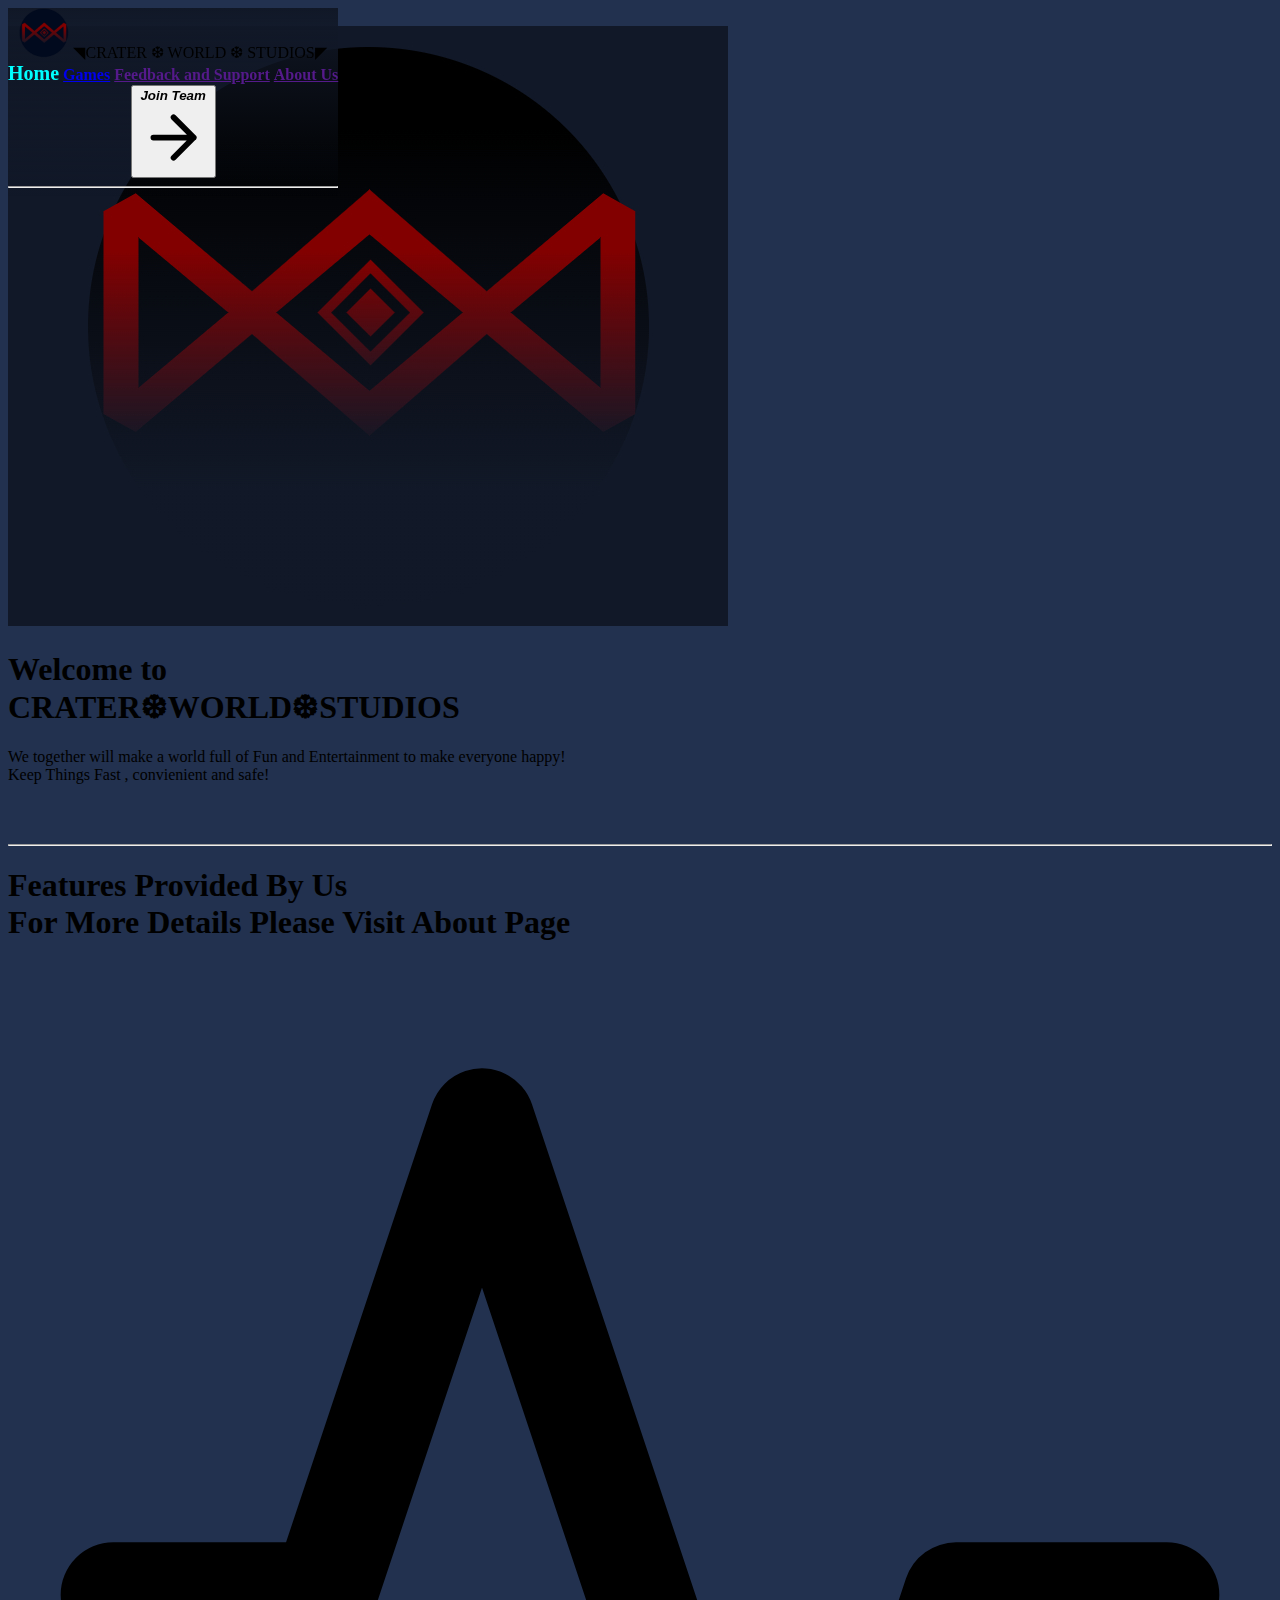
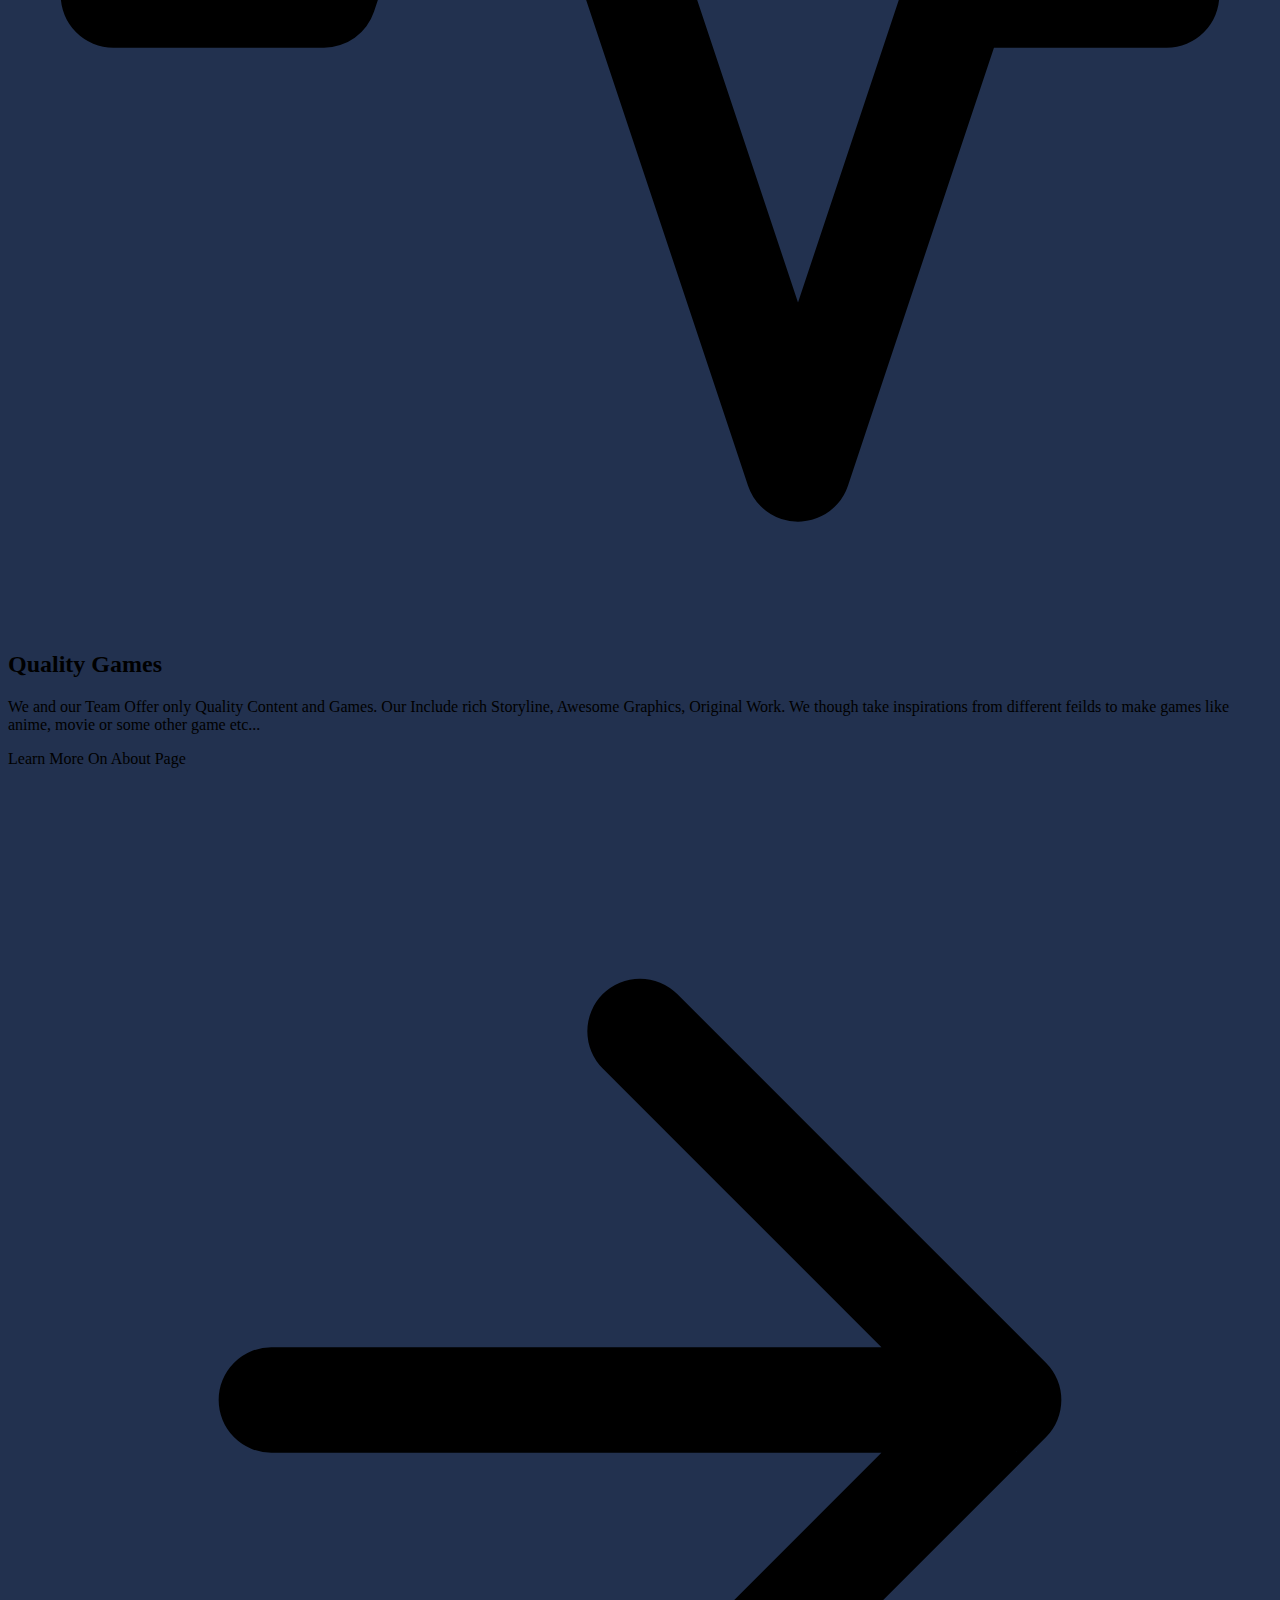
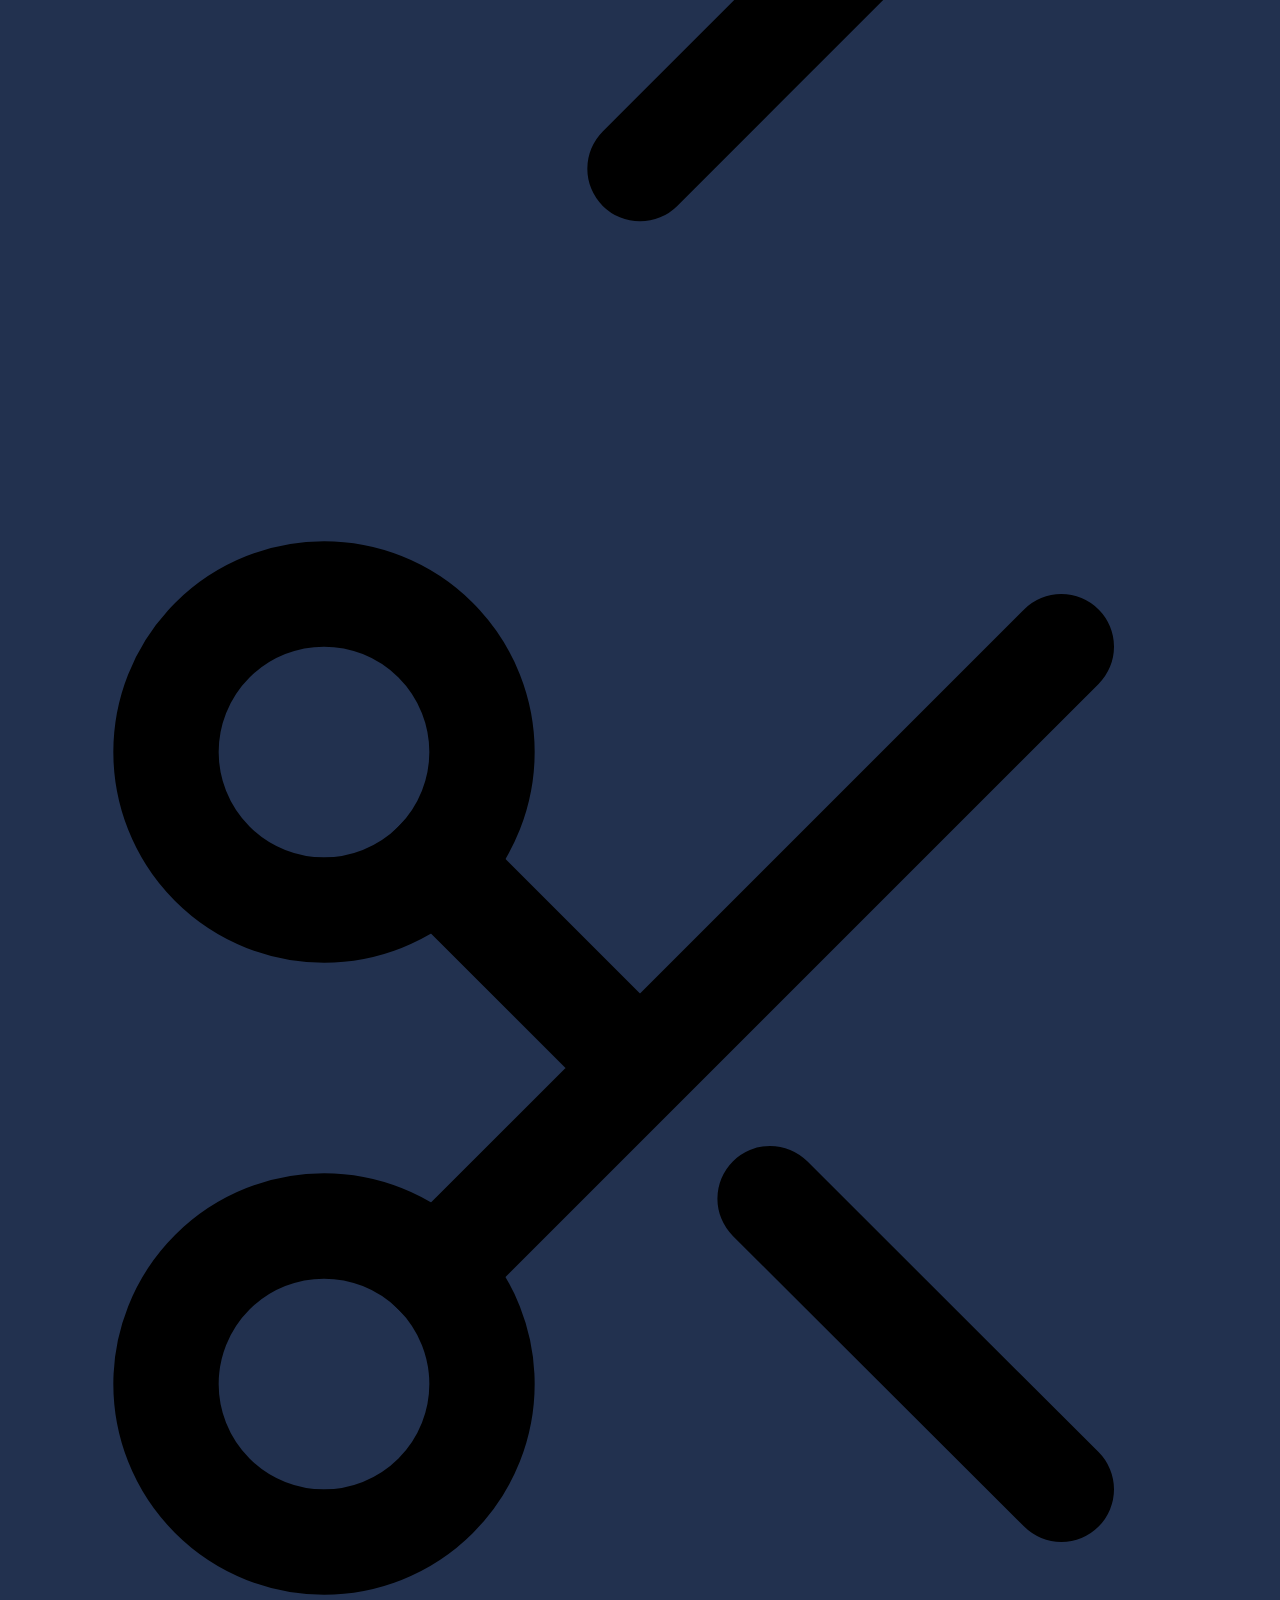
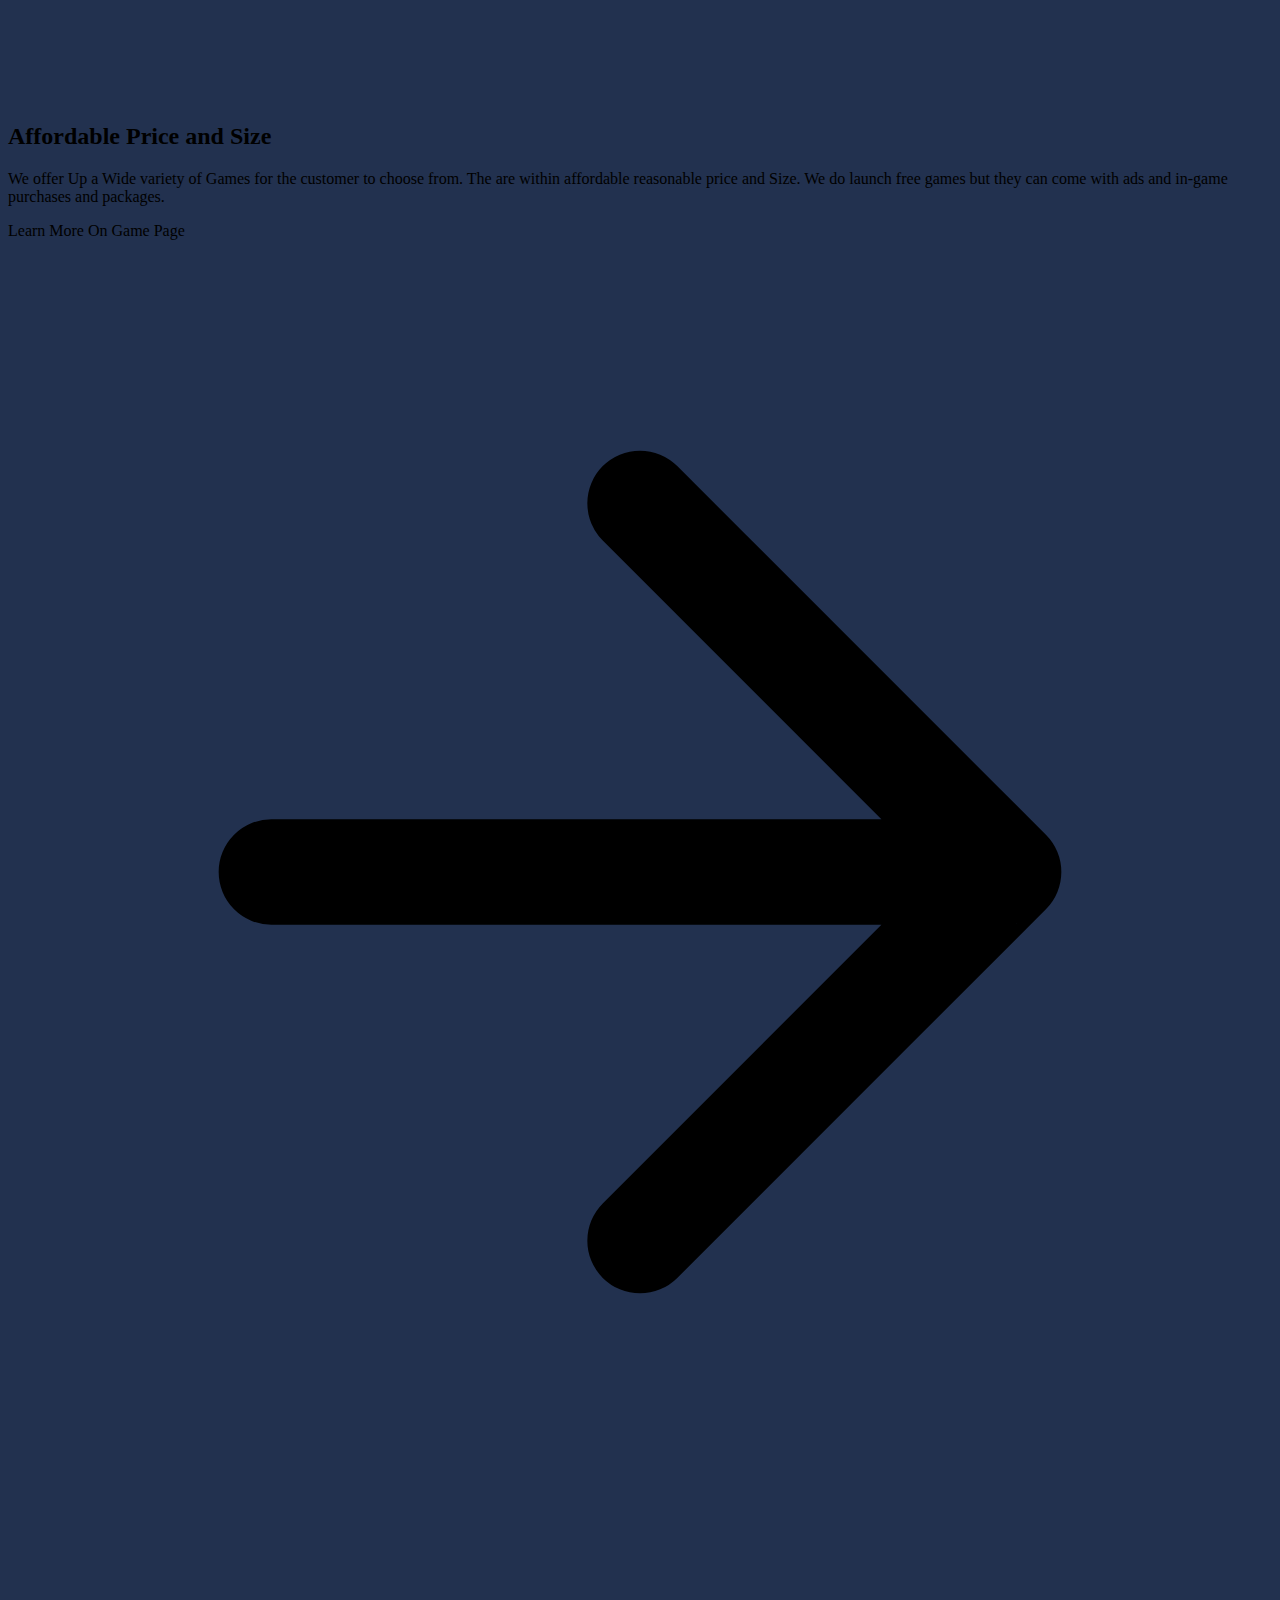
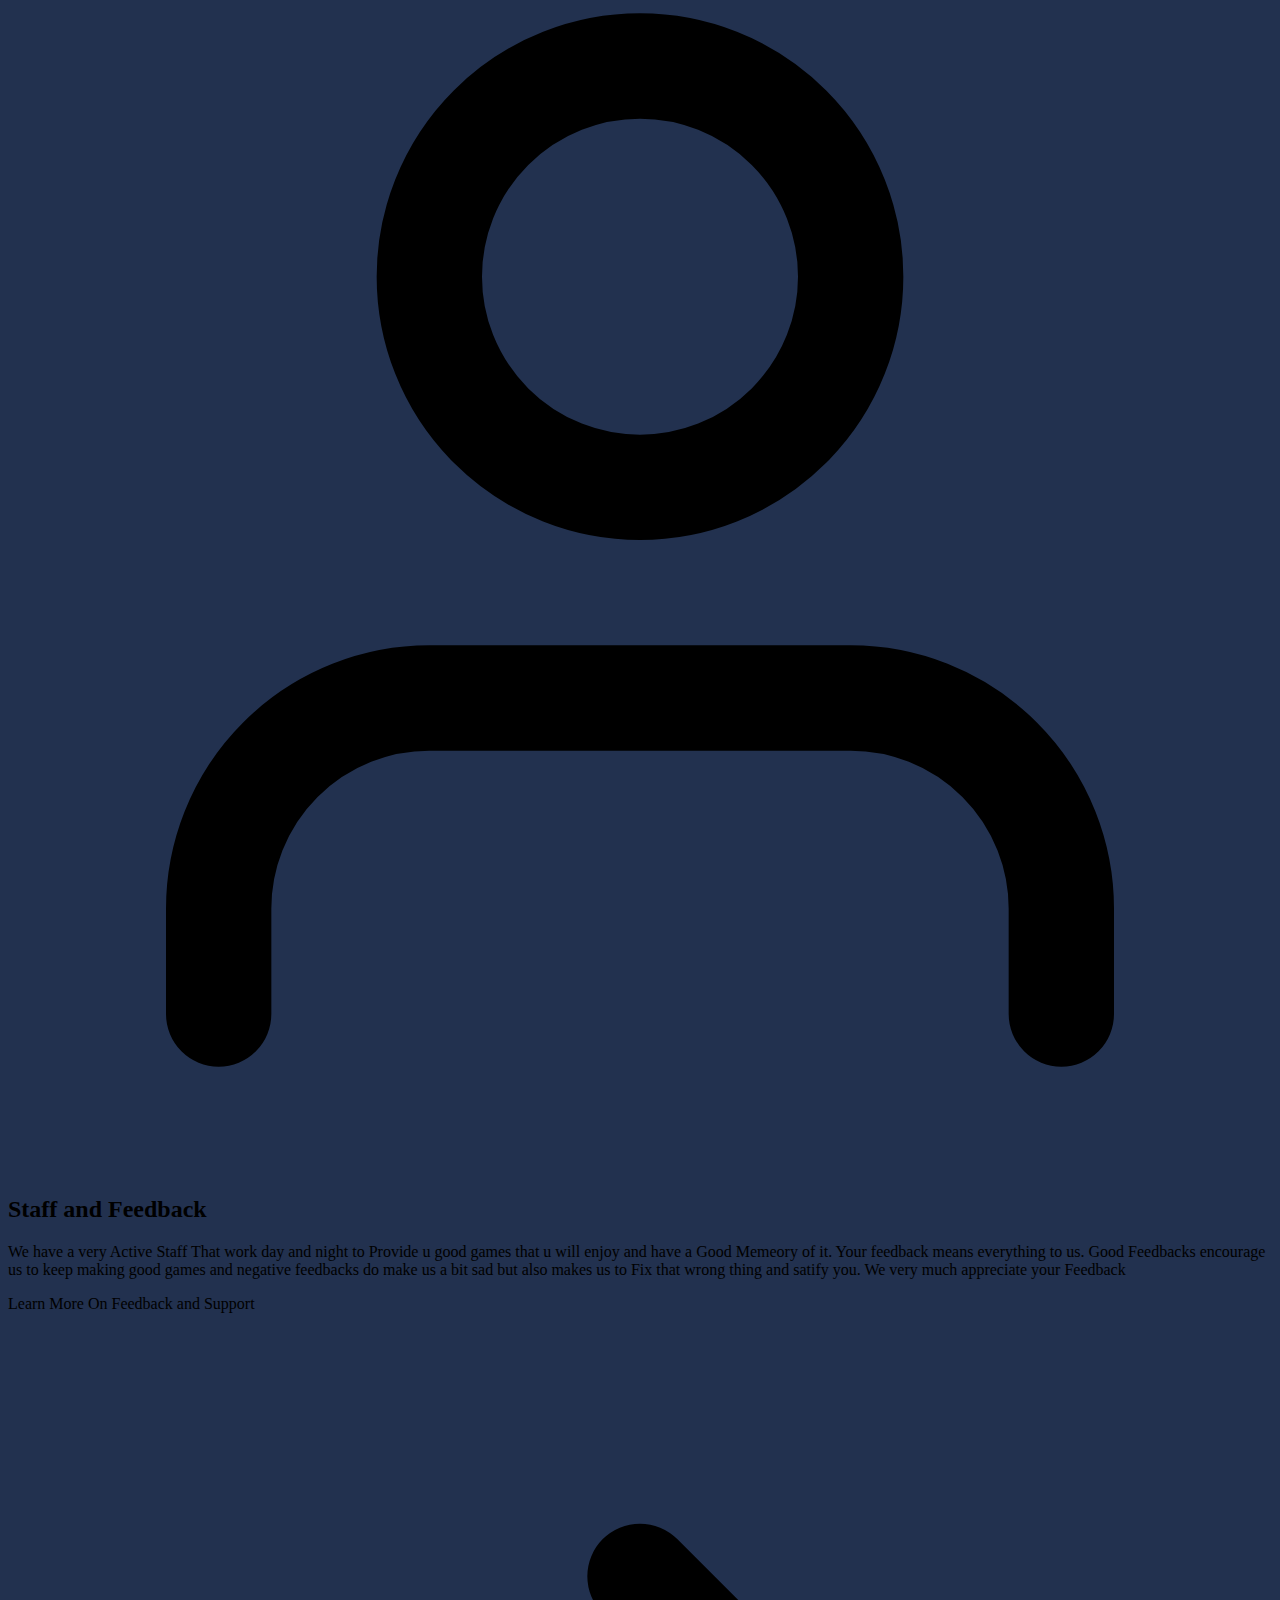
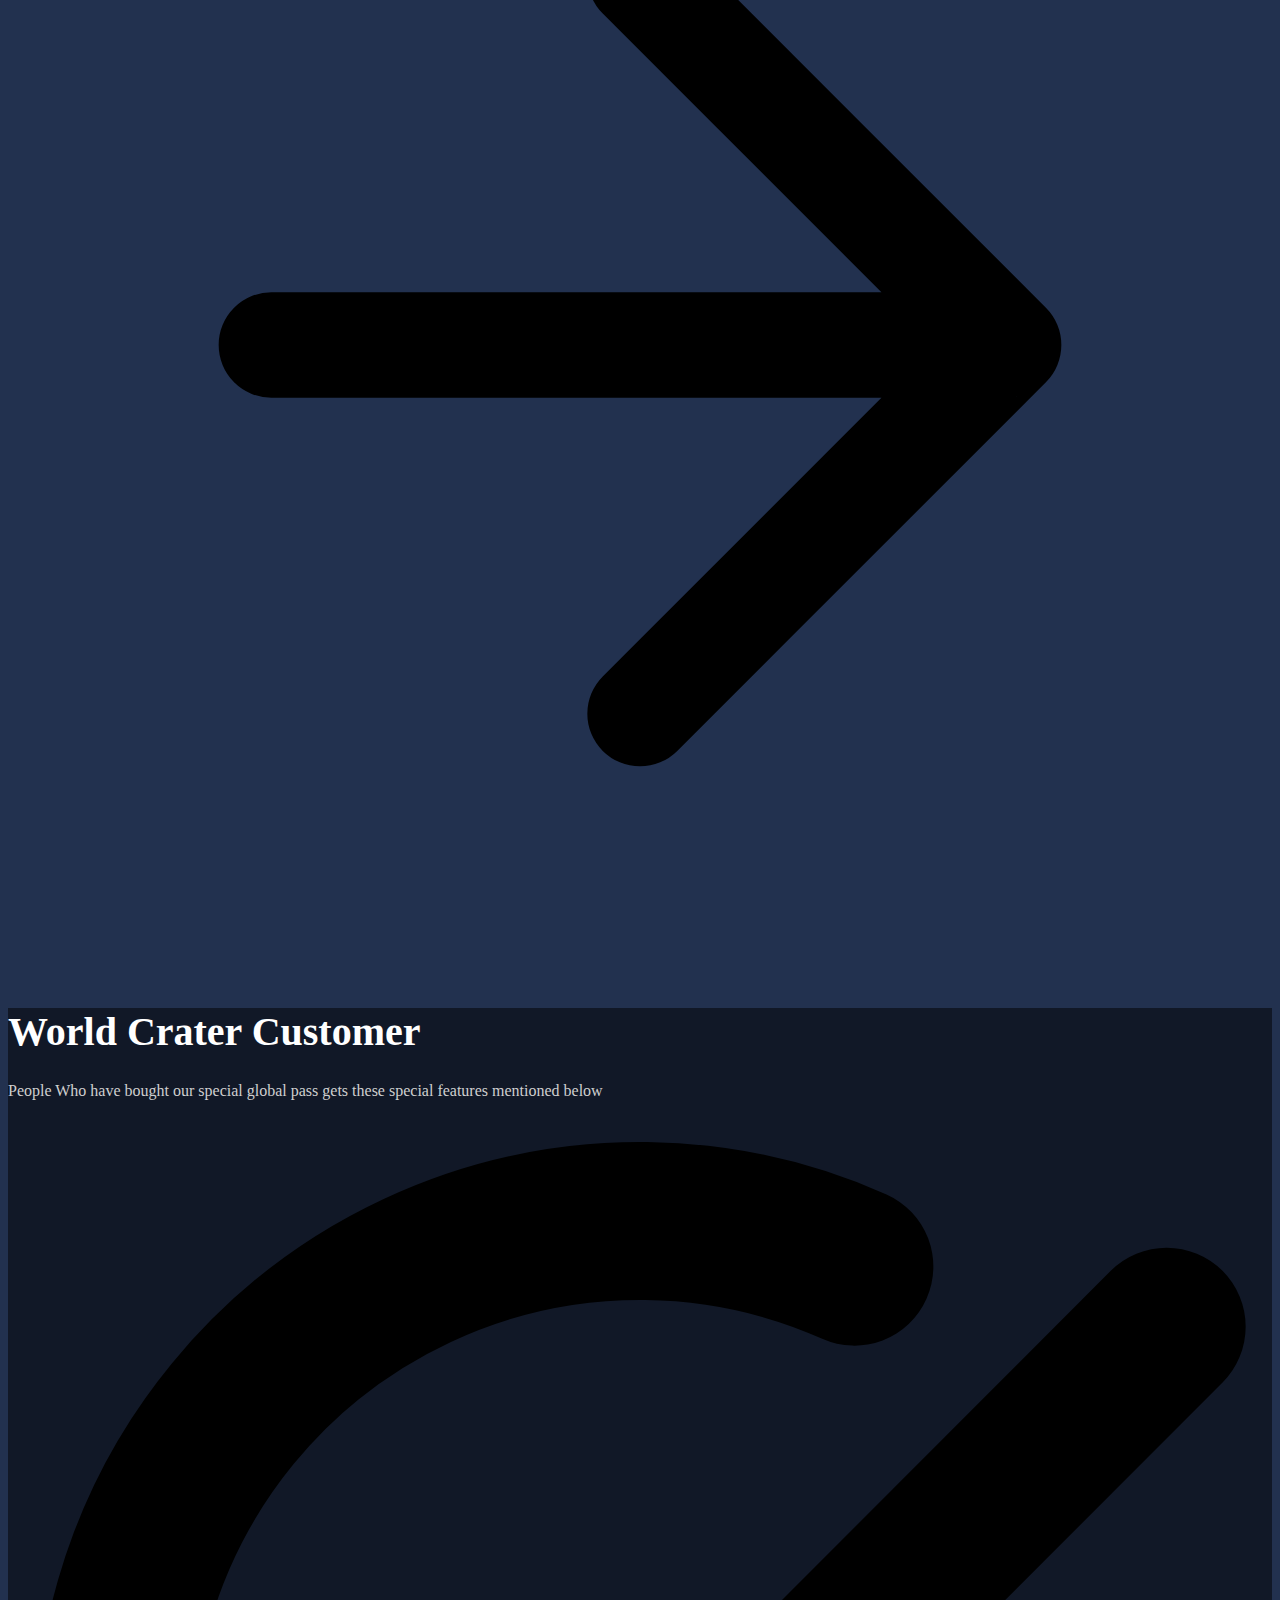
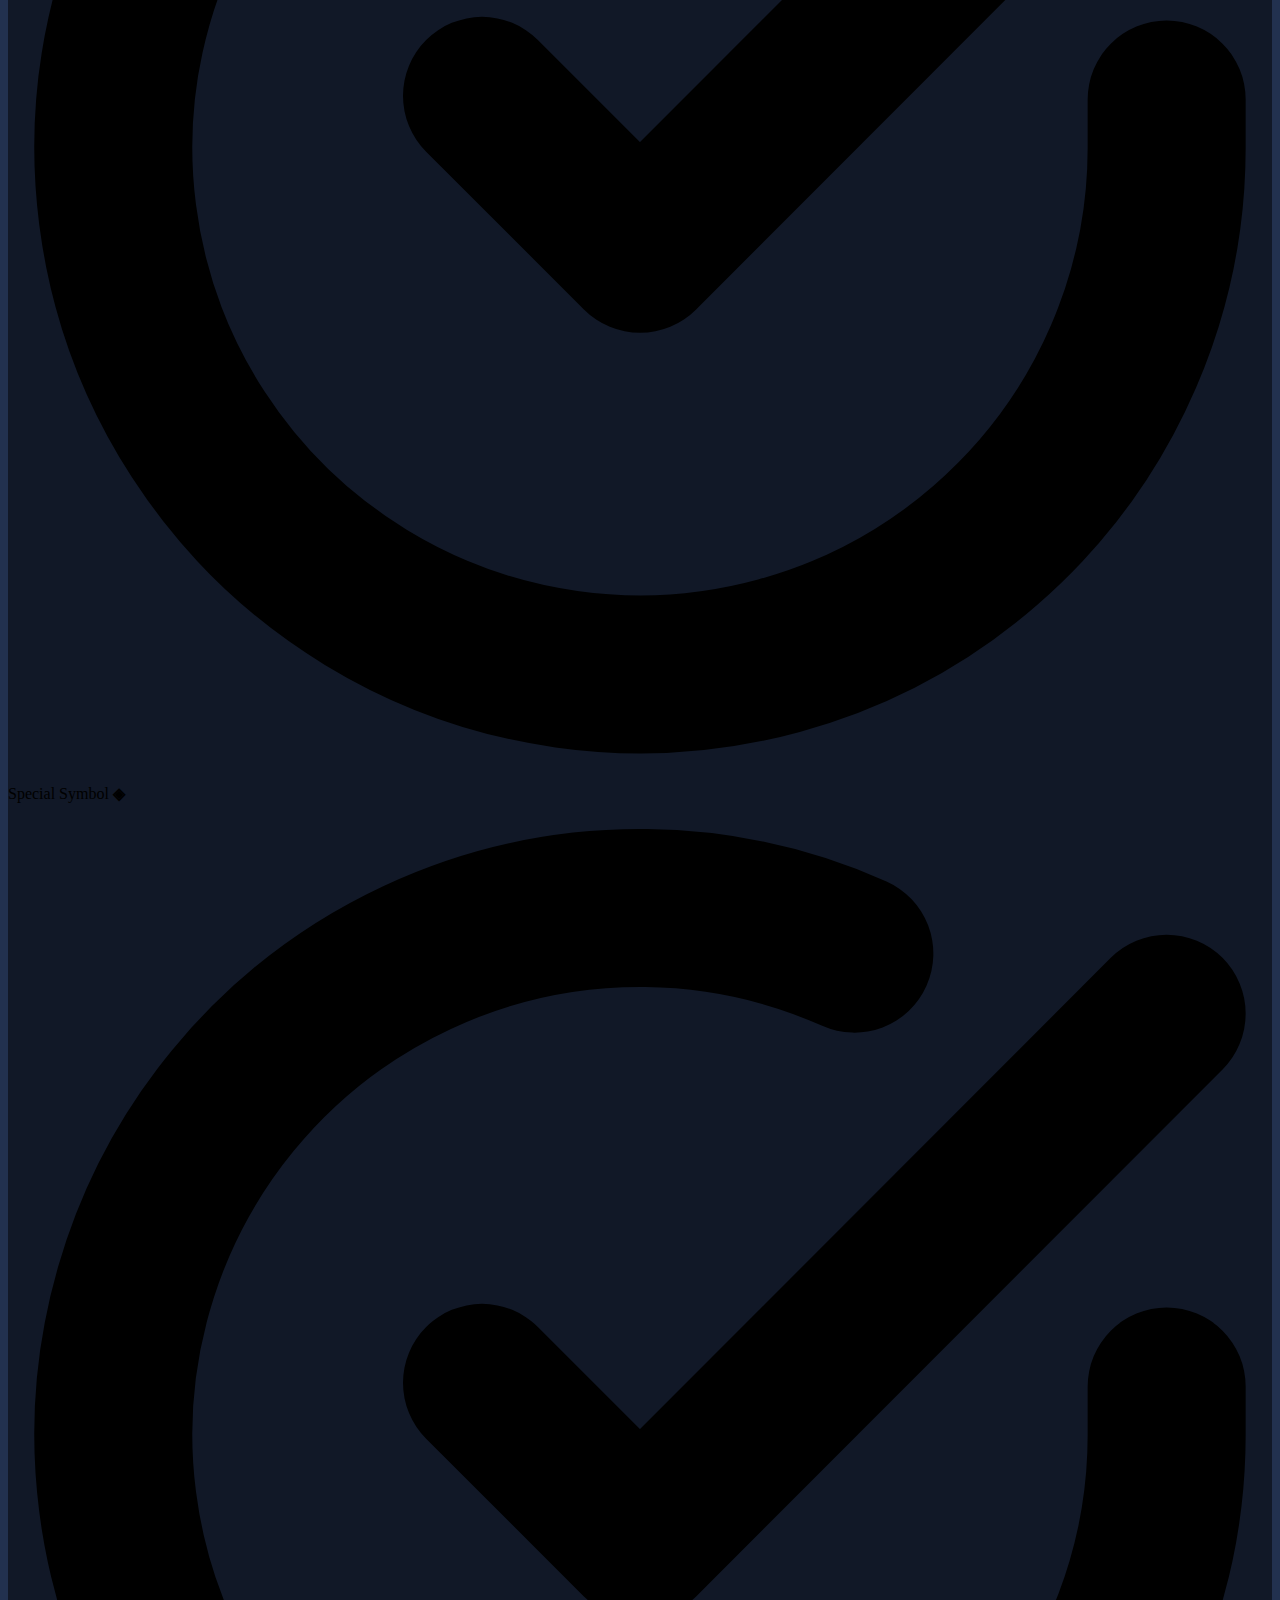
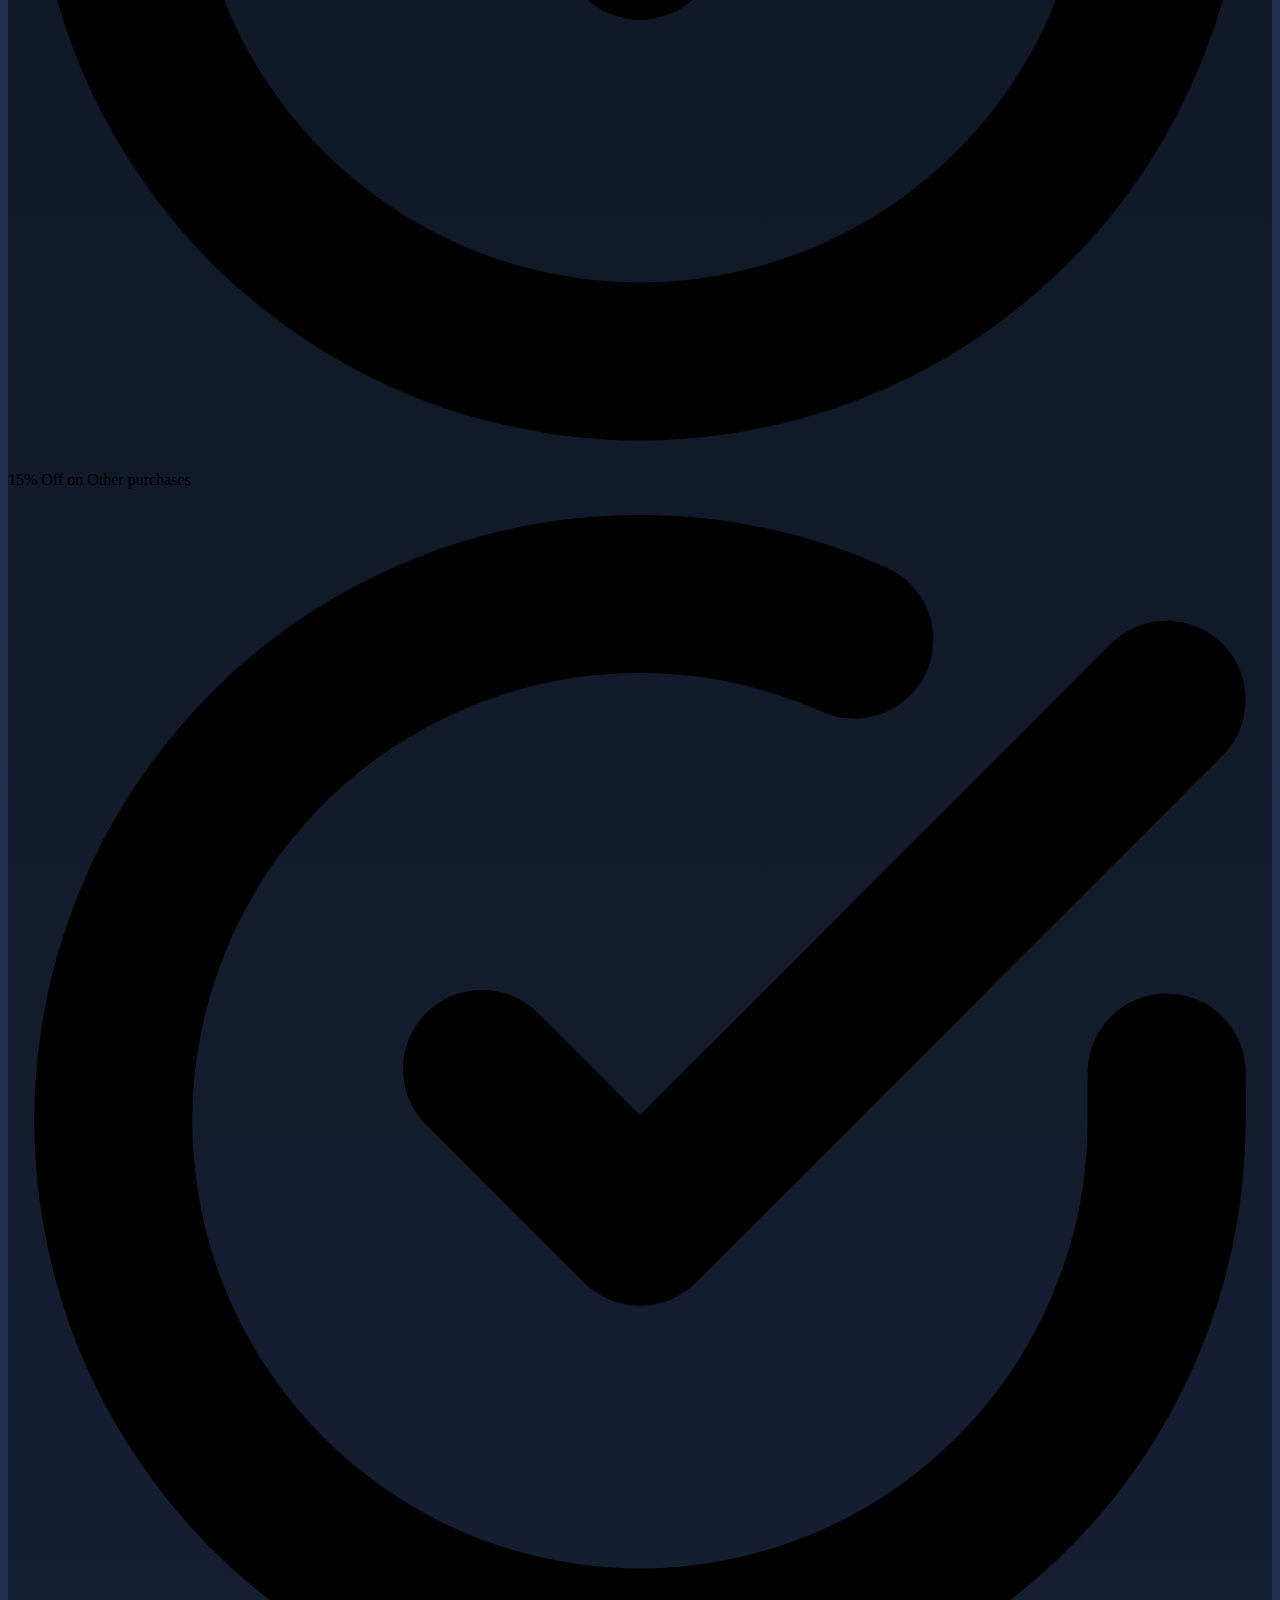
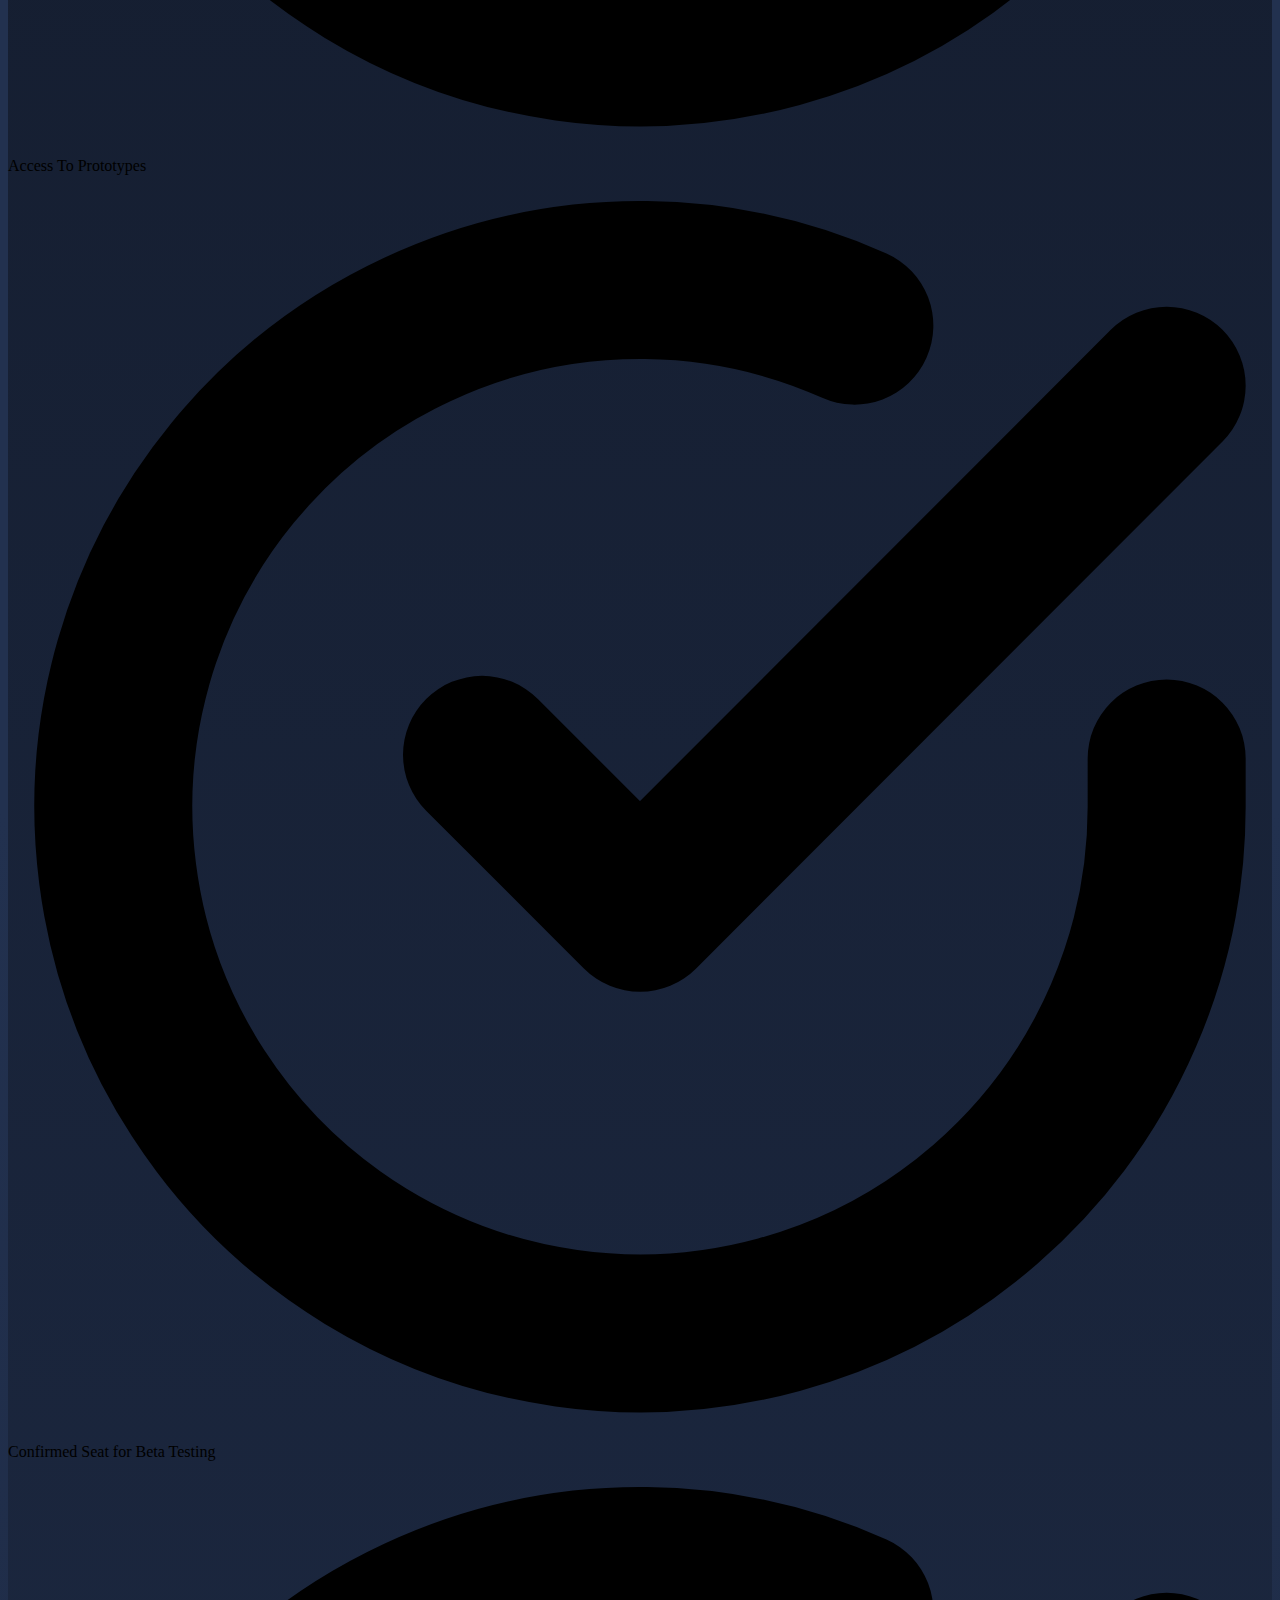
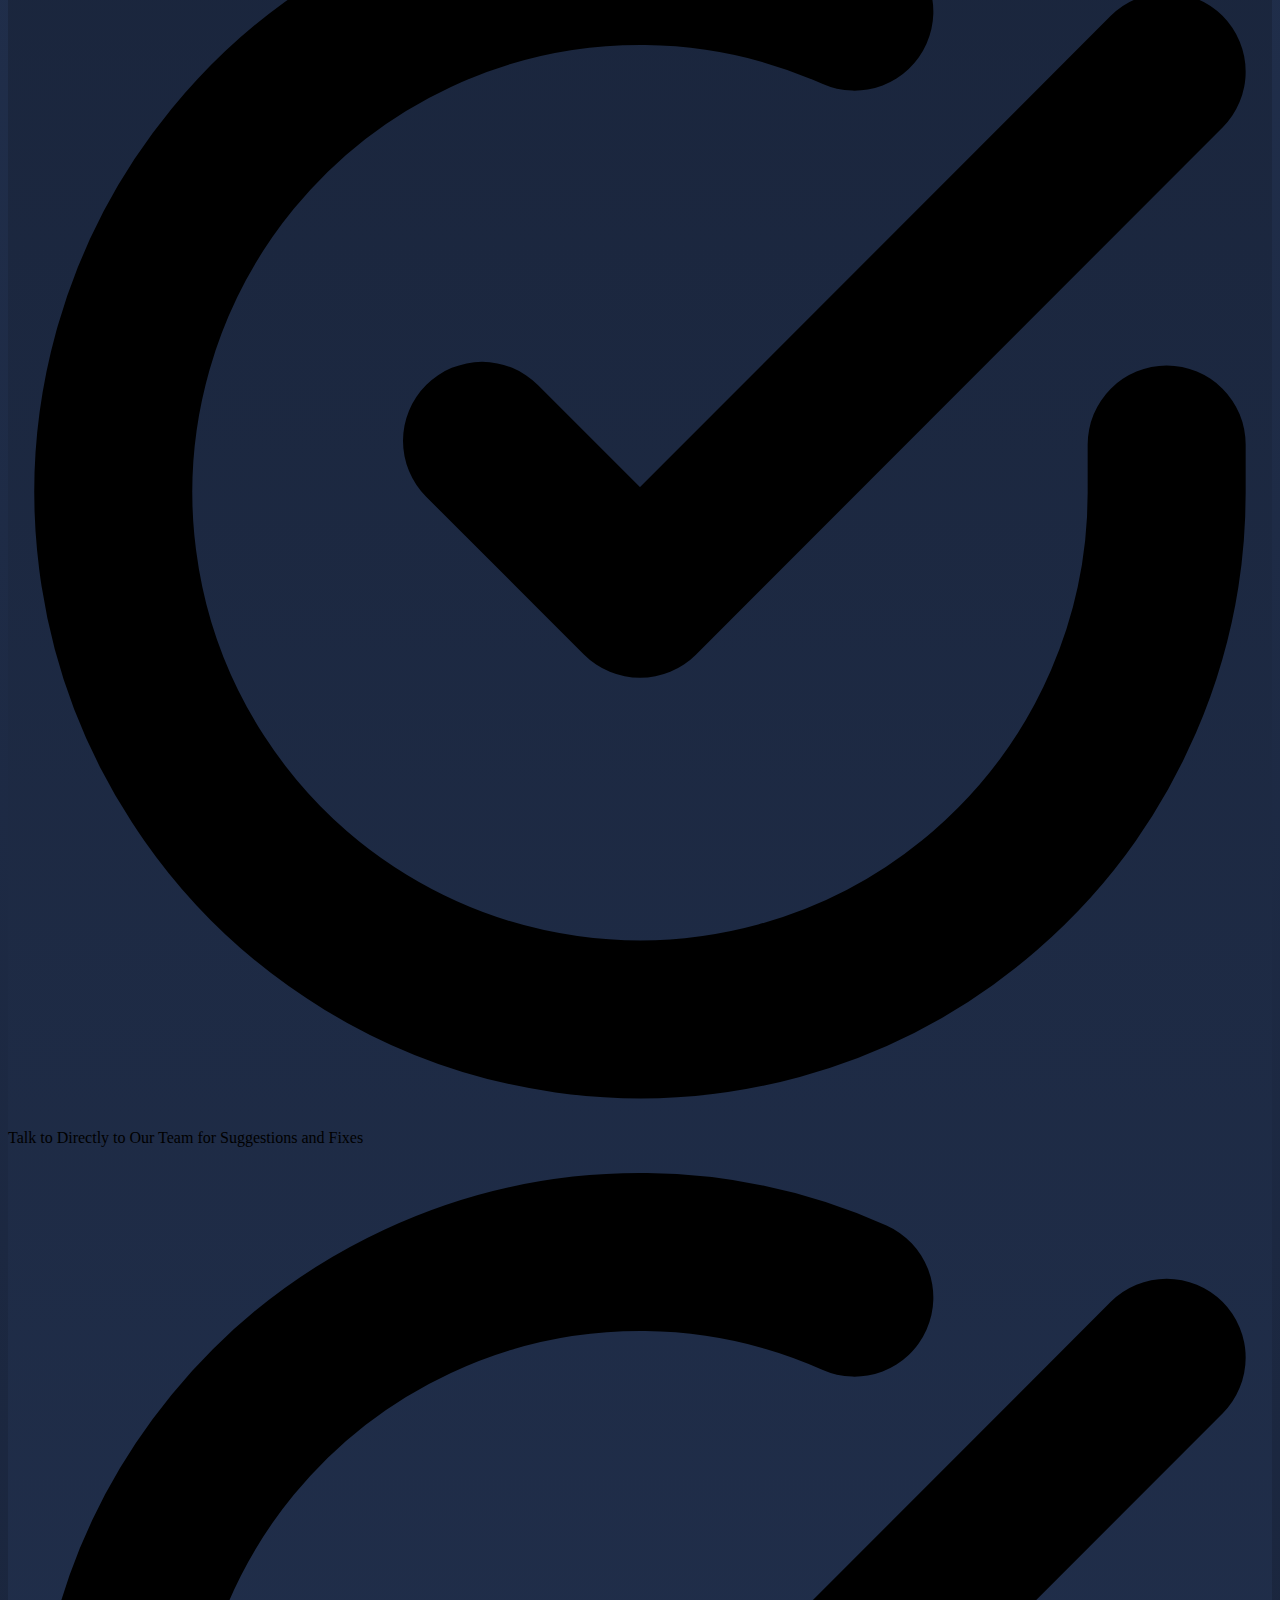
==== commit 60ec01cc: "Color Fixs" ====
--- a/index.html
+++ b/index.html
@@ -12,6 +12,16 @@
     <link rel="stylesheet" href="./style.css">
     <link href="https://unpkg.com/tailwindcss@^2/dist/tailwind.min.css" rel="stylesheet">
     <link rel="stylesheet" href="https://cdnjs.cloudflare.com/ajax/libs/font-awesome/5.15.3/css/all.min.css"/>
+    <script>
+      tailwind.config = {
+        theme: {
+            colors: {
+              clifford: '#da373d',        
+              ACTBTNBG: '#19243b'
+            }
+        }
+      }
+    </script>
     <!-- <script>
       let slideIndex = 1;
       showSlides(slideIndex);
@@ -42,8 +52,9 @@
       </script> -->
 </head>
 <body onload="showSlides(1)">
-   <header class="text-gray-400 bg-gray-900 body-font">
-      <div class="container mx-auto flex flex-wrap p-5 flex-col md:flex-row items-center">
+  
+   <header class="text-gray-400 bg-gray-900 body-font" style="width: 100%;">
+      <div class="container mx-auto flex flex-wrap p-5 flex-col md:flex-row items-center" style="position: fixed; background-image: linear-gradient(rgba(17,24,39,1) , rgb(171, 171, 202,0)); text-align: center; max-width: 100%; z-index: 999999;">
         <a class="flex title-font font-medium items-center text-white mb-4 md:mb-0">
           <img src="./images/logo.png" style="width: 50px;">
           <span class="ml-3 text-xl">◥CRATER ❆ WORLD ❆ STUDIOS◤</span>
@@ -54,11 +65,16 @@
           <a class="mr-6 hover:text-white" href=""><b>Feedback and Support</b></a>
           <a class="mr-6 hover:text-white" href=""><b>About Us</b></a>
         </nav>
-        <button class="inline-flex items-center bg-gray-800 border-0 py-1 px-3 focus:outline-none hover:bg-green-700 rounded text-base mt-4 md:mt-0 hover"><p class="hover"><i><b><a href="">Join Team</a></b></i></p>
-          <svg fill="none" stroke="currentColor" stroke-linecap="round" stroke-linejoin="round" stroke-width="2" class="w-4 h-4 ml-1" viewBox="0 0 24 24">
+
+
+        <button class="inline-flex items-center bg-gray-900 border-0 py-1 px-3 focus:outline-none hover:bg-gray-800 rounded text-base mt-4 md:mt-0 hover:text-white">
+          <i><b>Join Team</b></i>
+          <svg fill="none" stroke="currentColor" stroke-linecap="round" stroke-linejoin="round" stroke-width="2" class="w-4 h-4 ml-1 hover:text-white" viewBox="0 0 24 24">
             <path d="M5 12h14M12 5l7 7-7 7"></path>
           </svg>
         </button>
+
+        <hr>
       </div>
     </header>
 
@@ -212,6 +228,10 @@
   </div>
 </section>
 
+<div>
+  <img src="" alt="">
+</div>
+
 
 <section class="text-gray-600 body-font">
   <div class="container px-5 py-24 mx-auto">
@@ -220,15 +240,15 @@
         <div class="rounded-lg h-64 overflow-hidden">
           <img alt="content" class="object-cover object-center h-full w-full" src="./images/web yt Banner.png">
         </div>
-        <h2 class="title-font text-2xl font-medium text-gray-900 mt-6 mb-3">CWS with Youtube!</h2>
-        <p class="leading-relaxed text-base">We are Now On Youtube To Post Devlogs and Announcements</p>
+        <h2 class="title-font text-3xl font-medium text-white-900 mt-6 mb-3" style="color: white;">CWS with Youtube!</h2>
+        <p class="leading-relaxed text-m" style="color: rgb(179, 176, 176);">We are Now On Youtube To Post Devlogs and Announcements</p>
         <button class="flex mx-auto mt-6 text-white bg-purple-500 border-0 py-2 px-5 focus:outline-none hover:bg-purple-600 rounded"><a href="https://www.youtube.com/channel/UCSCdbFHu9dOMihXP0vByKTw" target="_blank">Take Me</a></button>
       </div>
       <div class="sm:w-1/2 mb-10 px-4">
         <div class="rounded-lg h-64 overflow-hidden">
           <img alt="content" class="object-cover object-center h-full w-full" src="./images/credeban.png">
         </div>
-        <h2 class="title-font text-2xl font-medium text-gray-900 mt-6 mb-3">CREDE : New World</h2>
+        <h2 class="title-font text-3xl font-medium text-gray-900 mt-6 mb-3" style="color: white;">CREDE : New World</h2>
         <p class="leading-relaxed text-base"><b>Under Development</b></p>
         <button class="flex mx-auto mt-6 text-white bg-purple-500 border-0 py-2 px-5 focus:outline-none hover:bg-purple-600 rounded">Take Me</button>
       </div>
@@ -239,65 +259,66 @@
 
 <br>
 <br>
-
-<!-- Slideshow container -->
-<div class="slideshow-container">
-
-  <!-- Full-width images with number and caption text -->
-  <div class="mySlides fade">
-    <div class="numbertext">1 / 4</div>
-    <img src="./images/menu.jpg" style="width:100%">
-    <div class="text">CREDE: New World</div>
+<div >
+  <!-- Slideshow container -->
+  <div class="slideshow-container">
+
+    <!-- Full-width images with number and caption text -->
+    <div class="mySlides fade">
+      <div class="numbertext">1 / 4</div>
+      <img src="./images/menu.jpg" style="width:100%">
+      <div class="text">CREDE: New World</div>
+    </div>
+
+    <div class="mySlides fade">
+      <div class="numbertext">2 / 4</div>
+      <img src="https://www.teahub.io/photos/full/212-2124487_nature-jungle-forest-planets-fantasy-art-alien-landscapes.jpg" style="width:100%">
+      <div class="text">Open World Adventure</div>
+    </div>
+
+    <div class="mySlides fade">
+      <div class="numbertext">3 / 4</div>
+      <img src="https://cdna.artstation.com/p/assets/images/images/003/306/386/large/oleg-leshiy-shekhovtsov-seed-ill.jpg?1472230887" style="width:100%">
+      <div class="text">Unknown Creatures</div>
+    </div>
+
+    <div class="mySlides fade">
+      <div class="numbertext">4 / 4</div>
+      <img src="https://wallpapers.com/images/hd/firewatch-forest-scenery-1jb6bbfx3a7hmtnn.webp" style="width:100%">
+      <div class="text">Survive Alone</div>
+    </div>
+
+    <!-- Next and previous buttons -->
+    <a class="prev" onclick="plusSlides(-1)"> 〈 </a>
+    <a class="next" onclick="plusSlides(1)"> 〉 </a>
   </div>
 
-  <div class="mySlides fade">
-    <div class="numbertext">2 / 4</div>
-    <img src="https://www.teahub.io/photos/full/212-2124487_nature-jungle-forest-planets-fantasy-art-alien-landscapes.jpg" style="width:100%">
-    <div class="text">Open World Adventure</div>
+  <br>
+  <br>
+
+  <!-- The dots/circles -->
+  <div style="text-align:center">
+    <span class="dot"></span> 
+    <span class="dot"></span> 
+    <span class="dot"></span>
+    <span class="dot"></span> 
   </div>
-
-  <div class="mySlides fade">
-    <div class="numbertext">3 / 4</div>
-    <img src="https://cdna.artstation.com/p/assets/images/images/003/306/386/large/oleg-leshiy-shekhovtsov-seed-ill.jpg?1472230887" style="width:100%">
-    <div class="text">Unknown Creatures</div>
-  </div>
-
-  <div class="mySlides fade">
-    <div class="numbertext">4 / 4</div>
-    <img src="https://wallpapers.com/images/hd/firewatch-forest-scenery-1jb6bbfx3a7hmtnn.webp" style="width:100%">
-    <div class="text">Survive Alone</div>
-  </div>
-
-  <!-- Next and previous buttons -->
-  <a class="prev" onclick="plusSlides(-1)"> 〈 </a>
-  <a class="next" onclick="plusSlides(1)"> 〉 </a>
 </div>
-
 <br>
 <br>
 
-<!-- The dots/circles -->
-<div style="text-align:center">
-  <span class="dot"></span> 
-  <span class="dot"></span> 
-  <span class="dot"></span>
-  <span class="dot"></span> 
-</div>
-
-
-<hr>
-
-   <footer class="text-gray-600 body-font">
+
+   <footer class="text-gray-600 body-font" >
       <div class="container px-5 py-24 mx-auto flex md:items-center lg:items-start md:flex-row md:flex-nowrap flex-wrap flex-col">
         <div class="w-64 flex-shrink-0 md:mx-0 mx-auto text-center md:text-left">
           <a class="flex title-font font-medium items-center md:justify-start justify-center text-gray-900">
-            <span class="ml-0 text-xl">Crater World Studios.co</span>
+            <span class="ml-0 text-2xl" style="color:#6A7CA2;">Crater World Studios.co</span>
           </a>
           <p class="mt-2 text-sm text-gray-500"><b>A World Of Fun and Entertainment.</b> We try our best to make the World and You Happy!</p>
         </div>
         <div class="flex-grow flex flex-wrap md:pl-20 -mb-10 md:mt-0 mt-10 md:text-left text-center">
           <div class="lg:w-1/4 md:w-1/2 w-full px-4">
-            <h2 class="title-font font-medium text-gray-900 tracking-widest text-sm mb-3">Games and Project</h2>
+            <h2 class="title-font font-medium text-gray-900 tracking-widest text-sm mb-3" style="color: 		#6A7CA2;">Games and Project</h2>
             <nav class="list-none mb-10">
               <li>
                 <a class="text-gray-600 hover:text-gray-800">Games</a>
@@ -312,7 +333,7 @@
             </nav>
           </div>
           <div class="lg:w-1/4 md:w-1/2 w-full px-4">
-            <h2 class="title-font font-medium text-gray-900 tracking-widest text-sm mb-3">Discord</h2>
+            <h2 class="title-font font-medium text-gray-900 tracking-widest text-sm mb-3" style="color: 		#6A7CA2;">Discord</h2>
             <nav class="list-none mb-10">
               <li>
                 <a class="text-gray-600 hover:text-gray-800">Discord Server</a>
@@ -329,7 +350,7 @@
             </nav>
           </div>
           <div class="lg:w-1/4 md:w-1/2 w-full px-4">
-            <h2 class="title-font font-medium text-gray-900 tracking-widest text-sm mb-3">Game Departments</h2>
+            <h2 class="title-font font-medium text-gray-900 tracking-widest text-sm mb-3" style="color: 		#6A7CA2;">Game Departments</h2>
             <nav class="list-none mb-10">
               <li>
                 <a class="text-gray-600 hover:text-gray-800">Music Team</a>
@@ -346,7 +367,7 @@
             </nav>
           </div>
           <div class="lg:w-1/4 md:w-1/2 w-full px-4">
-            <h2 class="title-font font-medium text-gray-900 tracking-widest text-sm mb-3">Company</h2>
+            <h2 class="title-font font-medium text-gray-900 tracking-widest text-sm mb-3" style="color: 		#6A7CA2;">Company</h2>
             <nav class="list-none mb-10">
               <li>
                 <a class="text-gray-600 hover:text-gray-800">About Us</a>
@@ -379,4 +400,5 @@
     </footer>
 </body>
 <script src="./app.js"></script>
+<script src="./twconfig.js"></script>
 </html>--- a/style.css
+++ b/style.css
@@ -3,20 +3,27 @@
   font-size: 20px;
 }
 
-.hover :hover{
-  color:chartreuse
+.act_btn {
+  background-color: rgb(42, 52, 68);
+  transition-duration: 0.4s;
+  cursor: pointer;
+
 }
+/* .act_btn :hover{
+  background-color: white;
+  background-color: rgb(25, 36, 59);
+} */
 
 body{
-  background-color: rgb(171, 171, 202);
+  background-image: linear-gradient(#22314f 70%, #19243B, #111827);
 }
 
 footer{
-  color: aliceblue;
+  background-color: #101726;
 }
 
 .transition {
-  background-image: linear-gradient(rgba(17,24,39,1) 35%, rgb(171, 171, 202,1));
+  background-image: linear-gradient(#111827 30%, #22314f);
 }
 
 .smoly{
@@ -35,11 +42,14 @@
   max-width: 1000px;
   position: relative;
   margin: auto;
+  
 }
 
 /* Hide the images by default */
 .mySlides {
   display: none;
+  border: #e00000; 
+  border-radius: 1100px;
 }
 
 /* Next & previous buttons */
